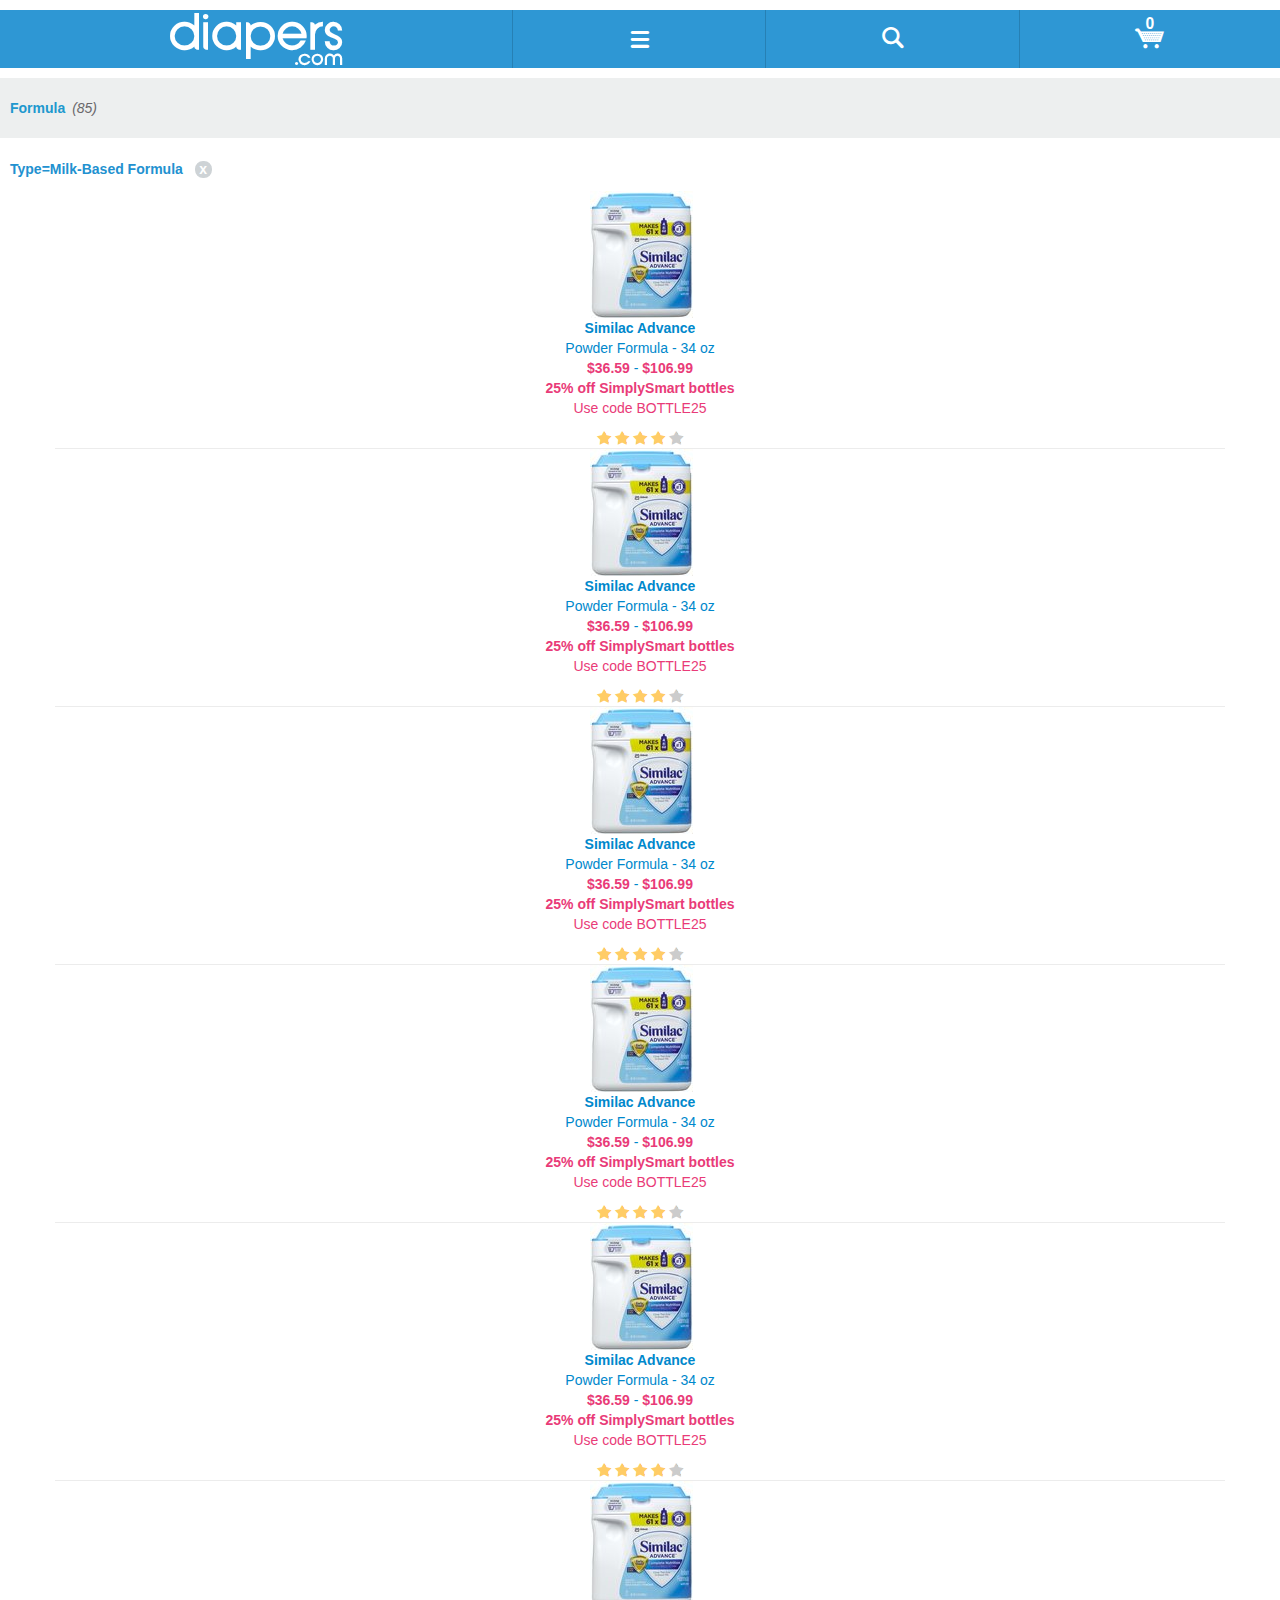
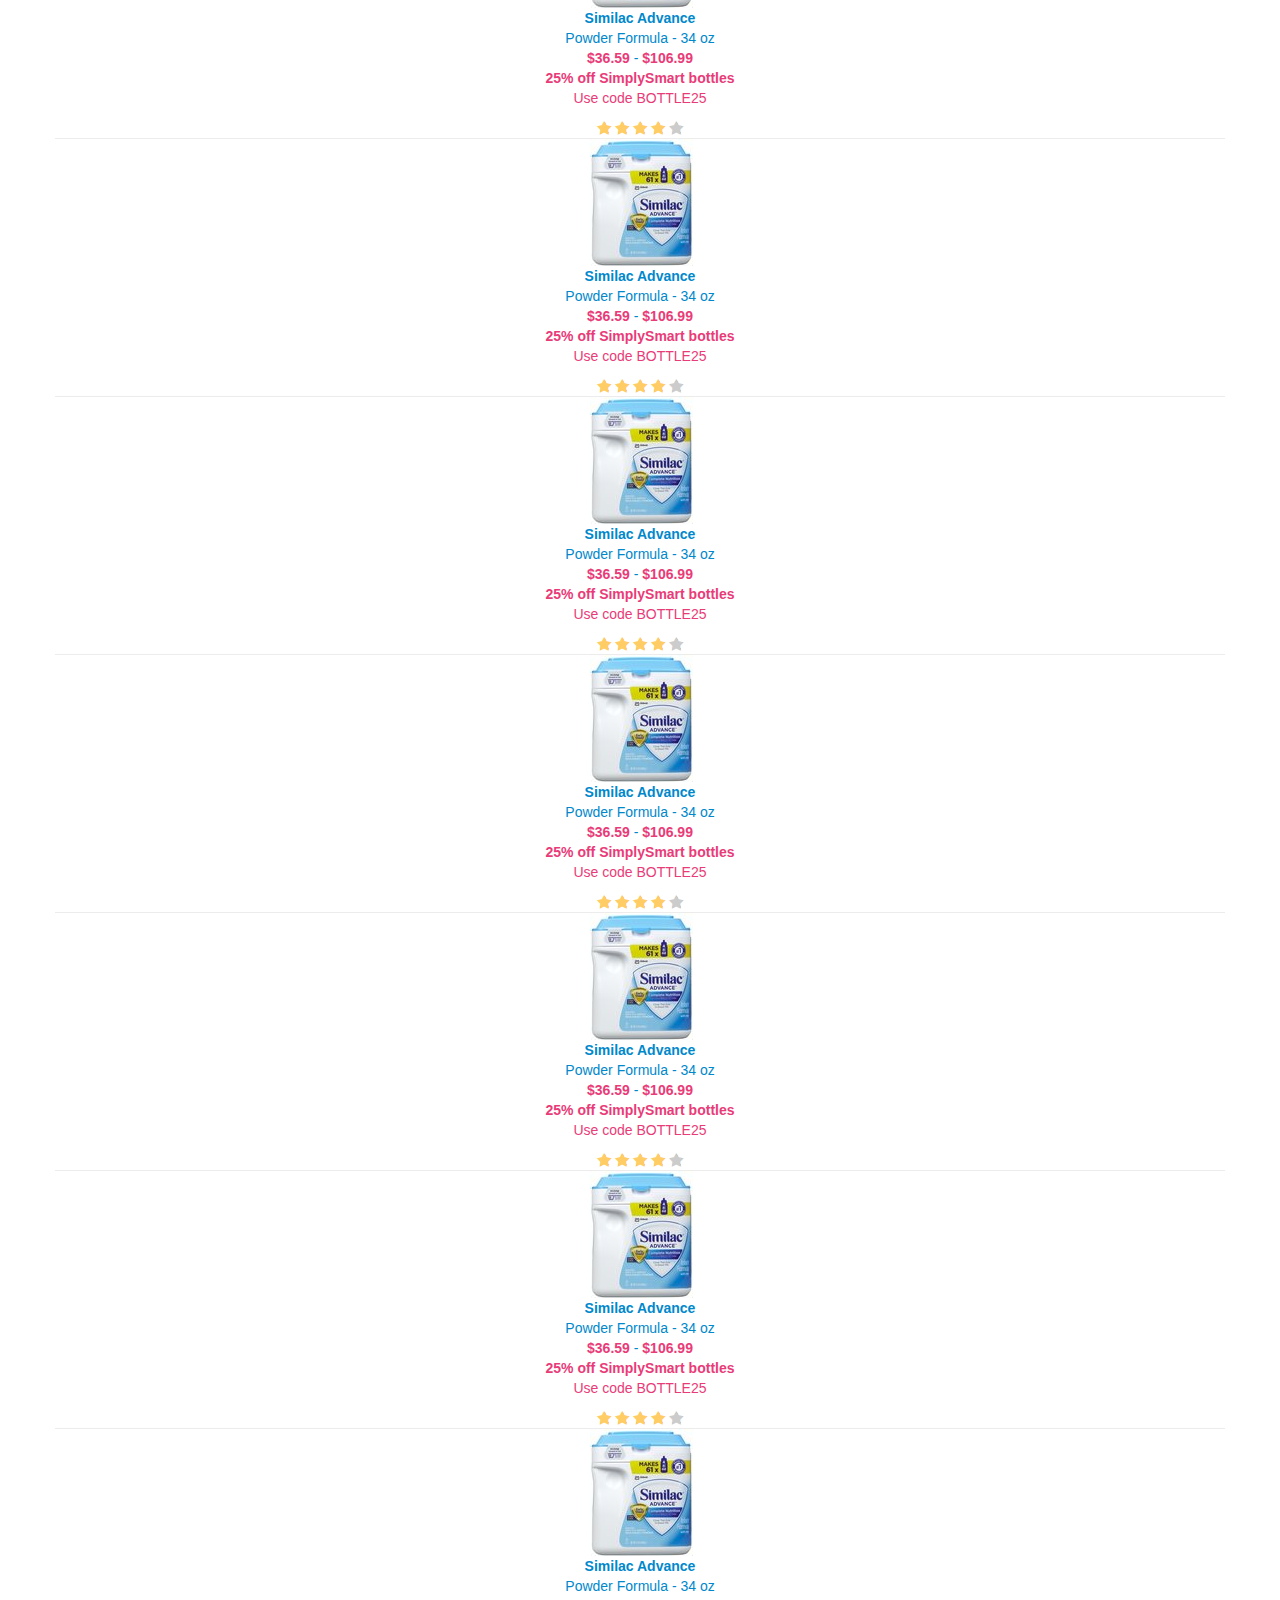
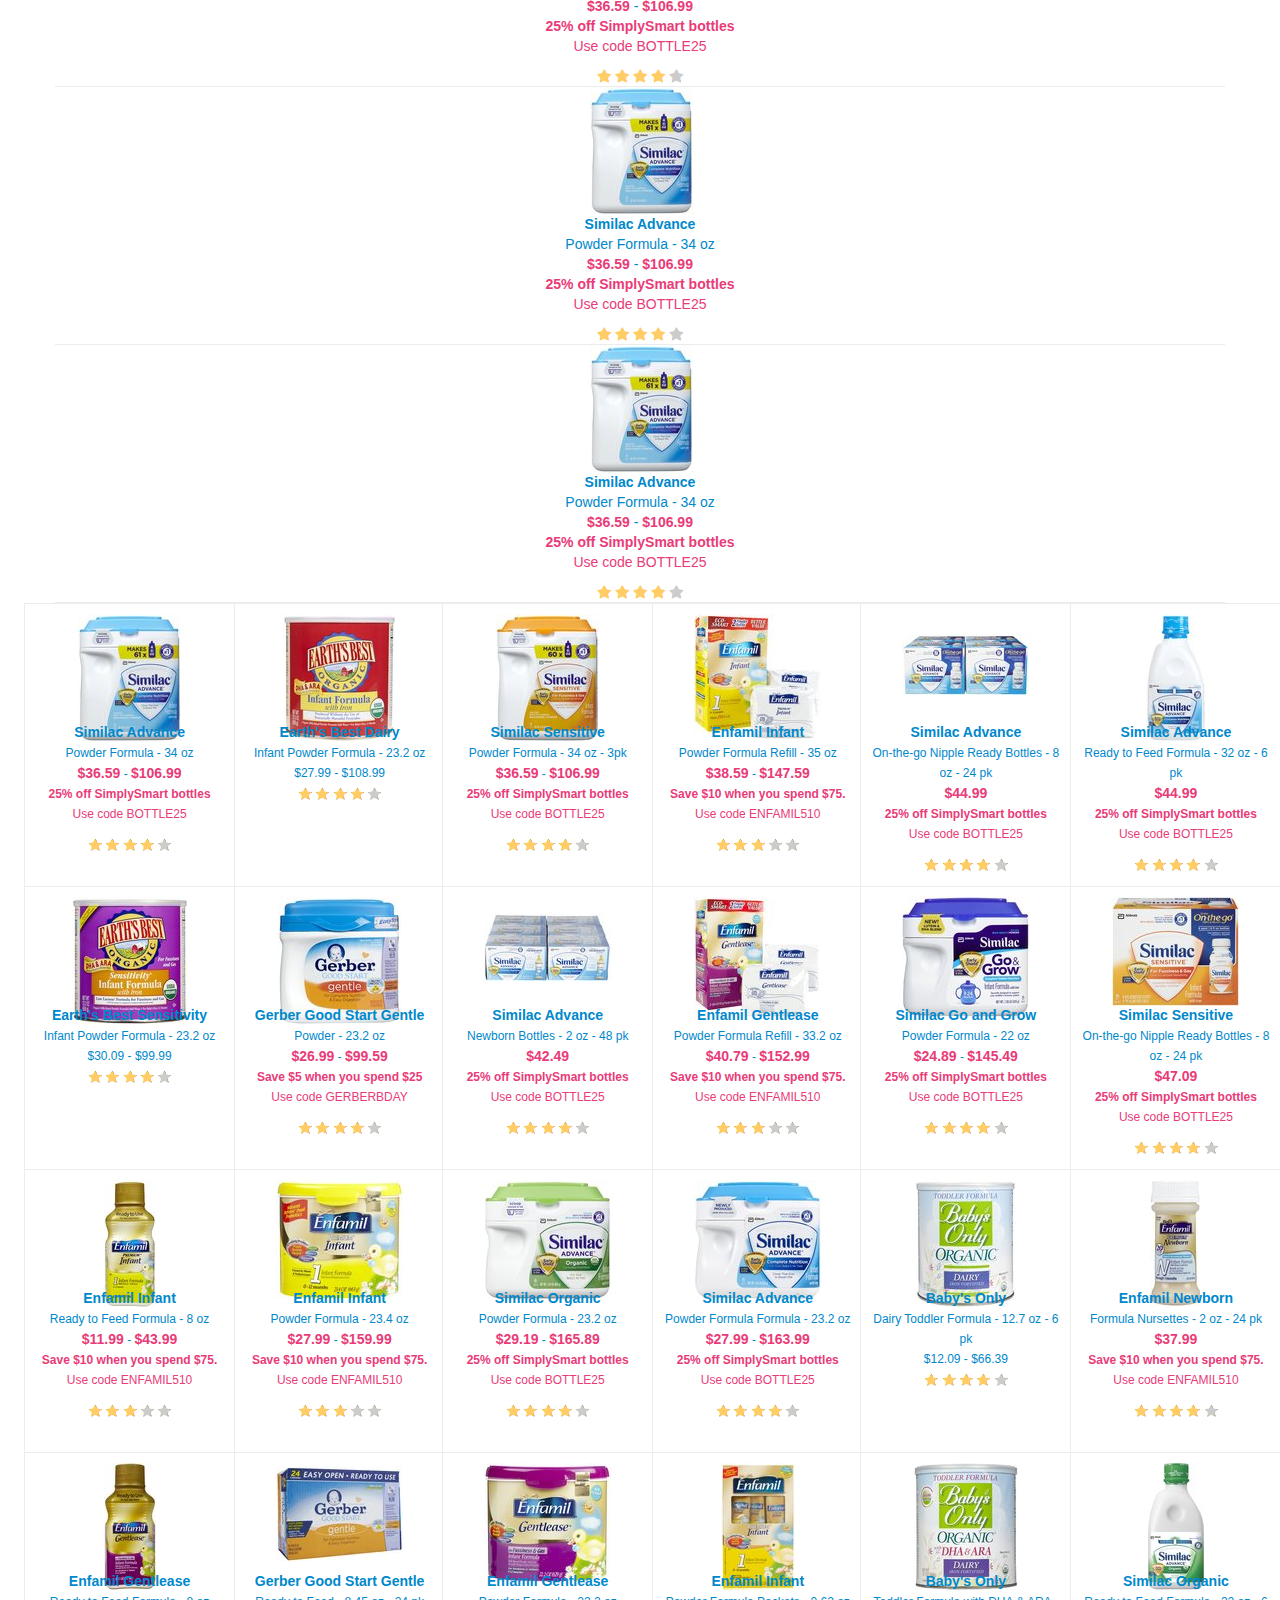
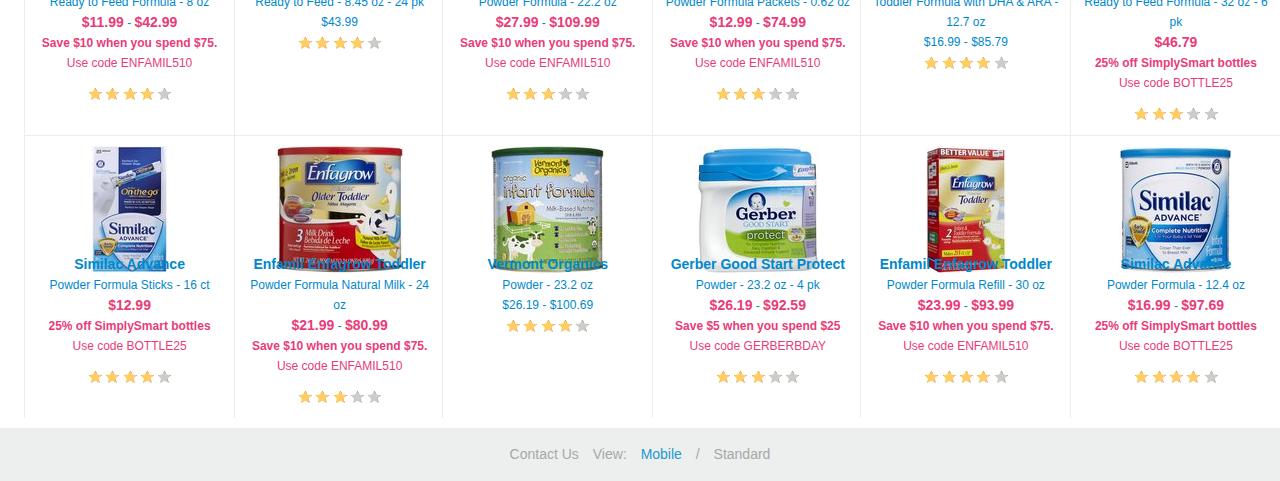
==== Demo.html @ 0fe03910 "add files" ====
<!DOCTYPE html>
<html lang="en-US">
<head>
	<meta charset="utf-8">
	<meta http-equiv="Content-Type" content="text/html; charset=UTF-8">
	<meta name="viewport" content="width=device-width, initial-scale=1.0">
	<title>Formula: Formula &amp; Baby Food - Free Shipping</title>
	<meta name="description" content="Free 1-2 day shipping both ways, great prices &amp; 365-day return policy. Shop Formula at Diapers.com - Best 24/7 customer service.">
	<meta content="width=device-width, initial-scale=1.0, minimum-scale=1.0, maximum-scale=1.0, user-scalable=no" name="viewport">
	<meta name="apple-mobile-web-app-title" content="Diapers">
	<meta name="apple-mobile-web-app-capable" content="yes">
	<meta content="telephone=no" name="format-detection">
	<link rel="shortcut icon" href="http://c4.diapers.com/mstatic/favicon/diapers.ico?version=20130607-0527">
	<link rel="apple-touch-icon-precomposed" href="http://c1.diapers.com/mstatic/apple-touch-icon.png?version=20130607-0527">
	<link type="text/css" rel="stylesheet" href="demo_files/allsites.css">
	<link type="text/css" rel="stylesheet" href="demo_files/diapers.css">

	<link href="css/bootstrap.min.css" rel="stylesheet" >
	<link href="css/bootstrap-responsive.css" rel="stylesheet">

	<script type="text/javascript" src="demo_files/diapers.js"></script>
	<style>
	a:hover{text-decoration: none;}
	.product-list .infos{
		text-align: center;
	}
	</style>
</head>
<body>
	<div class="wrap">
		<header id="header">
			<h1 id="logo">
				<a href="http://www.diapers.com/" class="iconLogo" title="diapers">
					<span data-icon=""></span>
				</a>
			</h1>
			<div id="main-nav" class="main-nav">
				<span data-showtarget="#userNavi" data-icon="" title="Cart" class="iconMenu"></span>
				<span data-showtarget="#searchForm" data-icon="" class="iconSearch "></span>
				<a href="http://www.diapers.com/shoppingcart" data-icon="" data-visitor-url="/visitor-info" title="Cart" class="iconCart"> <b>0</b>
				</a>
			</div>

			<div class="extendBlocks">
				<ul id="userNavi" class="extendBlock userNavi cf">
					<li>
						<a href="http://www.diapers.com/">Home</a>
					</li>
					<li>
						<a href="http://www.diapers.com/oursites">Shop our sites</a>
					</li>
					<li>
						<a href="https://www.diapers.com/myaccount">My Account</a>
					</li>
					<li>
						<a href="https://www.diapers.com/mylists">MyLists</a>
					</li>
					<li>
						<a href="http://www.diapers.com/aboutus/contactus">Help &amp; Contact</a>
					</li>
					<li>
						<a href="https://www.diapers.com/baby-registry/list">My Baby Registry</a>
					</li>
					<li>
						<a href="http://www.diapers.com/#">&nbsp;</a>
					</li>
					<li>
						<a href="https://www.diapers.com/login">Sign In</a>
					</li>
				</ul>
				<form action="http://www.diapers.com/buy" method="get" id="searchForm" class="extendBlock searchForm cf" style=";" novalidate="">
					<span class="keyWords">
						<input type="text" placeholder="Search Diapers.com" required="true" name="freetext" autocorrect="off" id="field_searchForm1"></span>
					<span class="btnLine">
						<input type="submit" value="" data-icon="" class="searchButton"></span>
				</form>
			</div>
			<p class="soapTopWhiteLine"></p>
		</header>

	<div id="content" class="content">
		<h1 class="page-title no-border">
			Formula <em>(85)</em>
		</h1>
<ul class="dropdown-menu" role="menu" aria-labelledby="dropdownMenu">
  <li><a tabindex="-1" href="#">Regular link</a></li>
  <li class="disabled"><a tabindex="-1" href="#">Disabled link</a></li>
  <li><a tabindex="-1" href="#">Another link</a></li>
</ul>
	
		 <!-- <div id="page-options" class="page-options row-fluid">
		<span id="switchViewModel" class="switchViewModel">
			List
			<span class="icon-gridlist"></span>
		</span>

		<p id="pListOptions" class="pListOptions">
			<span data-showtarget="#relevancy-list " class="">
				Sort <i data-icon="" class="icon-carrot"></i>
			</span>
			<span data-showtarget="#filter-options" class="">
				Filter <i data-icon="" class="icon-carrot"></i>
			</span>
		</p>

		<div class="extendBlocks">
			<p id="relevancy-list" class="extendBlock subMenu">
				<a href="http://www.diapers.com/subcat=Formula-158/Type=Milk-Based+Formula?SortExpression=Relevance">Relevance</a>
				<a href="http://www.diapers.com/subcat=Formula-158/Type=Milk-Based+Formula?SortExpression=Highest+Rating">Highest Rating</a>
				<a href="http://www.diapers.com/subcat=Formula-158/Type=Milk-Based+Formula?SortExpression=Name%3A+A+to+Z">Name: A to Z</a>
				<a href="http://www.diapers.com/subcat=Formula-158/Type=Milk-Based+Formula?SortExpression=Name%3A+Z+to+A">Name: Z to A</a>
				<a href="http://www.diapers.com/subcat=Formula-158/Type=Milk-Based+Formula?SortExpression=Price%3A+Low+to+High">Price: Low to High</a>
				<a href="http://www.diapers.com/subcat=Formula-158/Type=Milk-Based+Formula?SortExpression=Price%3A+High+to+Low">Price: High to Low</a>
				<a href="http://www.diapers.com/subcat=Formula-158/Type=Milk-Based+Formula?SortExpression=Best+Selling">Best Selling</a>
				<a href="http://www.diapers.com/subcat=Formula-158/Type=Milk-Based+Formula?SortExpression=New+to+Diapers.com">New to Diapers.com</a>
				<a href="http://www.diapers.com/subcat=Formula-158/Type=Milk-Based+Formula?SortExpression=Popular+Registry+Items">Popular Registry Items</a>
			</p>

			<p id="filter-options" class="extendBlock subMenu">
				<a href="http://www.diapers.com/subcat=Formula-158/Type=Milk-Based+Formula?filter=Types">Types</a>
				<a href="http://www.diapers.com/subcat=Formula-158/Type=Milk-Based+Formula?filter=Brand">Brand</a>
				<a href="http://www.diapers.com/subcat=Formula-158/Type=Milk-Based+Formula?filter=Stage">Stage</a>
				<a href="http://www.diapers.com/subcat=Formula-158/Type=Milk-Based+Formula?filter=Product+Form">Product Form</a>
				<a href="http://www.diapers.com/subcat=Formula-158/Type=Milk-Based+Formula?filter=Special+Uses">Special Uses</a>
				<a href="http://www.diapers.com/subcat=Formula-158/Type=Milk-Based+Formula?filter=Product+Features">Product Features</a>
				<a href="http://www.diapers.com/subcat=Formula-158/Type=Milk-Based+Formula?filter=Other+Ways+to+Shop">Other Ways to Shop</a>
			</p>
		</div>
	</div> -->
	
	 	<div class="currentFilter">
			<span>
				Type=Milk-Based Formula
				<a href="http://www.diapers.com/subcat=Formula-158">x</a>
			</span>
		</div>

<div class="container">
	<div class="row-fluid">
		<section >
			<div class="product-list">
				<a href="http://www.diapers.com/p/similac-advance-powder-formula-34-oz-114405" class="cover">
					<i></i>
					<img src="demo_files/co-020_med2a.jpg"></a>
				<a href="http://www.diapers.com/p/similac-advance-powder-formula-34-oz-114405" class="infos">
					<span class="titleInfo"> <strong>Similac Advance</strong>
						<br>Powder Formula - 34 oz</span>
					<span class="salePrice">$36.59</span>
					-
					<span class="salePrice">$106.99</span>
					<span class="tips">
						<p class="showEcouponFlag"> <b>25% off SimplySmart bottles</b>
							<br>
							Use code
							<span>BOTTLE25</span>
						</p>
					</span>
					<span data-icon="" class="icon-star icon-star-filled"></span>
					<span data-icon="" class="icon-star icon-star-filled"></span>
					<span data-icon="" class="icon-star icon-star-filled"></span>
					<span data-icon="" class="icon-star icon-star-filled"></span>
					<span data-icon="" class="icon-star "></span>
				</a>
			</div>
		</section><section >
			<div class="product-list">
				<a href="http://www.diapers.com/p/similac-advance-powder-formula-34-oz-114405" class="cover">
					<i></i>
					<img src="demo_files/co-020_med2a.jpg"></a>
				<a href="http://www.diapers.com/p/similac-advance-powder-formula-34-oz-114405" class="infos">
					<span class="titleInfo"> <strong>Similac Advance</strong>
						<br>Powder Formula - 34 oz</span>
					<span class="salePrice">$36.59</span>
					-
					<span class="salePrice">$106.99</span>
					<span class="tips">
						<p class="showEcouponFlag"> <b>25% off SimplySmart bottles</b>
							<br>
							Use code
							<span>BOTTLE25</span>
						</p>
					</span>
					<span data-icon="" class="icon-star icon-star-filled"></span>
					<span data-icon="" class="icon-star icon-star-filled"></span>
					<span data-icon="" class="icon-star icon-star-filled"></span>
					<span data-icon="" class="icon-star icon-star-filled"></span>
					<span data-icon="" class="icon-star "></span>
				</a>
			</div>
		</section><section >
			<div class="product-list">
				<a href="http://www.diapers.com/p/similac-advance-powder-formula-34-oz-114405" class="cover">
					<i></i>
					<img src="demo_files/co-020_med2a.jpg"></a>
				<a href="http://www.diapers.com/p/similac-advance-powder-formula-34-oz-114405" class="infos">
					<span class="titleInfo"> <strong>Similac Advance</strong>
						<br>Powder Formula - 34 oz</span>
					<span class="salePrice">$36.59</span>
					-
					<span class="salePrice">$106.99</span>
					<span class="tips">
						<p class="showEcouponFlag"> <b>25% off SimplySmart bottles</b>
							<br>
							Use code
							<span>BOTTLE25</span>
						</p>
					</span>
					<span data-icon="" class="icon-star icon-star-filled"></span>
					<span data-icon="" class="icon-star icon-star-filled"></span>
					<span data-icon="" class="icon-star icon-star-filled"></span>
					<span data-icon="" class="icon-star icon-star-filled"></span>
					<span data-icon="" class="icon-star "></span>
				</a>
			</div>
		</section><section >
			<div class="product-list">
				<a href="http://www.diapers.com/p/similac-advance-powder-formula-34-oz-114405" class="cover">
					<i></i>
					<img src="demo_files/co-020_med2a.jpg"></a>
				<a href="http://www.diapers.com/p/similac-advance-powder-formula-34-oz-114405" class="infos">
					<span class="titleInfo"> <strong>Similac Advance</strong>
						<br>Powder Formula - 34 oz</span>
					<span class="salePrice">$36.59</span>
					-
					<span class="salePrice">$106.99</span>
					<span class="tips">
						<p class="showEcouponFlag"> <b>25% off SimplySmart bottles</b>
							<br>
							Use code
							<span>BOTTLE25</span>
						</p>
					</span>
					<span data-icon="" class="icon-star icon-star-filled"></span>
					<span data-icon="" class="icon-star icon-star-filled"></span>
					<span data-icon="" class="icon-star icon-star-filled"></span>
					<span data-icon="" class="icon-star icon-star-filled"></span>
					<span data-icon="" class="icon-star "></span>
				</a>
			</div>
		</section><section >
			<div class="product-list">
				<a href="http://www.diapers.com/p/similac-advance-powder-formula-34-oz-114405" class="cover">
					<i></i>
					<img src="demo_files/co-020_med2a.jpg"></a>
				<a href="http://www.diapers.com/p/similac-advance-powder-formula-34-oz-114405" class="infos">
					<span class="titleInfo"> <strong>Similac Advance</strong>
						<br>Powder Formula - 34 oz</span>
					<span class="salePrice">$36.59</span>
					-
					<span class="salePrice">$106.99</span>
					<span class="tips">
						<p class="showEcouponFlag"> <b>25% off SimplySmart bottles</b>
							<br>
							Use code
							<span>BOTTLE25</span>
						</p>
					</span>
					<span data-icon="" class="icon-star icon-star-filled"></span>
					<span data-icon="" class="icon-star icon-star-filled"></span>
					<span data-icon="" class="icon-star icon-star-filled"></span>
					<span data-icon="" class="icon-star icon-star-filled"></span>
					<span data-icon="" class="icon-star "></span>
				</a>
			</div>
		</section><section >
			<div class="product-list">
				<a href="http://www.diapers.com/p/similac-advance-powder-formula-34-oz-114405" class="cover">
					<i></i>
					<img src="demo_files/co-020_med2a.jpg"></a>
				<a href="http://www.diapers.com/p/similac-advance-powder-formula-34-oz-114405" class="infos">
					<span class="titleInfo"> <strong>Similac Advance</strong>
						<br>Powder Formula - 34 oz</span>
					<span class="salePrice">$36.59</span>
					-
					<span class="salePrice">$106.99</span>
					<span class="tips">
						<p class="showEcouponFlag"> <b>25% off SimplySmart bottles</b>
							<br>
							Use code
							<span>BOTTLE25</span>
						</p>
					</span>
					<span data-icon="" class="icon-star icon-star-filled"></span>
					<span data-icon="" class="icon-star icon-star-filled"></span>
					<span data-icon="" class="icon-star icon-star-filled"></span>
					<span data-icon="" class="icon-star icon-star-filled"></span>
					<span data-icon="" class="icon-star "></span>
				</a>
			</div>
		</section><section >
			<div class="product-list">
				<a href="http://www.diapers.com/p/similac-advance-powder-formula-34-oz-114405" class="cover">
					<i></i>
					<img src="demo_files/co-020_med2a.jpg"></a>
				<a href="http://www.diapers.com/p/similac-advance-powder-formula-34-oz-114405" class="infos">
					<span class="titleInfo"> <strong>Similac Advance</strong>
						<br>Powder Formula - 34 oz</span>
					<span class="salePrice">$36.59</span>
					-
					<span class="salePrice">$106.99</span>
					<span class="tips">
						<p class="showEcouponFlag"> <b>25% off SimplySmart bottles</b>
							<br>
							Use code
							<span>BOTTLE25</span>
						</p>
					</span>
					<span data-icon="" class="icon-star icon-star-filled"></span>
					<span data-icon="" class="icon-star icon-star-filled"></span>
					<span data-icon="" class="icon-star icon-star-filled"></span>
					<span data-icon="" class="icon-star icon-star-filled"></span>
					<span data-icon="" class="icon-star "></span>
				</a>
			</div>
		</section><section >
			<div class="product-list">
				<a href="http://www.diapers.com/p/similac-advance-powder-formula-34-oz-114405" class="cover">
					<i></i>
					<img src="demo_files/co-020_med2a.jpg"></a>
				<a href="http://www.diapers.com/p/similac-advance-powder-formula-34-oz-114405" class="infos">
					<span class="titleInfo"> <strong>Similac Advance</strong>
						<br>Powder Formula - 34 oz</span>
					<span class="salePrice">$36.59</span>
					-
					<span class="salePrice">$106.99</span>
					<span class="tips">
						<p class="showEcouponFlag"> <b>25% off SimplySmart bottles</b>
							<br>
							Use code
							<span>BOTTLE25</span>
						</p>
					</span>
					<span data-icon="" class="icon-star icon-star-filled"></span>
					<span data-icon="" class="icon-star icon-star-filled"></span>
					<span data-icon="" class="icon-star icon-star-filled"></span>
					<span data-icon="" class="icon-star icon-star-filled"></span>
					<span data-icon="" class="icon-star "></span>
				</a>
			</div>
		</section><section >
			<div class="product-list">
				<a href="http://www.diapers.com/p/similac-advance-powder-formula-34-oz-114405" class="cover">
					<i></i>
					<img src="demo_files/co-020_med2a.jpg"></a>
				<a href="http://www.diapers.com/p/similac-advance-powder-formula-34-oz-114405" class="infos">
					<span class="titleInfo"> <strong>Similac Advance</strong>
						<br>Powder Formula - 34 oz</span>
					<span class="salePrice">$36.59</span>
					-
					<span class="salePrice">$106.99</span>
					<span class="tips">
						<p class="showEcouponFlag"> <b>25% off SimplySmart bottles</b>
							<br>
							Use code
							<span>BOTTLE25</span>
						</p>
					</span>
					<span data-icon="" class="icon-star icon-star-filled"></span>
					<span data-icon="" class="icon-star icon-star-filled"></span>
					<span data-icon="" class="icon-star icon-star-filled"></span>
					<span data-icon="" class="icon-star icon-star-filled"></span>
					<span data-icon="" class="icon-star "></span>
				</a>
			</div>
		</section><section >
			<div class="product-list">
				<a href="http://www.diapers.com/p/similac-advance-powder-formula-34-oz-114405" class="cover">
					<i></i>
					<img src="demo_files/co-020_med2a.jpg"></a>
				<a href="http://www.diapers.com/p/similac-advance-powder-formula-34-oz-114405" class="infos">
					<span class="titleInfo"> <strong>Similac Advance</strong>
						<br>Powder Formula - 34 oz</span>
					<span class="salePrice">$36.59</span>
					-
					<span class="salePrice">$106.99</span>
					<span class="tips">
						<p class="showEcouponFlag"> <b>25% off SimplySmart bottles</b>
							<br>
							Use code
							<span>BOTTLE25</span>
						</p>
					</span>
					<span data-icon="" class="icon-star icon-star-filled"></span>
					<span data-icon="" class="icon-star icon-star-filled"></span>
					<span data-icon="" class="icon-star icon-star-filled"></span>
					<span data-icon="" class="icon-star icon-star-filled"></span>
					<span data-icon="" class="icon-star "></span>
				</a>
			</div>
		</section><section >
			<div class="product-list">
				<a href="http://www.diapers.com/p/similac-advance-powder-formula-34-oz-114405" class="cover">
					<i></i>
					<img src="demo_files/co-020_med2a.jpg"></a>
				<a href="http://www.diapers.com/p/similac-advance-powder-formula-34-oz-114405" class="infos">
					<span class="titleInfo"> <strong>Similac Advance</strong>
						<br>Powder Formula - 34 oz</span>
					<span class="salePrice">$36.59</span>
					-
					<span class="salePrice">$106.99</span>
					<span class="tips">
						<p class="showEcouponFlag"> <b>25% off SimplySmart bottles</b>
							<br>
							Use code
							<span>BOTTLE25</span>
						</p>
					</span>
					<span data-icon="" class="icon-star icon-star-filled"></span>
					<span data-icon="" class="icon-star icon-star-filled"></span>
					<span data-icon="" class="icon-star icon-star-filled"></span>
					<span data-icon="" class="icon-star icon-star-filled"></span>
					<span data-icon="" class="icon-star "></span>
				</a>
			</div>
		</section><section >
			<div class="product-list">
				<a href="http://www.diapers.com/p/similac-advance-powder-formula-34-oz-114405" class="cover">
					<i></i>
					<img src="demo_files/co-020_med2a.jpg"></a>
				<a href="http://www.diapers.com/p/similac-advance-powder-formula-34-oz-114405" class="infos">
					<span class="titleInfo"> <strong>Similac Advance</strong>
						<br>Powder Formula - 34 oz</span>
					<span class="salePrice">$36.59</span>
					-
					<span class="salePrice">$106.99</span>
					<span class="tips">
						<p class="showEcouponFlag"> <b>25% off SimplySmart bottles</b>
							<br>
							Use code
							<span>BOTTLE25</span>
						</p>
					</span>
					<span data-icon="" class="icon-star icon-star-filled"></span>
					<span data-icon="" class="icon-star icon-star-filled"></span>
					<span data-icon="" class="icon-star icon-star-filled"></span>
					<span data-icon="" class="icon-star icon-star-filled"></span>
					<span data-icon="" class="icon-star "></span>
				</a>
			</div>
		</section><section >
			<div class="product-list">
				<a href="http://www.diapers.com/p/similac-advance-powder-formula-34-oz-114405" class="cover">
					<i></i>
					<img src="demo_files/co-020_med2a.jpg"></a>
				<a href="http://www.diapers.com/p/similac-advance-powder-formula-34-oz-114405" class="infos">
					<span class="titleInfo"> <strong>Similac Advance</strong>
						<br>Powder Formula - 34 oz</span>
					<span class="salePrice">$36.59</span>
					-
					<span class="salePrice">$106.99</span>
					<span class="tips">
						<p class="showEcouponFlag"> <b>25% off SimplySmart bottles</b>
							<br>
							Use code
							<span>BOTTLE25</span>
						</p>
					</span>
					<span data-icon="" class="icon-star icon-star-filled"></span>
					<span data-icon="" class="icon-star icon-star-filled"></span>
					<span data-icon="" class="icon-star icon-star-filled"></span>
					<span data-icon="" class="icon-star icon-star-filled"></span>
					<span data-icon="" class="icon-star "></span>
				</a>
			</div>
		</section>
		<section >
			<div class="product-list">
				<a href="http://www.diapers.com/p/similac-advance-powder-formula-34-oz-114405" class="cover">
					<i></i>
					<img src="demo_files/co-020_med2a.jpg"></a>
				<a href="http://www.diapers.com/p/similac-advance-powder-formula-34-oz-114405" class="infos">
					<span class="titleInfo"> <strong>Similac Advance</strong>
						<br>Powder Formula - 34 oz</span>
					<span class="salePrice">$36.59</span>
					-
					<span class="salePrice">$106.99</span>
					<span class="tips">
						<p class="showEcouponFlag"> <b>25% off SimplySmart bottles</b>
							<br>
							Use code
							<span>BOTTLE25</span>
						</p>
					</span>
					<span data-icon="" class="icon-star icon-star-filled"></span>
					<span data-icon="" class="icon-star icon-star-filled"></span>
					<span data-icon="" class="icon-star icon-star-filled"></span>
					<span data-icon="" class="icon-star icon-star-filled"></span>
					<span data-icon="" class="icon-star "></span>
				</a>
			</div>
		</section>


		
	</div>
</div>


<div class="product-list">
				<ul id="product-list" class="cf gridView">
					<li>
						<a href="http://www.diapers.com/p/similac-advance-powder-formula-34-oz-114405" class="cover"><i></i><img src="./demo_files/co-020_med2a.jpg"></a>
						<a href="http://www.diapers.com/p/similac-advance-powder-formula-34-oz-114405" class="infos">
							<span class="titleInfo"><strong>Similac Advance</strong><br> Powder Formula - 34 oz</span>
							<span class="salePrice">$36.59</span> - <span class="salePrice">$106.99</span>
							<span class="tips">
									<p class="showEcouponFlag"><b>25% off SimplySmart bottles</b><br>Use code <span>BOTTLE25</span></p>
							</span>
							
							<span data-icon="" class="icon-star icon-star-filled"></span>
							<span data-icon="" class="icon-star icon-star-filled"></span>
							<span data-icon="" class="icon-star icon-star-filled"></span>
							<span data-icon="" class="icon-star icon-star-filled"></span>
							<span data-icon="" class="icon-star "></span>
						</a>
					</li>
					<li>
						<a href="http://www.diapers.com/p/earths-best-dairy-infant-powder-formula-232-oz-6295" class="cover"><i></i><img src="./demo_files/eb-023_med2a.jpg"></a>
						<a href="http://www.diapers.com/p/earths-best-dairy-infant-powder-formula-232-oz-6295" class="infos">
							<span class="titleInfo"><strong>Earth's Best Dairy</strong><br> Infant Powder Formula - 23.2 oz</span>
							<span class="normalPrice">$27.99</span> - <span class="normalPrice">$108.99</span>
							<span class="tips">
									
							</span>
							
							<span data-icon="" class="icon-star icon-star-filled"></span>
							<span data-icon="" class="icon-star icon-star-filled"></span>
							<span data-icon="" class="icon-star icon-star-filled"></span>
							<span data-icon="" class="icon-star icon-star-filled"></span>
							<span data-icon="" class="icon-star "></span>
						</a>
					</li>
					<li>
						<a href="http://www.diapers.com/p/similac-sensitive-powder-formula-34-oz-114410" class="cover"><i></i><img src="./demo_files/co-021_med2a.jpg"></a>
						<a href="http://www.diapers.com/p/similac-sensitive-powder-formula-34-oz-114410" class="infos">
							<span class="titleInfo"><strong>Similac Sensitive</strong><br> Powder Formula - 34 oz - 3pk</span>
							<span class="salePrice">$36.59</span> - <span class="salePrice">$106.99</span>
							<span class="tips">
									<p class="showEcouponFlag"><b>25% off SimplySmart bottles</b><br>Use code <span>BOTTLE25</span></p>
							</span>
							
							<span data-icon="" class="icon-star icon-star-filled"></span>
							<span data-icon="" class="icon-star icon-star-filled"></span>
							<span data-icon="" class="icon-star icon-star-filled"></span>
							<span data-icon="" class="icon-star icon-star-filled"></span>
							<span data-icon="" class="icon-star "></span>
						</a>
					</li>
					<li>
						<a href="http://www.diapers.com/p/enfamil-infant-powder-formula-refills-35-oz-72266" class="cover"><i></i><img src="./demo_files/mj-076_med2a.jpg"></a>
						<a href="http://www.diapers.com/p/enfamil-infant-powder-formula-refills-35-oz-72266" class="infos">
							<span class="titleInfo"><strong>Enfamil Infant</strong><br> Powder Formula Refill - 35 oz</span>
							<span class="salePrice">$38.59</span> - <span class="salePrice">$147.59</span>
							<span class="tips">
									<p class="showEcouponFlag"><b>Save $10 when you spend $75.</b><br>Use code <span>ENFAMIL510</span></p>
							</span>
							
							<span data-icon="" class="icon-star icon-star-filled"></span>
							<span data-icon="" class="icon-star icon-star-filled"></span>
							<span data-icon="" class="icon-star icon-star-filled"></span>
							<span data-icon="" class="icon-star "></span>
							<span data-icon="" class="icon-star "></span>
						</a>
					</li>
					<li>
						<a href="http://www.diapers.com/p/similac-advance-on-the-go-nipple-ready-bottles-8-oz-24-pk-5717" class="cover"><i></i><img src="./demo_files/ab-023_med2a.jpg"></a>
						<a href="http://www.diapers.com/p/similac-advance-on-the-go-nipple-ready-bottles-8-oz-24-pk-5717" class="infos">
							<span class="titleInfo"><strong>Similac Advance</strong><br> On-the-go Nipple Ready Bottles - 8 oz - 24 pk</span>
							<span class="salePrice">$44.99</span>
							<span class="tips">
									<p class="showEcouponFlag"><b>25% off SimplySmart bottles</b><br>Use code <span>BOTTLE25</span></p>
							</span>
							
							<span data-icon="" class="icon-star icon-star-filled"></span>
							<span data-icon="" class="icon-star icon-star-filled"></span>
							<span data-icon="" class="icon-star icon-star-filled"></span>
							<span data-icon="" class="icon-star icon-star-filled"></span>
							<span data-icon="" class="icon-star "></span>
						</a>
					</li>
					<li>
						<a href="http://www.diapers.com/p/similac-advance-ready-to-feed-formula-32-oz-6-pk-7580" class="cover"><i></i><img src="./demo_files/ab-050_med2a.jpg"></a>
						<a href="http://www.diapers.com/p/similac-advance-ready-to-feed-formula-32-oz-6-pk-7580" class="infos">
							<span class="titleInfo"><strong>Similac Advance</strong><br> Ready to Feed Formula - 32 oz - 6 pk</span>
							<span class="salePrice">$44.99</span>
							<span class="tips">
									<p class="showEcouponFlag"><b>25% off SimplySmart bottles</b><br>Use code <span>BOTTLE25</span></p>
							</span>
							
							<span data-icon="" class="icon-star icon-star-filled"></span>
							<span data-icon="" class="icon-star icon-star-filled"></span>
							<span data-icon="" class="icon-star icon-star-filled"></span>
							<span data-icon="" class="icon-star icon-star-filled"></span>
							<span data-icon="" class="icon-star "></span>
						</a>
					</li>
					<li>
						<a href="http://www.diapers.com/p/earths-best-sensitivity-infant-powder-formula-232-oz-803530" class="cover"><i></i><img src="./demo_files/eb-182_med2a.jpg"></a>
						<a href="http://www.diapers.com/p/earths-best-sensitivity-infant-powder-formula-232-oz-803530" class="infos">
							<span class="titleInfo"><strong>Earth's Best Sensitivity</strong><br> Infant Powder Formula - 23.2 oz</span>
							<span class="normalPrice">$30.09</span> - <span class="normalPrice">$99.99</span>
							<span class="tips">
									
							</span>
							
							<span data-icon="" class="icon-star icon-star-filled"></span>
							<span data-icon="" class="icon-star icon-star-filled"></span>
							<span data-icon="" class="icon-star icon-star-filled"></span>
							<span data-icon="" class="icon-star icon-star-filled"></span>
							<span data-icon="" class="icon-star "></span>
						</a>
					</li>
					<li>
						<a href="http://www.diapers.com/p/gerber-good-start-gentle-powder-232-oz-101074" class="cover"><i></i><img src="./demo_files/ns-210_med2a.jpg"></a>
						<a href="http://www.diapers.com/p/gerber-good-start-gentle-powder-232-oz-101074" class="infos">
							<span class="titleInfo"><strong>Gerber Good Start Gentle</strong><br> Powder - 23.2 oz</span>
							<span class="salePrice">$26.99</span> - <span class="salePrice">$99.59</span>
							<span class="tips">
									<p class="showEcouponFlag"><b>Save $5 when you spend $25</b><br>Use code <span>GERBERBDAY</span></p>
							</span>
							
							<span data-icon="" class="icon-star icon-star-filled"></span>
							<span data-icon="" class="icon-star icon-star-filled"></span>
							<span data-icon="" class="icon-star icon-star-filled"></span>
							<span data-icon="" class="icon-star icon-star-filled"></span>
							<span data-icon="" class="icon-star "></span>
						</a>
					</li>
					<li>
						<a href="http://www.diapers.com/p/similac-advance-newborn-bottles-2-oz-48-pk-5628" class="cover"><i></i><img src="./demo_files/ab-026_med2a.jpg"></a>
						<a href="http://www.diapers.com/p/similac-advance-newborn-bottles-2-oz-48-pk-5628" class="infos">
							<span class="titleInfo"><strong>Similac Advance</strong><br> Newborn Bottles - 2 oz - 48 pk</span>
							<span class="salePrice">$42.49</span>
							<span class="tips">
									<p class="showEcouponFlag"><b>25% off SimplySmart bottles</b><br>Use code <span>BOTTLE25</span></p>
							</span>
							
							<span data-icon="" class="icon-star icon-star-filled"></span>
							<span data-icon="" class="icon-star icon-star-filled"></span>
							<span data-icon="" class="icon-star icon-star-filled"></span>
							<span data-icon="" class="icon-star icon-star-filled"></span>
							<span data-icon="" class="icon-star "></span>
						</a>
					</li>
					<li>
						<a href="http://www.diapers.com/p/enfamil-gentlease-powder-formula-refill-332-oz-72280" class="cover"><i></i><img src="./demo_files/mj-078_med2a.jpg"></a>
						<a href="http://www.diapers.com/p/enfamil-gentlease-powder-formula-refill-332-oz-72280" class="infos">
							<span class="titleInfo"><strong>Enfamil Gentlease</strong><br> Powder Formula Refill - 33.2 oz</span>
							<span class="salePrice">$40.79</span> - <span class="salePrice">$152.99</span>
							<span class="tips">
									<p class="showEcouponFlag"><b>Save $10 when you spend $75.</b><br>Use code <span>ENFAMIL510</span></p>
							</span>
							
							<span data-icon="" class="icon-star icon-star-filled"></span>
							<span data-icon="" class="icon-star icon-star-filled"></span>
							<span data-icon="" class="icon-star icon-star-filled"></span>
							<span data-icon="" class="icon-star "></span>
							<span data-icon="" class="icon-star "></span>
						</a>
					</li>
					<li>
						<a href="http://www.diapers.com/p/similac-go-grow-milk-powder-formula-22-oz-7587" class="cover"><i></i><img src="./demo_files/ab-054_med2a.jpg"></a>
						<a href="http://www.diapers.com/p/similac-go-grow-milk-powder-formula-22-oz-7587" class="infos">
							<span class="titleInfo"><strong>Similac Go and Grow</strong><br> Powder Formula - 22 oz</span>
							<span class="salePrice">$24.89</span> - <span class="salePrice">$145.49</span>
							<span class="tips">
									<p class="showEcouponFlag"><b>25% off SimplySmart bottles</b><br>Use code <span>BOTTLE25</span></p>
							</span>
							
							<span data-icon="" class="icon-star icon-star-filled"></span>
							<span data-icon="" class="icon-star icon-star-filled"></span>
							<span data-icon="" class="icon-star icon-star-filled"></span>
							<span data-icon="" class="icon-star icon-star-filled"></span>
							<span data-icon="" class="icon-star "></span>
						</a>
					</li>
					<li>
						<a href="http://www.diapers.com/p/similac-sensitive-on-the-go-nipple-ready-bottles-8-oz-24-pk-100206" class="cover"><i></i><img src="./demo_files/ab-078c_med2a.jpg"></a>
						<a href="http://www.diapers.com/p/similac-sensitive-on-the-go-nipple-ready-bottles-8-oz-24-pk-100206" class="infos">
							<span class="titleInfo"><strong>Similac Sensitive</strong><br> On-the-go Nipple Ready Bottles - 8 oz - 24 pk</span>
							<span class="salePrice">$47.09</span>
							<span class="tips">
									<p class="showEcouponFlag"><b>25% off SimplySmart bottles</b><br>Use code <span>BOTTLE25</span></p>
							</span>
							
							<span data-icon="" class="icon-star icon-star-filled"></span>
							<span data-icon="" class="icon-star icon-star-filled"></span>
							<span data-icon="" class="icon-star icon-star-filled"></span>
							<span data-icon="" class="icon-star icon-star-filled"></span>
							<span data-icon="" class="icon-star "></span>
						</a>
					</li>
					<li>
						<a href="http://www.diapers.com/p/enfamil-infant-ready-to-feed-formula-8-oz-204250" class="cover"><i></i><img src="./demo_files/mj-098_med2a.jpg"></a>
						<a href="http://www.diapers.com/p/enfamil-infant-ready-to-feed-formula-8-oz-204250" class="infos">
							<span class="titleInfo"><strong>Enfamil Infant</strong><br> Ready to Feed Formula - 8 oz</span>
							<span class="salePrice">$11.99</span> - <span class="salePrice">$43.99</span>
							<span class="tips">
									<p class="showEcouponFlag"><b>Save $10 when you spend $75.</b><br>Use code <span>ENFAMIL510</span></p>
							</span>
							
							<span data-icon="" class="icon-star icon-star-filled"></span>
							<span data-icon="" class="icon-star icon-star-filled"></span>
							<span data-icon="" class="icon-star icon-star-filled"></span>
							<span data-icon="" class="icon-star "></span>
							<span data-icon="" class="icon-star "></span>
						</a>
					</li>
					<li>
						<a href="http://www.diapers.com/p/enfamil-infant-powder-formula-234-oz-72258" class="cover"><i></i><img src="./demo_files/mj-075_med2a.jpg"></a>
						<a href="http://www.diapers.com/p/enfamil-infant-powder-formula-234-oz-72258" class="infos">
							<span class="titleInfo"><strong>Enfamil Infant</strong><br> Powder Formula - 23.4 oz</span>
							<span class="salePrice">$27.99</span> - <span class="salePrice">$159.99</span>
							<span class="tips">
									<p class="showEcouponFlag"><b>Save $10 when you spend $75.</b><br>Use code <span>ENFAMIL510</span></p>
							</span>
							
							<span data-icon="" class="icon-star icon-star-filled"></span>
							<span data-icon="" class="icon-star icon-star-filled"></span>
							<span data-icon="" class="icon-star icon-star-filled"></span>
							<span data-icon="" class="icon-star "></span>
							<span data-icon="" class="icon-star "></span>
						</a>
					</li>
					<li>
						<a href="http://www.diapers.com/p/similac-organic-powder-formula-232-oz-7581" class="cover"><i></i><img src="./demo_files/ab-051_med2a.jpg"></a>
						<a href="http://www.diapers.com/p/similac-organic-powder-formula-232-oz-7581" class="infos">
							<span class="titleInfo"><strong>Similac Organic</strong><br> Powder Formula - 23.2 oz</span>
							<span class="salePrice">$29.19</span> - <span class="salePrice">$165.89</span>
							<span class="tips">
									<p class="showEcouponFlag"><b>25% off SimplySmart bottles</b><br>Use code <span>BOTTLE25</span></p>
							</span>
							
							<span data-icon="" class="icon-star icon-star-filled"></span>
							<span data-icon="" class="icon-star icon-star-filled"></span>
							<span data-icon="" class="icon-star icon-star-filled"></span>
							<span data-icon="" class="icon-star icon-star-filled"></span>
							<span data-icon="" class="icon-star "></span>
						</a>
					</li>
					<li>
						<a href="http://www.diapers.com/p/similac-advance-powder-formula-formula-232-oz-7579" class="cover"><i></i><img src="./demo_files/ab-049_med2a.jpg"></a>
						<a href="http://www.diapers.com/p/similac-advance-powder-formula-formula-232-oz-7579" class="infos">
							<span class="titleInfo"><strong>Similac Advance</strong><br> Powder Formula Formula - 23.2 oz</span>
							<span class="salePrice">$27.99</span> - <span class="salePrice">$163.99</span>
							<span class="tips">
									<p class="showEcouponFlag"><b>25% off SimplySmart bottles</b><br>Use code <span>BOTTLE25</span></p>
							</span>
							
							<span data-icon="" class="icon-star icon-star-filled"></span>
							<span data-icon="" class="icon-star icon-star-filled"></span>
							<span data-icon="" class="icon-star icon-star-filled"></span>
							<span data-icon="" class="icon-star icon-star-filled"></span>
							<span data-icon="" class="icon-star "></span>
						</a>
					</li>
					<li>
						<a href="http://www.diapers.com/p/babys-only-dairy-toddler-formula-127-oz-7348" class="cover"><i></i><img src="./demo_files/no-003_med2a.jpg"></a>
						<a href="http://www.diapers.com/p/babys-only-dairy-toddler-formula-127-oz-7348" class="infos">
							<span class="titleInfo"><strong>Baby's Only </strong><br> Dairy Toddler Formula - 12.7 oz - 6 pk</span>
							<span class="normalPrice">$12.09</span> - <span class="normalPrice">$66.39</span>
							<span class="tips">
									
							</span>
							
							<span data-icon="" class="icon-star icon-star-filled"></span>
							<span data-icon="" class="icon-star icon-star-filled"></span>
							<span data-icon="" class="icon-star icon-star-filled"></span>
							<span data-icon="" class="icon-star icon-star-filled"></span>
							<span data-icon="" class="icon-star "></span>
						</a>
					</li>
					<li>
						<a href="http://www.diapers.com/p/enfamil-newborn-formula-nursettes-2-oz-24-pk-217027" class="cover"><i></i><img src="./demo_files/mj-099_med2a.jpg"></a>
						<a href="http://www.diapers.com/p/enfamil-newborn-formula-nursettes-2-oz-24-pk-217027" class="infos">
							<span class="titleInfo"><strong>Enfamil Newborn</strong><br> Formula Nursettes - 2 oz - 24 pk</span>
							<span class="salePrice">$37.99</span>
							<span class="tips">
									<p class="showEcouponFlag"><b>Save $10 when you spend $75.</b><br>Use code <span>ENFAMIL510</span></p>
							</span>
							
							<span data-icon="" class="icon-star icon-star-filled"></span>
							<span data-icon="" class="icon-star icon-star-filled"></span>
							<span data-icon="" class="icon-star icon-star-filled"></span>
							<span data-icon="" class="icon-star icon-star-filled"></span>
							<span data-icon="" class="icon-star "></span>
						</a>
					</li>
					<li>
						<a href="http://www.diapers.com/p/enfamil-gentlease-ready-to-feed-formula-8-oz-589298" class="cover"><i></i><img src="./demo_files/mj-141_med2a.jpg"></a>
						<a href="http://www.diapers.com/p/enfamil-gentlease-ready-to-feed-formula-8-oz-589298" class="infos">
							<span class="titleInfo"><strong>Enfamil Gentlease</strong><br> Ready to Feed Formula - 8 oz</span>
							<span class="salePrice">$11.99</span> - <span class="salePrice">$42.99</span>
							<span class="tips">
									<p class="showEcouponFlag"><b>Save $10 when you spend $75.</b><br>Use code <span>ENFAMIL510</span></p>
							</span>
							
							<span data-icon="" class="icon-star icon-star-filled"></span>
							<span data-icon="" class="icon-star icon-star-filled"></span>
							<span data-icon="" class="icon-star icon-star-filled"></span>
							<span data-icon="" class="icon-star icon-star-filled"></span>
							<span data-icon="" class="icon-star "></span>
						</a>
					</li>
					<li>
						<a href="http://www.diapers.com/p/gerber-good-start-gentle-ready-to-feed-845-oz-24-pk-169591" class="cover"><i></i><img src="./demo_files/ns-349_med2a.jpg"></a>
						<a href="http://www.diapers.com/p/gerber-good-start-gentle-ready-to-feed-845-oz-24-pk-169591" class="infos">
							<span class="titleInfo"><strong>Gerber Good Start Gentle</strong><br> Ready to Feed - 8.45 oz - 24 pk</span>
							<span class="normalPrice">$43.99</span>
							<span class="tips">
									
							</span>
							
							<span data-icon="" class="icon-star icon-star-filled"></span>
							<span data-icon="" class="icon-star icon-star-filled"></span>
							<span data-icon="" class="icon-star icon-star-filled"></span>
							<span data-icon="" class="icon-star icon-star-filled"></span>
							<span data-icon="" class="icon-star "></span>
						</a>
					</li>
					<li>
						<a href="http://www.diapers.com/p/enfamil-gentlease-powder-formula-222-oz-72278" class="cover"><i></i><img src="./demo_files/mj-077_med2a.jpg"></a>
						<a href="http://www.diapers.com/p/enfamil-gentlease-powder-formula-222-oz-72278" class="infos">
							<span class="titleInfo"><strong>Enfamil Gentlease</strong><br> Powder Formula - 22.2 oz</span>
							<span class="salePrice">$27.99</span> - <span class="salePrice">$109.99</span>
							<span class="tips">
									<p class="showEcouponFlag"><b>Save $10 when you spend $75.</b><br>Use code <span>ENFAMIL510</span></p>
							</span>
							
							<span data-icon="" class="icon-star icon-star-filled"></span>
							<span data-icon="" class="icon-star icon-star-filled"></span>
							<span data-icon="" class="icon-star icon-star-filled"></span>
							<span data-icon="" class="icon-star "></span>
							<span data-icon="" class="icon-star "></span>
						</a>
					</li>
					<li>
						<a href="http://www.diapers.com/p/enfamil-infant-powder-formula-packets-062-oz-16-ct-84265" class="cover"><i></i><img src="./demo_files/mj-084_med2a.jpg"></a>
						<a href="http://www.diapers.com/p/enfamil-infant-powder-formula-packets-062-oz-16-ct-84265" class="infos">
							<span class="titleInfo"><strong>Enfamil Infant</strong><br> Powder Formula Packets - 0.62 oz</span>
							<span class="salePrice">$12.99</span> - <span class="salePrice">$74.99</span>
							<span class="tips">
									<p class="showEcouponFlag"><b>Save $10 when you spend $75.</b><br>Use code <span>ENFAMIL510</span></p>
							</span>
							
							<span data-icon="" class="icon-star icon-star-filled"></span>
							<span data-icon="" class="icon-star icon-star-filled"></span>
							<span data-icon="" class="icon-star icon-star-filled"></span>
							<span data-icon="" class="icon-star "></span>
							<span data-icon="" class="icon-star "></span>
						</a>
					</li>
					<li>
						<a href="http://www.diapers.com/p/babys-only-dairy-toddler-formula-with-dha-ara-127-oz-498607" class="cover"><i></i><img src="./demo_files/no-009_med2a.jpg"></a>
						<a href="http://www.diapers.com/p/babys-only-dairy-toddler-formula-with-dha-ara-127-oz-498607" class="infos">
							<span class="titleInfo"><strong>Baby's Only </strong><br> Toddler Formula with DHA &amp; ARA - 12.7 oz</span>
							<span class="normalPrice">$16.99</span> - <span class="normalPrice">$85.79</span>
							<span class="tips">
									
							</span>
							
							<span data-icon="" class="icon-star icon-star-filled"></span>
							<span data-icon="" class="icon-star icon-star-filled"></span>
							<span data-icon="" class="icon-star icon-star-filled"></span>
							<span data-icon="" class="icon-star icon-star-filled"></span>
							<span data-icon="" class="icon-star "></span>
						</a>
					</li>
					<li>
						<a href="http://www.diapers.com/p/similac-organic-ready-to-feed-formula-32-oz-6-pk-5630" class="cover"><i></i><img src="./demo_files/ab-022c_med2a.jpg"></a>
						<a href="http://www.diapers.com/p/similac-organic-ready-to-feed-formula-32-oz-6-pk-5630" class="infos">
							<span class="titleInfo"><strong>Similac Organic</strong><br> Ready to Feed Formula - 32 oz - 6 pk</span>
							<span class="salePrice">$46.79</span>
							<span class="tips">
									<p class="showEcouponFlag"><b>25% off SimplySmart bottles</b><br>Use code <span>BOTTLE25</span></p>
							</span>
							
							<span data-icon="" class="icon-star icon-star-filled"></span>
							<span data-icon="" class="icon-star icon-star-filled"></span>
							<span data-icon="" class="icon-star icon-star-filled"></span>
							<span data-icon="" class="icon-star "></span>
							<span data-icon="" class="icon-star "></span>
						</a>
					</li>
					<li>
						<a href="http://www.diapers.com/p/similac-advance-powder-formula-sticks-16-ct-4848" class="cover"><i></i><img src="./demo_files/ab-031_med2a.jpg"></a>
						<a href="http://www.diapers.com/p/similac-advance-powder-formula-sticks-16-ct-4848" class="infos">
							<span class="titleInfo"><strong>Similac Advance</strong><br> Powder Formula Sticks - 16 ct</span>
							<span class="salePrice">$12.99</span>
							<span class="tips">
									<p class="showEcouponFlag"><b>25% off SimplySmart bottles</b><br>Use code <span>BOTTLE25</span></p>
							</span>
							
							<span data-icon="" class="icon-star icon-star-filled"></span>
							<span data-icon="" class="icon-star icon-star-filled"></span>
							<span data-icon="" class="icon-star icon-star-filled"></span>
							<span data-icon="" class="icon-star icon-star-filled"></span>
							<span data-icon="" class="icon-star "></span>
						</a>
					</li>
					<li>
						<a href="http://www.diapers.com/p/enfagrow-older-toddler-powder-formula-natural-milk-24-oz-576600" class="cover"><i></i><img src="./demo_files/mj-140_med2a.jpg"></a>
						<a href="http://www.diapers.com/p/enfagrow-older-toddler-powder-formula-natural-milk-24-oz-576600" class="infos">
							<span class="titleInfo"><strong>Enfamil Enfagrow Toddler</strong><br> Powder Formula Natural Milk - 24 oz</span>
							<span class="salePrice">$21.99</span> - <span class="salePrice">$80.99</span>
							<span class="tips">
									<p class="showEcouponFlag"><b>Save $10 when you spend $75.</b><br>Use code <span>ENFAMIL510</span></p>
							</span>
							
							<span data-icon="" class="icon-star icon-star-filled"></span>
							<span data-icon="" class="icon-star icon-star-filled"></span>
							<span data-icon="" class="icon-star icon-star-filled"></span>
							<span data-icon="" class="icon-star "></span>
							<span data-icon="" class="icon-star "></span>
						</a>
					</li>
					<li>
						<a href="http://www.diapers.com/p/vermont-organics-powder-232-oz-224349" class="cover"><i></i><img src="./demo_files/br-018_med2a.jpg"></a>
						<a href="http://www.diapers.com/p/vermont-organics-powder-232-oz-224349" class="infos">
							<span class="titleInfo"><strong>Vermont Organics </strong><br> Powder - 23.2 oz</span>
							<span class="normalPrice">$26.19</span> - <span class="normalPrice">$100.69</span>
							<span class="tips">
									
							</span>
							
							<span data-icon="" class="icon-star icon-star-filled"></span>
							<span data-icon="" class="icon-star icon-star-filled"></span>
							<span data-icon="" class="icon-star icon-star-filled"></span>
							<span data-icon="" class="icon-star icon-star-filled"></span>
							<span data-icon="" class="icon-star "></span>
						</a>
					</li>
					<li>
						<a href="http://www.diapers.com/p/gerber-good-start-protect-powder-232-oz-101078" class="cover"><i></i><img src="./demo_files/ns-211_med2a.jpg"></a>
						<a href="http://www.diapers.com/p/gerber-good-start-protect-powder-232-oz-101078" class="infos">
							<span class="titleInfo"><strong>Gerber Good Start Protect</strong><br> Powder - 23.2 oz - 4 pk</span>
							<span class="salePrice">$26.19</span> - <span class="salePrice">$92.59</span>
							<span class="tips">
									<p class="showEcouponFlag"><b>Save $5 when you spend $25</b><br>Use code <span>GERBERBDAY</span></p>
							</span>
							
							<span data-icon="" class="icon-star icon-star-filled"></span>
							<span data-icon="" class="icon-star icon-star-filled"></span>
							<span data-icon="" class="icon-star icon-star-filled"></span>
							<span data-icon="" class="icon-star "></span>
							<span data-icon="" class="icon-star "></span>
						</a>
					</li>
					<li>
						<a href="http://www.diapers.com/p/enfagrow-toddler-powder-formula-refill-30-oz-415123" class="cover"><i></i><img src="./demo_files/mj-134_med2a.jpg"></a>
						<a href="http://www.diapers.com/p/enfagrow-toddler-powder-formula-refill-30-oz-415123" class="infos">
							<span class="titleInfo"><strong>Enfamil Enfagrow Toddler</strong><br> Powder Formula Refill - 30 oz</span>
							<span class="salePrice">$23.99</span> - <span class="salePrice">$93.99</span>
							<span class="tips">
									<p class="showEcouponFlag"><b>Save $10 when you spend $75.</b><br>Use code <span>ENFAMIL510</span></p>
							</span>
							
							<span data-icon="" class="icon-star icon-star-filled"></span>
							<span data-icon="" class="icon-star icon-star-filled"></span>
							<span data-icon="" class="icon-star icon-star-filled"></span>
							<span data-icon="" class="icon-star icon-star-filled"></span>
							<span data-icon="" class="icon-star "></span>
						</a>
					</li>
					<li>
						<a href="http://www.diapers.com/p/similac-advance-powder-formula-124-oz-16514" class="cover"><i></i><img src="./demo_files/ab-065_med2a.jpg"></a>
						<a href="http://www.diapers.com/p/similac-advance-powder-formula-124-oz-16514" class="infos">
							<span class="titleInfo"><strong>Similac Advance</strong><br> Powder Formula - 12.4 oz</span>
							<span class="salePrice">$16.99</span> - <span class="salePrice">$97.69</span>
							<span class="tips">
									<p class="showEcouponFlag"><b>25% off SimplySmart bottles</b><br>Use code <span>BOTTLE25</span></p>
							</span>
							
							<span data-icon="" class="icon-star icon-star-filled"></span>
							<span data-icon="" class="icon-star icon-star-filled"></span>
							<span data-icon="" class="icon-star icon-star-filled"></span>
							<span data-icon="" class="icon-star icon-star-filled"></span>
							<span data-icon="" class="icon-star "></span>
						</a>
					</li>
				</ul>
			</div>
</div>
	</div>
<footer>
<div class="appLink"></div>
<p class="asideLinks">
	<a href="http://www.diapers.com/aboutus/contactus">Contact Us</a>
</p>
<p>
	View:
	<span class="current">Mobile</span>
	/
	<a href="javascript:" id="toStandardSite">Standard</a>
</p>
</footer>
<script src="http://code.jquery.com/jquery-1.8.0.min.js"></script>
<script src="js/bootstrap.min.js"></script>
</body>
</html>
---- demo_files/allsites.css ----
@charset "utf-8";
/* -- reset -- */
body, h1, h2, h3, h4, h5, p, ul, ol, dl, dd, form, fieldset, input, select, textarea {
	margin:0;}
button, fieldset, legend, select, ul, ol {
	padding:0;}
ul {
	list-style:none;}
a img, fieldset, th, td {
	border:none;}
a {text-decoration:none;color:#666666;}
em {
	font-style:normal;
}
table{
	border-collapse:collapse;
	border-spacing:0;}
h1{
	font-size:18px;}
h2{
	font-size:16px;}
h3{
	font-size:14px;}
h4, h5{
	font-size:12px;}
h1 span a{
	color:#0098CE;}
input[type="submit"], input[type="reset"], input[type="button"], button{-webkit-appearance:none;}
.cl{
	clear:both;}
.cf:after{
	content:".";
	display:block;
	height:0;
	overflow:hidden;
	clear:both;}
.block{
	padding:10px 10px 0;}
.nocolor{
	color:#666 !important;}
.displayNone{display:none}
.left{float:left;}
.right{float:right;}

/* from */
.form-tips{
	padding:10px;
	font-size:12px;}
.form-tips a{
	color:#2098CE;}


form li{
	padding:10px 10px 0;}
form li.singleLine{
	padding:0 10px;}
input, textarea, select{
	background:#fff;
	color:#333;
	font:14px/1.5 'Helvetica Neue', Arial;
	border:1px solid #C0C5C5;
	border-radius:2px;}
input[type="text"], input[type="number"], input[type="tel"],
input[type="email"], input[type="password"], textarea{
	width:100%;
	padding:8px 8px 6px;
	-webkit-box-sizing:border-box;
	-moz-box-sizing:border-box;
	box-sizing:border-box;}
input::-webkit-input-placeholder, input::-moz-input-placeholder{
	font-style:italic;}
.btn, input[type="button"], input[type="submit"]{
	padding:10px 0;
	width:100%;
	text-align:center;
	border-radius:5px;
	font-size:16px;
	cursor:pointer;
	font-weight:bold;}

input[type="checkbox"], input[type="radio"]{
	position:relative;
	top:1px;}
input[type="button"], input[type="submit"]{
	border:1px solid #3292B5;
	text-shadow:0px 1px 1px #6DA7BA;
	background:#0099CC;
	color:#FFF;}

input.btn{
	text-shadow:none;
	color:#666;}
a.btn,input.btn{
	display:block;
	background:#D3D9DB;
	border-color:#BCC1C1;}
a.btnPrimary{
	background:#0099CC;}
input[type="submit"].btnSecondary, input[type="button"].btnSecondary{
	background:#D3D9DB;
	border-color:#BCC1C1;
	color:#666;
	text-shadow:none;}

input.btnpromo{
	padding:5px 0px;
	background:#EEE;}
.linkButton{
	background:#0099CC;
	border: 1px solid #3292B5;
    color: #FFFFFF;
    border-radius: 5px 5px 5px 5px;
    font-size: 16px;
    font-weight: bold;
    padding: 10px 0;
    text-align: center;
    width: 100%;
    display:inline-block;
}
.btnLine{
	display:block;
	padding:10px;}
.pageNote{
	padding:10px;
	font-size:16px;}
.pageNote p{
	padding-top:10px;}
.errorMsg, .successMsg{
	padding:10px;
	background:#FFFFD1;
	color:#666666;
	text-align:center;
	border-bottom:1px solid #0D9DD0;}
.errorMsg h1, .successMsg h1{
	font-size:18px;}
.errorMsg a{
	color:#2E97D4;}
.errorMsg pre{
	text-align:left;
	font-family:'Courier New';}
.successMsg{
	background:#E3F5FF;
	border-color:#93CEEA;}
.emptyNote{
	text-align:center;
	padding:25px 10px;}

.loadingBox{
	background:rgba(255,255,255,.6);}
.loadWrapBox{
	position:absolute;
	left:50%;
	top:50%;
	margin-top:-10px;
	margin-left:-10px;}
.loadingBox{
	animation:fadein .7s;
	-moz-animation:fadein .7s;
	-webkit-animation:fadein .7s;
	-o-animation:fadein .7s;}
.loadWrapBox p{
	margin-top:-15px;
}
.loadIcon {    
    font-size:35px;
    color:#666;
    width:50px;
    height:52px;
    display:block;
    padding:5px;
    text-align:center;
    margin:-10px auto 0;
    -webkit-animation: rotate 1s infinite linear;
    -moz-animation: rotate 1s infinite linear;
    -ms-animation: rotate 1s infinite linear;
}
.icon-truck{font-size:1.8em;vertical-align:middle;}
@-webkit-keyframes rotate {
  from {
    -webkit-transform: rotate(0deg);
  }
  to { 
    -webkit-transform: rotate(360deg);
  }
}

.cover > i, .cover img, .middleI > i, .middleI span{
	display:inline-block;
	vertical-align:middle;}
.cover > i, .middleI > i{
	width:0;
	height:80px;}
.voteStar, .voteStarEmpty{
	display:block;
	width:115px;
	background:#DDD url(images/star.png?version=20130607-0527) repeat-x;}
.voteStar i{
	display:block;
	width:23px;
	height:22px;
	background:#FFC419 url(images/star.png?version=20130607-0527) repeat-x;}
.boxContainer{display:box;display:-webkit-box;display:-moz-box;}
.boxCols1{box-flex:1;-moz-box-flex:1;-webkit-box-flex:1;}
.boxCols2{box-flex:2;-moz-box-flex:2;-webkit-box-flex:2;}
.colSpacing{margin-right:.7em;}
.lablecheckBox li{border-bottom:1px solid #CCC;padding:15px 10px;}
.lablecheckBox li:first-child{border-top:1px solid #CCC;}
.lablecheckBox label,.lablecheckBox .sameRow{padding-left:5px;}
.lablecheckBox .sameRow{vertical-align:middle;display:inline-block;}
.lablecheckBox .sameRow label{padding:0;}
.radioLableBox .checked{background:#EDEFEF;}
.radioLableBox label{padding:15px 10px;display:block;}
.radioLableBox li{padding:0;}
.AddOne{color:#777;font-weight:bold;font-style:italic;}
.AddOne span{color:#82BF73;font-style:normal;}


/* -- public -- */
html, body{
	height:100%;}
.page{
	min-height:100%;
	margin-bottom:-52px;
	overflow-x:hidden;
	min-width:320px;}
.page .pullbox{
	height:52px;}
footer{height:22px;
position:relative;}
body {
	font:12px/1.5 'Helvetica Neue', Arial, 'sans serif';
-webkit-text-size-adjust:none;}
/* -- Footer --*/
footer{
	padding:15px 10px;
	text-align:center;
	font-size:14px;}
footer p{
	display:inline-block;}
footer a, footer span{
	padding:0 10px;}
.hidden{
	display:none;}
.float-right{
	float:right;}

/* -- page tips & error info -- */
.page-tips {
	text-align:center;
	font-size:12px;
	line-height:1.2;
	padding:20px;}
.page-tips h1{
	font-size:16px;
	margin-bottom:8px;}
.page-tips p{
	font-size:12px;}

/* -- header --*/
#header{
	position:relative;
	font-size:14px;
	font-weight:bold;}
#logo{
	width:40%;}
#logo a{
	text-align:center;
	line-height:58px;
	display:block;
	height:58px;
	overflow:hidden;
	font-size:1.5em;}
.full-logo{
	width:auto !important;
	display:block;}
.main-nav{
	position:absolute;
	top:0;
	right:0;
	width:60%;
	text-align:center;}
.main-nav a, .main-nav span{
	float:left;
	width:33%;
	height:58px;
	line-height:58px;
	-moz-box-sizing:border-box;
	-webkit-box-sizing:border-box;
	box-sizing:border-box;}
.main-nav a{
	width:34%;}
.main-nav span{
	cursor:pointer;}

.searchButton {
	position:absolute;
	top:0;
	margin:0 auto;
	display:block;
	text-align:center;
	width:100%;
	font-size:1.8em;
	color:white;}
.iconSearch{
	line-height:57px!important;
	font-size:1.7em;}
.iconSearch:hover, .iconSearch.on{
	background-position:50% -27px;}
.extendBlocks .extendBlock{
	display:none;}
.extendBlocks .on{
	display:block;}

/* header-extendBlocks */
#header .extendBlock {
	padding:10px 10px 0;}
.userNavi li {
	float:left;width:49%;line-height:30px;margin-bottom:10px;}
.userNavi li:nth-child(even) {
	float:right;}
.userNavi li a {
	display:block;
	padding-left:10px;
	border-radius:2px;}

/* search type */
#header .searchForm{
	padding-bottom:10px;}
.searchForm span{
	float:left;}
.searchForm span.keyWords{
	width:85%;}
.searchForm span.btnLine{
	float:right;
	width:14%;padding:0;
	position:relative;}
.searchForm input[type="submit"]{
	height:37px;
	width:100%;
	font-style:normal;
	speak:none;
	font-weight:normal;
	-webkit-font-smoothing:antialiased;
	font-size:1.3em;
	line-height:18px;
	font-family:'quidsiiconfont';}
.content h1{
	position:relative;
	padding:10px;
	font-size:14px;}
.content h1 em {
	margin-left:3px;
	font-weight:normal;}
.content h1.no-border{
	border:none;}
.content h1 > span{
	position:absolute;
	font-weight:normal;
	right:10px;
	top:10px;
	font-size:13px;
}
.content h1 a.pageBack {
	font-weight:normal;
}

/* home page */
.categoryList{
	font-size:18px;
}
.categoryList li{
	position:relative;
}
.categoryList a{
	display:block;
	padding:10px;
}
.categoryList li .arrowRIcon{
	top:50px;
	right:10px;
}
.categoryList a .cover, .categoryList a .middleI{
	display:block;}
.categoryList a i{
	height:95px;}
.categoryList a img{
	max-height:95px;
	max-width:95px;}
.categoryList .cover{
	float:left;
	width:96px;
	text-align:center;}
.categoryList .middleI{
	min-height:95px;
	margin-left:115px;
	padding-right:30px;
	font-weight:bold;}
.categoryList .noCover span .arrowRIcon{
	top:10px;
}
.categoryList a i.settingsLogo{
	font-size:1.5em;
	text-align:center;
	width:100%;
	line-height:95px;
	color:#888;
	font-style:normal;}
.linkUrlList a{padding-left:1em;}
.linkUrlList .middleI{margin:0;min-height:0;}
.linkUrlList .middleI i{height:48px;}

/* -- Banner -- */
.banner img{width:100%;}
.banner-switch{text-align:center;margin-bottom:5px;}
.banner-switch a{display:inline-block;width:10px;height:10px;margin:0 3px;background:url(../images/circle.jpg?version=20130607-0527) center no-repeat;}
.banner-switch a.on{background:url(../images/circle-focus.jpg?version=20130607-0527) center no-repeat;}
/* -- content -- */
.page-options{position:relative;padding:0 10px 10px;font-size:14px;line-height:28px;font-weight:bold;}
.page-options a{display:inline-block;padding-right:30px;}
.switchViewModel{position:absolute;top:0;right:10px;cursor:pointer;padding-right:30px;border-radius:2px;height:28px;padding-left:5px;}
.viewWithGrid{}
.pListOptions span{display:inline-block;vertical-align:top;border-radius:2px;position:relative;margin-right:10px;cursor:pointer;height:28px;padding:0 5px;}
.pListOptions span.on{margin-bottom:-1px;padding-bottom:6px;border-radius:2px 2px 0 0;}
.extendBlock{display:none;}
.subMenu{padding-top:10px;}
.subMenu a{display:block;padding:10px;}
.subMenu a:first-child{border:none;}
/* -- product list -- */
#product-list{font-size:12px;line-height:1.5;text-align:left;}
#product-list li h1{font-size:14px;font-weight:normal;}
.salePrice{font-size:14px;font-style:normal;font-weight:bold;}
.regularPrice{text-decoration:line-through;margin-right:8px;}
.autoTopList .arrowRIcon{top:38%;}
.saleList .middleI{margin-left:0;}
.saleList .middleI p{font-size:.7em;font-weight:normal;}
.saleList a{padding-left:1.5em;}
/* product list */
.product-list{overflow:hidden;}
.product-list li {padding:10px;position:relative;}
.product-list a{display:block;}
.product-list .cover{text-align:center;}
.product-list .cover i, .product-list .infos i{height:100px;}

/*.product-list img{max-width:100px;max-height:100px;}*/
.product-list .infos{padding:0 10px;}
.product-list .infos .titleInfo, .product-list .infos .tips{display:block;}
.product-list .infos strong{font-size:14px;}
.product-list .ReceivedMsg{padding-left:1.5em;}

#editList li{cursor:pointer;}

.gridView li{float:left;padding-left:0;padding-right:0;border-left:1px solid #ECECEC;margin-right:-1px;min-height:262px;}
.gridView li:nth-child(odd){border-right:1px solid #ECECEC;margin-left:-1px;}

.listView .cover{float:left;width:100px;}
.listView .infos{margin-left:100px;padding-left:15px;min-height:100px;width:50%;}
.gridView .cover{margin-bottom:8px;height:100px;}

.pageBrand h1 a{font-size:14px;font-weight:bold;}
.productList li:nth-child(odd){clear:both;}
.productList a{display:block;padding:10px;}
.productList img{max-width:80px;max-height:80px;}
.productList .cover{display:block;text-align:center;}
.productList strong{font-size:14px;}
.productList strong, .productList span{display:block;}
/* quantity box */
.qtySetting{border-radius:2px;font-size:18px;font-weight:bold;}
.qtySetting span{float:left;width:35px;padding:5px 3px 2px;text-align:center;border:none;font-size:16px;font-weight:bold;}
.qtySetting a{float:left;width:10px;padding:2px 10px;text-align:center;}
.qtySetting a.more{float:right;border-right:none;}
.singleQty{border:none;}
.singleQty span {margin:0 31px;}

/* shipping address */
.addressList, .chooseList{font-size:14px;}
.addressList li{padding:10px;position:relative;}
.addressList li input{display:none;}
.addressList li .defaultRadio{display:block;position:absolute;top:45%;right:20px;}
.addressList li label, .chooseList li label{display:block;cursor:pointer;}
.addressList li strong{display:block;}
.addressList li strong i{font-weight:normal;}
.addressList li .defaultCart{color:#D04461;font-style:normal;font-weight:bold;}
.chooseList li{position:relative;padding:0 10px;}
.chooseList li label{padding:10px 0 10px 22px;}
.chooseList li input{position:absolute;top:50%;left:10px;margin-top:-8px;display:block;}
.editSupport li{position:relative;padding-right:40px;}
.editSupport li .editAddress{position:absolute;top:50%;right:10px;margin-top:-10px;cursor:pointer;}
.orderList{font-size:14px;}
/* two columns */
.filter{font-size:12px;}
.filter li a{display:block;padding:8px 60px 8px 10px;position:relative;}
.filter li a span{position:absolute;top:50%;right:28px;margin-top:-12px;padding:0 6px;border-radius:5px;}
.currentFilter{padding:10px;font-weight:bold;font-size:14px;}
.currentFilter span{display:inline-block;min-width:120px;}
.currentFilter span a{display:inline-block;margin-left:5px;width:17px;height:17px;border-radius:11px;text-align:center;line-height:17px;}
.choosesize li a{background-image:none !important;}
.infoList li h2{font-size:18px;line-height:35px;}
.infoList li .icon-star{font-size:19px;}
.infoList li{padding:10px;}
.infoList li .icon-ecoupon{display:block;font-size:4.5em;line-height:20px;color:#29aee3;}
.infoList li.offerInfo strong{display:block;}
.linkList{font-size:14px;font-weight:bold;}
.linkList a{display:block;padding:10px;}
.outOfStock #stockBox h2{padding-top:10px;}
.colorItem img{width:30px;height:30px;margin-right:10px;}
.colorItem img, .colorItem span{display:inline-block;vertical-align:middle;}
.strongList{font-size:18px;}
.transport{min-height:18px;padding:8px 5px 5px 10px;font-weight:bold;font-size:10px;}
.transport p,
.transport span{display:inline-block;}
.transport span.splitLine{color:#7a8285;margin:0 2px 0 5px;width:8px;vertical-align:middle;}
.transport strong {font-weight:normal;}
.extraMileItemTipHopup{display:none;}
.infoList li{position:relative;padding:10px;}
.infoList li .show-right{position:absolute;top:10px;right:10px;}
.infoList li.flowRight .flowCol{display:block;margin-right:10px;text-align:right;overflow:hidden;max-width:82%;}
.infoList h2 a{display:block;}
.infoList .prices{text-align:right;}
/* product detail infomation list */
.productAttrs li{
	padding:16px 10px 18px;
}
.productAttrs li h2{
	line-height:23px;
}
.productAttrs h2 a{
	display:block;
	-webkit-box-orient:horizontal;
	-moz-box-orient:horizontal;
	-o-box-orient:horizontal;
	box-orient:horizontal;
	display:-webkit-box;
	display:-moz-box;
	display:-o-box;
	display:box;
	-webkit-box-align:center;
	-moz-box-align:center;
	-o-box-align:center;
	-ms-box-align:center;
	box-align:center;
}
.productAttrs li.flowRight strong{
	min-width:100px;
}
.productAttrs li.flowRight strong,
.productAttrs li.flowRight span:nth-child(1){
	-webkit-box-flex:1;
	-moz-box-flex:1;
	-o-box-flex:1;
	box-flex:1;
	display:block;
}
.productAttrs li.flowRight span:nth-child(3){
	font-size:13px;
}
/* .infoList .prices i{ height:} */
.infoList .prices del{margin-right:3px;}
.infoList .prices .unitPrice{display:block;}
.infoList .prices .salePrice{font-size:18px;font-weight:bold;}
.infoList .prices .unitPrice{display:block;}
.infoList .prices .salePrice{font-size:18px;font-weight:bold;}
.productName h1{margin-right:110px;}
.productName h1 span{display:block;font-size:12px;font-weight:normal;}
.productPost{padding:10px;}
.productPost h1{margin-bottom:10px;line-height:1.2;font-size:16px;}
.productPost h2{margin-bottom:2px;font-size:14px;}
.productPost .entry{margin-bottom:10px;}
.reviews span.star{position:relative;width:120px;height:23px;margin-top:-5px;display:block;background:url(../images/star-gray.jpg?version=20130607-0527) 0 0 no-repeat;margin-bottom:10px;}
.reviews span.star em{position:absolute;width:120px;height:23px;display:block;background:url(../images/star-light.jpg?version=20130607-0527) 0 0 no-repeat;overflow:hidden;text-indent:-9999px;}
.arrowRIcon,
.filter li a span.arrowRIcon{
	left:auto;right:18px;position:absolute;font-size:13px;
}
.infoList li.reviewsLi span.arrowRIcon{top:30px;}
.filter li a span.arrowRIcon{
	right:3px;background:none;color:#666;
}
a.arrowR .show-right{right:38px;}
.siteList li{position:relative;}
.siteList li.hasActive{padding:10px;min-height:54px;}
.siteList li > a{display:block;padding:10px;min-height:54px;}
.siteList li.hasActive > span{display:block;margin-right:100px;padding:0;}
.siteList li strong{display:block;font-size:16px;text-overflow:ellipsis;white-space:nowrap;overflow:hidden;}
.siteList li img{float:left;width:54px;height:54px;}
.siteList li span.siteInfo{display:block;padding:4px 0 0 64px;}
.siteList li .active{position:absolute;top:50%;right:10px;margin-top:-22px;width:150px;text-align:right;}
.siteList li .active i{font-size:10px;font-style:normal;}
.siteList li .active a{display:inline-block;border-radius:3px;padding:2px 5px 0;font-size:11px;font-weight:bold;}
.discounterList li{position:relative;font-size:14px;padding-right:60px;}
.discounterList li a{position:absolute;top:50%;right:10px;margin-top:-11px;}
.discounterList em {font-weight:bold;font-style:italic;}
.ellipOverflow{
	width:auto;
	white-space: nowrap;
	overflow: visible;
	display:block;
}
.discounterList .linkLessMsg{bottom:10px;top:auto;right:24px;}
.discounterList .linkMoreMsg{right:17px;top:53%;}

.sampleList{margin-top:10px;}
.sampleList li{padding:10px;position:relative;overflow:hidden;}
.sampleList label{display:table;width:100%;cursor:pointer;}
.sampleList li.checked label{background:url(images/icon-agree.png?version=20130607-0527) no-repeat 100% 50%;}
.sampleList li .sampleMark{position:absolute;left:-10px;top:0;width:90px;height:20px;line-height:20px;padding-left:12px;text-transform:uppercase;-webkit-transform:rotate(-20deg);-moz-transform:rotate(-20deg);transform:rotate(-20deg);}
.sampleList label span{display:table-cell;padding-left:10px}
.sampleList label span.cover{width:80px;padding-left:0;text-align:center;}
.sampleList .mimicalBox{display:none;}
.sampleList label img{max-width:80px;max-height:80px;}
.sampleList label strong{display:block;font-size:16px;}
.sampleList li .msgBox {position:absolute;top:50%;left:50%;margin:-11px 0 0 -107px;padding:2px 5px 0;font-size:14px;border-radius:3px;}
.infoList .stockOption{padding:10px;}
.moreOptionBox{margin-right:.5em;min-width:48px;max-width:48px;}
.infoList .moreOptionWrap{border-top:1px solid #1aa5ce;padding:10px 0 0;}
.moreOptionWrap .boxContainer{padding:0 10px 10px;}
.moreOptionWrap .action{opacity:1;}
.productAttrs .addToCartBtn{
	position:relative;
	vertical-align:middle;}
.moreOptionBox span{
	font-size:2.4em;
	background:#61c9e2;
	color:#FFF;
	display:inline-block;
	z-index:1;
	position:relative;
	vertical-align:middle;
	text-align:center;
	border-radius:5px;
	width:100%;
	cursor:pointer;}
.moreOption{
	border-top:1px solid #1aa5ce;
	font-size:16px;
	font-weight:bold;
	width:100%;
	height:0;
	overflow:hidden;
	display:block;
	-webkit-transition:all 0.2s ease-in;
	-moz-transition:all 0.2s ease-in;
	-o-transition:all 0.2s ease-in;
	transition:all 0.2s ease-in;
	opacity:0;}
.moreOption dd{background:#d5eef3;border-bottom:1px solid #1aa5ce;text-align:center;}
.moreOption a{padding:18px 0;display:block;}
/* -- cart -- */
.cart-list li{position:relative;}
.cart-list .active{position:absolute;top:45%;right:10px;}
.cart-list a.remove-item{padding-top:10px;}
.cart-list a.infos{margin-right:100px;}
.cart-tips em{float:right;}
@media screen and (orientation:portrait) {
	.cart-list .active{position:static;clear:both;float:right;padding-top:5px;}
	.cart-list a.infos{float:left;margin:0 0 0 5px;padding:0;width:65%;}
	.cart-list .active .arrowRIcon{position:static;}
}
.content .itemsShipMsg{float:right;position:static;}
.orderAddressInfo {padding:10px;}
.orderAddressInfo span{display:block;}
.orderAddressInfo a.changeLink{float:right;border-radius:3px;padding:3px 8px;font-size:14px;}
.orderAddressInfo a.payWith{ display:block;font-weight:bold;font-seze:14px;padding:5px 0;margin-top:10px;}
.reviewList li{padding:10px;}
.reviewList h2{padding:3px 0 8px;font-size:18px;line-height:1.3;}
.reviewList h2 .voteStar{float:left;margin-right:10px;margin-top:-3px;}
.reviewList h2 .postDate{float:right;padding-top:7px;margin-top:-1px;font-size:12px;font-style:normal;font-weight:normal;}
.reviewList .entry{clear:both;}
.post{padding:10px;}
.post h1{font-size:18px;}
.sample-list .section{width:60%;}
.sample-list .qty-box{width:30px;}
.sample-tips{padding:5px;}
.sample-checkbox{width:22px;height:22px;display:inline-block;background:url(../images/icon-agree.png?version=20130607-0527) center no-repeat;margin-right:10px;}
.sample-remove{background-image:url(../images/icon-disagree.png?version=20130607-0527) !important;}
/* -- order -- */
.order-title{font-weight:normal;line-height:2em !important;}
.order-title em{float:right;}
.order-list-title{font-weight:normal;line-height:2em !important;border-bottom:none !important;}
.order-list-title em{font-weight:900 !important;}
.order-quantiry{font-size:16px;padding-right:0;line-height:1;float:right;padding-right:8px;}
.order-quantiry span{font-weight:900;padding-right:5px;}
.order-quantiry em{font-weight:900;padding:0 5px;}
.subtotal{font-size:14px;line-height:1.5;}
.subtotal dt, .subtotal dd{padding:6px 10px;}
.subtotal dt{float:left;}
.subtotal dd{padding-left:160px;text-align:right;}
.order-total{padding:5px 0;font-size:12px;font-weight:900;}
.subtotal .subtotal-tips{font-weight:900;}
.restrictionsText{font-weight:bold;font-size:14px;}
/* -- my list -- */
.myList .active{width:60px;}
.myList .outOfStockTips{ width:90px;line-height:44px;}
.mylistPrice{font-size:14px;font-style:normal;font-weight:900;}
.icons-movetocart, .icons-incart{display:block;width:52px;height:43px;}
.icons-movetocart{background:url(images/icons-movetocart.jpg?version=20130607-0527) center no-repeat;}
.icons-incart{background:url(images/icons-incart.jpg?version=20130607-0527) center no-repeat;}
/* -- Check Out -- */
.securityCode::-webkit-input-placeholder{color:#EB5086;}
.securityCode:-moz-placeholder{color:#EB5086;}
.statusText{color:#0099CC;}
/* -- oursite -- */
.oursite li{padding:5px 5px 6px 5px;}
.oursite .product-image{width:54px;height:54px;line-height:54px;}
.oursite .product-image img{max-height:54px;max-width:54px;}
.oursite .section{width:40%;}
.oursite .qty-box{width:130px;font-size:9px;line-height:1.5;}
.oursite .qty-box a{display:block;width:auto;padding:2px;margin-top:3px;border-radius:2px;font-size:12px;text-shadow:none;font-weight:900;}
/* -- help -- */
.help-list li{cursor:pointer;}
.myaccount-list a {display:block;}
.pageNavi{padding:10px;text-align:center;font-size:14px;}
.pageNavi a{float:left;font-weight:bold;}
.pageNavi a.next{float:right;}
.pageNavi .showMore{width:40%;padding:12px 0;font-size:11px;}
/* -- Promotion Code Form -- */
#promotionCodeForm ul{
	display:box;
	display:-webkit-box;
	display:-moz-box;
	-webkit-box-align:end;
}
#promotionCodeForm li.col_1{
	box-flex:1;
	-moz-box-flex:1;
	-webkit-box-flex:1;
	width:75%;
}
#promotionCodeForm li.col_2{
	box-flex:2;
	-moz-box-flex:2;
	-webkit-box-flex:2;
	width:25%;	
	padding:10px 10px 0px 5px;
}
/* -- paging -- */
.paging{font-size:12px;}
.paging a{font-size:14px;display:inline-block;float:left;width:20%;text-align:left;}
.paging a:last-child{float:right;padding:0 15px 0 0;text-align:right;}
/* info-words */
.info-words li {padding:.8em;}
.info-words em {font-weight:normal;}
.info-list{font-size:1.2em;}
.info-list input{margin-right:.5em;}
/*slide*/
#slider{margin:0 auto;height:125px;overflow:hidden;position:relative;padding-bottom:20px;background:#FFF;}
.slider{width:100%;position:absolute;left:0;top:0;}
.slider li{width:100%;overflow:hidden;height:125px;}
.slider img{display:block;margin:0 auto;height:125px;max-width:100%;}
.slideBtns{position:absolute;left:0;bottom:0;width:100%;text-align:center;}
.slideBtns ul{display:inline-block;}
.slideBtns li{float:left;text-indent:-99em;overflow:hidden;width:8px;height:8px;border-radius:5px;border:1px solid #ccc;margin-right:5px;}
.slideBtns li.on{background:#bbb;}
.zipCodeForm{background-image:none;padding-left:10px;}
.postZipCodeForm table{width:100%;}
.postZipCodeForm input[type="tel"]{font-size:12px;padding:4px 5px 2px;}
.postZipCodeForm input[type="submit"]{font-size:12px;padding:4px 5px 2px;}
/*Promotions & eCoupons*/
.instantEcoupon,.promotions h2{font-size:1.2em;}
.instantEcoupon span,.promotions h2{color:#2098CE;}
.instantEcoupon span,.promotions .enterCode{font-size:.9em;}
.promotions .enterCode{color:#E93B78;font-weight:bold;}
.promotions a{padding-right:2.5em;}
/* FAQ page */
.pageFAQ h1{padding:10px 10px 0;font-size:20px;background:none;border:none;}
.pageFAQ li{margin-bottom:10px;}

.furnitureList li{float:left;width:50%;}
.furnitureList li:nth-child(odd){clear:both;}
.furnitureList li img{display:block;max-width:100%;margin:0 auto;}
.furnitureList li a{display:block;padding:10px;}
/* CSS animate */
@font-face {
	font-family:'quidsiiconfont';
	src:url('fonts/quidsiiconfont.eot?version=20130607-0527');
	src:url('fonts/quidsiiconfont.eot?version=20130607-0527#iefix') format('embedded-opentype'),
		url('fonts/quidsiiconfont.ttf?version=20130607-0527') format('truetype'),
		url('fonts/quidsiiconfont.woff?version=20130607-0527') format('woff'),
		url('fonts/quidsiiconfont.svg?version=20130607-0527#quidsiiconfont') format('svg');
	font-weight:normal;
	font-style:normal;
}
/* Use the following CSS code if you want to use data attributes for inserting your icons */
[data-icon]:before {
	font-family:'quidsiiconfont';
	content:attr(data-icon);
	speak:none;
	font-weight:normal;
	-webkit-font-smoothing:antialiased;
}
/* Use the following CSS code if you want to have a class per icon */
[class^="icon-"]:before, [class*=" icon-"]:before {
	font-family:'quidsiiconfont';
	font-style:normal;
	speak:none;
	font-weight:normal;
	-webkit-font-smoothing:antialiased;
}
.iconMenu{
	font-size:1.8em;
	position:relative;
}
.iconCart {
	font-size:1.4em;
	position:relative;
}
.iconCart b {
	font-size:.8em;
	position:absolute;
	top:-15px;
	text-align:center;
	display:block;
	width:100%;
	float:left;
	font-family:'Helvetica Neue', Arial, 'sans serif';
}
.iconMenu:before{
	content:"\e007";
}
.iconSearch:before{
	content:"\e002";
}
.iconCart:before{
	content:"\e001";
}
.arrowRIcon:before{
	content:"\e00a";
}
.icon-truck:before {
	content:"\e005";
}
.icon-ecoupon:before {
	content:"\e006";
}
.icon-star:before {
	content:"\e003";
}
.transport span.splitLine:before{
	content:"\e013";
}
.icon-carrot:before {
	font-size:1.5em;
	content:"\e004";
}
.icon-moreOption:before{
	content:"\e012";
}
.fulfilled:before{
	content:"\e017";
}
.loadIcon:before{
	content:"\e00c";
}
.switchViewModel span:after,.icon-plp-rows1:before {
	font-family:'quidsiiconfont';
	font-style:normal;
	speak:none;
	font-weight:normal;
	-webkit-font-smoothing:antialiased;
	content:"\e008";
}
.switchViewModel.viewWithGrid span:after,.icon-grid1:before {
	font-family:'quidsiiconfont';
	font-style:normal;
	speak:none;
	font-weight:normal;
	-webkit-font-smoothing:antialiased;
	content:"\e009";
}
/* drop down style*/
.dropDown{cursor:pointer;font-size:12px;position:relative;}
.dropDown .selectItemValue{padding:9px 8px 8px;}
.dropDownContent{display:none;position:absolute;}
.dropDownContent dt{cursor:pointer;}
/* adv block for brand pages */
.advs{padding:5px;}
.advs a{float:left;}
.advs a img{width:100%;}

.advTemp3_1-1_1_1_1 .item0{width:70%;}
.advTemp3_1-1_1_1_1 .item1{width:30%;}
.advTemp3_1-1_1_1_1 .item2{clear:both;}
.advTemp3_1-1_1_1_1 .item2, .advTemp3_1-1_1_1_1 .item3, .advTemp3_1-1_1_1_1 .item4, .advTemp3_1-1_1_1_1 .item5 {
	width:25%;}
.advTemp1-1_1-1_1_1 .item0{width:100%;}
.advTemp1-1_1-1_1_1 .item1{clear:both;}
.advTemp1-1_1-1_1_1 .item1, .advTemp1-1_1-1_1_1 .item2{width:50%;}
.advTemp1-1_1-1_1_1 .item3{clear:both;}
.advTemp1-1_1-1_1_1 .item3, .advTemp1-1_1-1_1_1 .item4, .advTemp1-1_1-1_1_1 .item5{width:33.3%;}

.advTemp1-1_1_1-1_1 .item0{width:100%;}
.advTemp1-1_1_1-1_1 .item1{clear:both;}
.advTemp1-1_1_1-1_1 .item1, .advTemp1-1_1_1-1_1 .item2, .advTemp1-1_1_1-1_1 .item3{width:33.3%;}
.advTemp1-1_1_1-1_1 .item4{clear:both;}
.advTemp1-1_1_1-1_1 .item4, .advTemp1-1_1_1-1_1 .item5{width:50%;}

/* CSS animate */
@keyframes fadein{ from {opacity:0;} to {opacity:1;}}
@-webkit-keyframes fadein{ from {opacity:0;} to {opacity:1;}}
@-moz-keyframes fadein{ from {opacity:0;} to {opacity:1;}}
@-o-keyframes fadein{ from {opacity:0;} to {opacity:1;}}
---- demo_files/diapers.css ----
/* -- public -- */
body{
    background:#fff;
    color:#666;
}
/* -- Footer --*/
footer{
    color:#A6A8A8;
    background:#EDEFEF;
}
footer a, footer span{
    color:#A6A8A8;
}
footer span.current {
    color:#219ACB;
}
/* -- page tips & error info -- */
.page-tips{
    color:#77787A;
}
.page-tips strong a{
    color:#2098CE;
}
.page-tips a{
    color:#E33D78;
}
.error-tips{
    background-color:#FFFFD1;
    border-bottom:1px solid #28A1D2;
}
/* -- header --*/
#header{
    background-color:#2E97D4;
}
#logo a{
    color:#fff;
}
.main-nav a, .main-nav span {border-left:1px solid #2680B4;color:#FFF;}
.main-nav span:hover,
.main-nav a:hover,
.main-nav span.on{
    background-color:#E6EBEE;
    color:#616161;
}
/* header-extendBlocks */
#header .extendBlocks{
    background-color:#E6EBEE;
}
#header .extendBlock{
    border-bottom:1px solid #059ACF;
}
.userNavi li a{
    color:#606060;
    background-color:#CED3D6;
    border:1px solid #C0C5C5;
}

/* search type */
.searchForm input[type="text"]{
    box-shadow:1px 1px 1px #CCC;
}
.searchForm input[type="submit"]{
	background:#CED3D6 ;
	border:1px solid #C0C5C5;
	text-shadow:0px 1px 1px #AAA;
	box-shadow:1px 1px 1px #CCC;
}
.content h1 {color:#676767;background:#EDEFEF;border-bottom:1px solid #66b2db;}
.content h1 em {color:#6A686B;}
.content h1.page-title {color:#2098CE;}
.content h1 a.pageBack {color:#0098CE;}

/* home page */
.categoryList li{border-bottom:1px solid #DDD;}
.categoryList .noCover .arrowRIcon{top:15px;}

/* -- content -- */
.page-options {background:#EDEFEF;}
.switchViewModel {border:1px solid #999;background:#CED3D6}
.pListOptions span {border:1px solid #999;background:#CED3D6}
.pListOptions span.on {background-color:#FFF;border-bottom-color:#FFF;}
.subMenu {background-color:#fff;border:1px solid #999;color:#6C6A6D;border:1px solid #999;}
.subMenu a {border-top:1px solid #999;color:#777;}
.subMenu a.choosed { color:#219ACB;}

/* -- Categories -- */
#categories a {border-bottom:1px solid #ddd;}


/* -- product list -- */
.salePrice {color:#E93B78 !important;}

/* product list */
.product-list { border-bottom:1px solid #ECECEC;}
.product-list li { border-top:1px solid #ECECEC;}
.product-list .tips { color:#E93B78;}
.product-list .circularIcon{position:absolute;left:10px;}
.relatedList .tips { color:#666;}
.pageBrand h1 a {color:#666;}
.productList li { border-top:1px solid #DDD;}
.circularIcon{
	display:inline-block;
	height:20px;
	width:20px;
	line-height:30px;
	border-radius:15px;
	border:1px solid #3487b3;
	background:#2f99c9;
	color:#FFF;
	font-size:13px;
	font-weight:bold;}

/* quantity box */
.qtySetting { border:1px solid #ddd;color:#666;}
.qtySetting a {
	border-right:1px solid #ddd;
	color:#848484;
	text-shadow:0px 1px 0px #fff;
	background:#DFDFDF;/* Old browsers */ 
	background:-moz-linear-gradient(top, #F8F8F8 0%, #F5F5F5 2%, #DFDFDF 80%, #DADADA 100%);/* FF3.6+ */ 
	background:-webkit-gradient(linear, left top, left bottom, color-stop(0%, #F8F8F8), color-stop(2%, #F5F5F5), color-stop(80%, #DFDFDF), color-stop(100%, #DADADA));/* Chrome,Safari4+ */ 
	background:-webkit-linear-gradient(top, #F8F8F8 0%, #F5F5F5 2%, #DFDFDF 80%, #DADADA 100%);/* Chrome10+,Safari5.1+ */ 
	background:linear-gradient(to bottom, #F8F8F8 0%, #F5F5F5 2%, #DFDFDF 80%, #DADADA 100%);/* W3C */}
.qtySetting a.more {border-left:1px solid #ddd;}
.singleQty span { border:1px solid #DDD;}

/* shipping address */
.addressList li {border-bottom:1px solid #DDD;}
.chooseList li { border-bottom:1px solid #DDD;}

/* two columns */
.filter li { border-bottom:.1em solid #DEDEDE;}
.filter li a span {background:#2098CE;color:#fff;text-shadow:0px 1px 0px #136A90;}
.currentFilter span {color:#2291D0;}
.currentFilter span a { border:3px solid #FFF;background:#CED3D6;color:#FFF;}
.infoList li {border-bottom:1px solid #E5E5E5;}
.infoList li strong {color:#E33E78;}
.linkList a {border-bottom:1px solid #DDD;}
.transport {border-top:1px solid #ddd;color:#E43C7A;background-color:#D5EEF4;}
.transport strong {color:#666;}
.icon-truck{color:#0099CC;}
.infoList li {border-bottom:1px solid #ddd;}
.infoList .prices .unitPrice {color:#E93B78 !important;}
.infoList .prices .salePrice {color:#E93B78;}
.infoList .prices .normalColor{color:#666;}
.siteList li {border-bottom:1px solid #DDD;}
.siteList li .active a {background:#DDD;}
.discounterList li a {color:#0099CC}
.discounterList em {color:#7B9F0F;}
.sampleList li {border-top:1px solid #DDD;}
.sampleList li .sampleMark {background:#FE7037;color:#FFF;}
.sampleList li .msgBox {color:#FFF;background:#FF6700;}

/* prodduct detail 'out of stock' color */
.outOfStock #stockBox h2{color:#E93B78;}

/* -- cart -- */
.cart-list a.remove-item {color:#2097CC;}
.cart-tips { border-bottom:1px solid #ddd !important;}
.orderAddressInfo {border-bottom:1px solid #DDD;}
.orderAddressInfo a.changeLink {background:#D3D9DB;color:#666;}
.orderAddressInfo a.payWith{border-top:1px solid #ECECEC;}
.reviewList li {border-bottom:1px solid #DDD;}
.reviewList h2 {color:#333;}
.promotionCode em {color:#FD7042;}
.sample-list {border-top:1px solid #ddd;}

/* -- order -- */
.order-title {border-bottom:.1em solid #B5B5B5 !important;}
.order-list-title {border-bottom:.1em solid #B3B6B8 !important;}
.order-quantiry {color:#666;}
.order-quantiry em {color:#2097D3 !important;}
.subtotal dd {border-bottom:1px solid #ddd;}
.order-total {background:#eee;}
.subtotal .subtotal-tips {color:#2097D3;}
/* -- my list -- */
.myList .outOfStockTips{color:#E93B78;}
/* -- oursite -- */
.oursite { background:#fff;}
.oursite .qty-box a {background:#DEDEDE;border:1px solid #BBB;}

/* -- help -- */
.myaccount-list a { color:#666 !important;}
.pageNavi a {color:#0098CE;}
/* -- paging -- */
.paging a {color:#1A83CB;}
/* form validate */
.unhappyMessage {color:#FF6700;}
input.unhappy {border-color:#FF6700 #FF6700 #FF8936 #FF8936;}
/* info-words */
.info-words li {border-bottom:1px solid #F5F5F5;}
.info-words h1 a {color:#2098CE;}
.info-words em {color:#E74A83;}
.info-list a {color:#666;}
/* FAQ page */
.pageFAQ h1 {color:#4FB19E;}
.productAttrs li.boxContainer h2{color:#E93B78;}

/* Baby Registry */
.warnInfoMsg{background:#d0ecf2;border-bottom:1px solid #66b2db;text-align:center;padding:10px;}
.warnInfoMsg a{color:#47a2d6;}
.radiusBoxBtn{margin-right:.5em;}
.radiusBoxBtn a{
	border-radius:5px;
	background:#61c9e2;
	color:#FFF;
	padding:11px 0;
	font-size:16px;
	font-weight:bold;
	vertical-align:middle;
	z-index:1;
	position:relative;
	display:inline-block;
	text-align:center;
	width:100%;}
.radiusLinkBtn{
	border-radius:3px;
	background:#0099CC;
	color:#FFF;
	padding:5px 0;
	font-size:14px;
	font-weight:bold;
	vertical-align:middle;
	display:inline-block;
	text-align:center;
	width:100%;}
.purchaseSchedule{text-align:center;border:1px solid #c6c6c6;border-width:1px 0 1px 0;background:#FFF;padding:15px 10px 10px;font-size:13px;font-weight:bold;}
.purchaseSchedule .radiusLinkBtn{width:60%;}
.purchaseSchedule p{padding:10px 0 5px;}
.purchaseSchedule .circularIcon{font-size:15px;font-style:italic;}
.purchaseSchedule .boxContainer{display:inline-block;width:100%;}
.purchaseSchedule .boxContainer span{display:inline-block;}
.purchaseSchedule .boxCols1{width:29%}
.purchaseSchedule .boxCols2{width:1%}
.purchaseSchedule .boxCols3{width:34%;}
.progressBarBg{width:100%;background:#D6D6D6;border:.1em solid #bbb;}
.progressBar{
	height:1.3em;
	background:-webkit-gradient(linear, left top, left bottom, 
	color-stop(.08,#5ac7e8),
	color-stop(.08,#34b3dc ), 
	color-stop(.32,#34b3dc),
	color-stop(.33,#32abd6), 
	color-stop(.44,#32abd6),
	color-stop(.46,#32abd6),
	color-stop(.72,#34b3dc),
	color-stop(.73,#32abd6), 
	to(#1e9ecf));
	background:-moz-linear-gradient(top,#5ac7e8 8%,#34b3dc 8%,#34b3dc 32%,#32abd6 33%,#32abd6 44%,#32abd6 46%,#34b3dc 72%,#32abd6 73%,#1e9ecf);
	border:.1em solid #29a7cd;}
.blankIcon{
	background:#d8ecf3;
	border:1px solid #abc9ef;
	text-indent:-999em;}
.fulfilled{
	font-size:.8em;
	line-height:22px;
	text-indent:-2px;}
.partiallyCompleted{
	border:1px solid #abc9ef;
	background:#349dcd;
	color:#d8ecf3;
	overflow:hidden;
	line-height:11px;
	text-indent:-2px;
	font-size:1.2em;}
.partiallyCompleted:before{
	content:"\e019";
}
.shareButton{padding:0 15px;}
.shareButton a{padding:0;}
@media screen and (orientation:portrait) {
	.cart-list .itemsStatus .itemsStatusMsg{float:left;padding-top:38px;width:60%;}
	.cart-list .itemsStatus .active{clear:none;}
}
.itemsStatus .active{top:35%;}
.itemsStatusMsg span{color:#789E0B;font-weight:bold;}
.receivedBox{margin-top:10px;}
.babyInfoBox .active{padding:10px 10px 0;}
.babyInfoBox .active .qtySetting{display:inline-block;}
.babyInfoBox .active .boxCols1{width:50%;display:block;text-align:center;}
.creatRegistryBtn{padding:0 10px 10px;}
.creatRegistryBtn .boxCols1{margin-left:.3em;}
.creatRegistryBtn .boxCols1:nth-child(odd){margin:0 .3em 0 0;}

/* adv block for brand pages */
.icon-star{
	color:#ccc;
}
.icon-star-filled{
	color:#ffcc66;
}
/* For Reset PassWord   */
.emailLine .blueText{
	color:#0090BA;
}
.messageLine{
	color:#999;
}
.icon-gridlist{
	font-size:1.4em;
	position:absolute;
	margin-left:4px;
}
.strikeout{text-decoration:line-through;}

/* For Reset PassWord   */
.resetPasswordBox{
	padding-top:1.5em;
}
.emailLine{
	font-size:2em;
}
.messageLine{
	font-size:1.6em;
	line-height:1.4em;
}

/* PDP Action Button   */
.moreOption{border-top:1px solid #1aa5ce;}
.moreOption dd{background:#d5eef3;border-bottom:1px solid #1aa5ce;}
.moreOption dd a {color:#1aa5ce;}
.moreOptionBox span{background:#5ab9cf;color:#FFF;}
.infoList .moreOptionWrap{border-top:1px solid #1aa5ce;}

/* Add few styles*/
.product-list section{
	padding: 10px 0 20px 0;
}


/* Responsive for Demo */
@media screen and (max-width: 320px) {
     
    .gridView li{
		width:50%;
	}
    
}
@media (min-width: 321px) and (max-width: 480px) {
     
    .gridView li{
		width:33%;
		min-height:390px;
	}
     
}
@media (min-width: 481px) and (max-width: 768px) {
     
    .gridView li{
		width:25%;
		min-height:358px;
	}
     
}
@media (min-width: 769px) and (max-width: 1024px) {
     
    .gridView li{
		width:20%;
		min-height:300px;
	}
     
}
@media screen and (min-width: 1024px) {
     
    .gridView li{
		width:16.66%;
	}
     
}
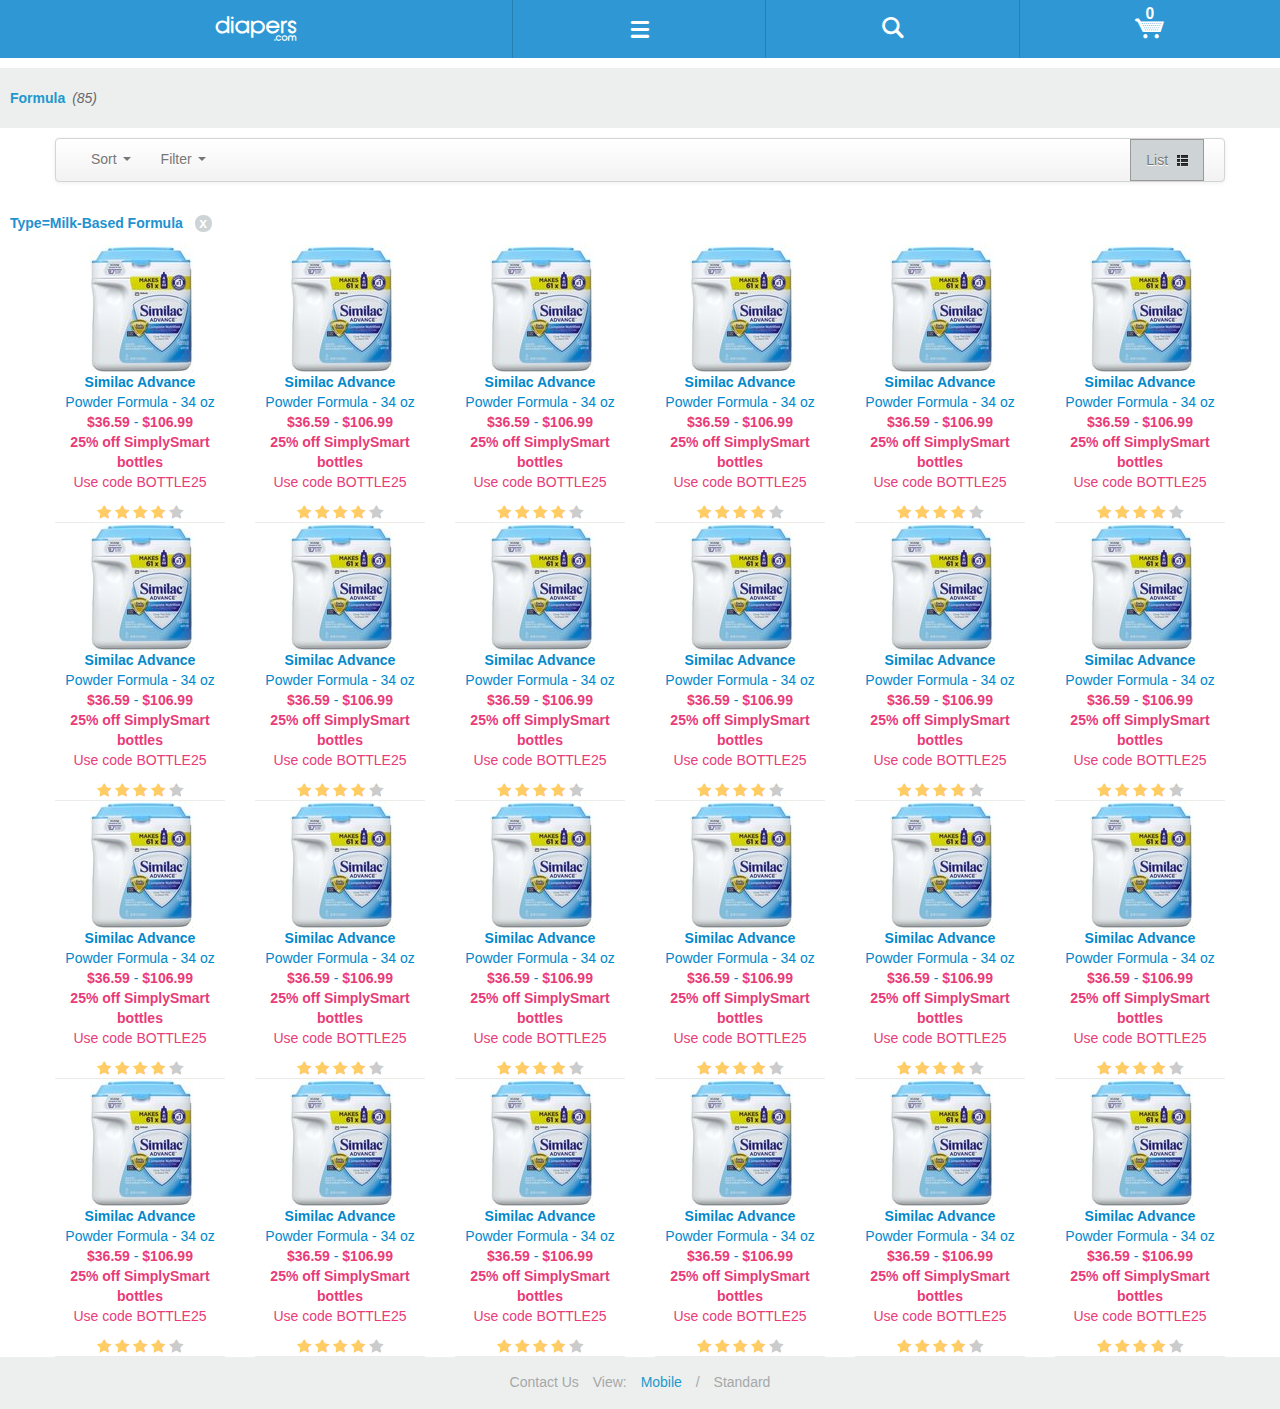
==== commit 1ad23920: "new demo with bootstrap" ====
--- a/Demo.html
+++ b/Demo.html
@@ -14,6 +14,7 @@
 	<link rel="apple-touch-icon-precomposed" href="http://c1.diapers.com/mstatic/apple-touch-icon.png?version=20130607-0527">
 	<link type="text/css" rel="stylesheet" href="demo_files/allsites.css">
 	<link type="text/css" rel="stylesheet" href="demo_files/diapers.css">
+	<link type="text/css" rel="stylesheet" href="css/index.css">
 
 	<link href="css/bootstrap.min.css" rel="stylesheet" >
 	<link href="css/bootstrap-responsive.css" rel="stylesheet">
@@ -78,923 +79,794 @@
 			<p class="soapTopWhiteLine"></p>
 		</header>
 
-	<div id="content" class="content">
-		<h1 class="page-title no-border">
-			Formula <em>(85)</em>
-		</h1>
-<ul class="dropdown-menu" role="menu" aria-labelledby="dropdownMenu">
-  <li><a tabindex="-1" href="#">Regular link</a></li>
-  <li class="disabled"><a tabindex="-1" href="#">Disabled link</a></li>
-  <li><a tabindex="-1" href="#">Another link</a></li>
-</ul>
-	
-		 <!-- <div id="page-options" class="page-options row-fluid">
-		<span id="switchViewModel" class="switchViewModel">
-			List
-			<span class="icon-gridlist"></span>
-		</span>
+		<div id="content" class="content">
+			<h1 class="page-title no-border">
+				Formula <em>(85)</em>
+			</h1>
+			<div class="container">
+				<div class="navbar">
+					<div class="navbar-inner">
+						<div class="container">
+							<a class="btn btn-navbar" data-toggle="collapse" data-target=".nav-collapse">
+								<span class="icon-bar"></span>
+								<span class="icon-bar"></span>
+								<span class="icon-bar"></span>
+							</a>
+							<div class="nav-collapse in collapse" style="height: auto;">
+								<ul class="nav">
+									<li class="dropdown">
+										<a href="#" class="dropdown-toggle" data-toggle="dropdown">
+											Sort <b class="caret"></b>
+										</a>
+										<ul class="dropdown-menu">
+										<li><a href="http://www.diapers.com/subcat=Formula-158/Type=Milk-Based+Formula?SortExpression=Relevance">Relevance</a>
+										</li>
+										<li><a href="http://www.diapers.com/subcat=Formula-158/Type=Milk-Based+Formula?SortExpression=Highest+Rating">Highest Rating</a></li>
+										<li><a href="http://www.diapers.com/subcat=Formula-158/Type=Milk-Based+Formula?SortExpression=Name%3A+A+to+Z">Name: A to Z</a></li>
+										<li><a href="http://www.diapers.com/subcat=Formula-158/Type=Milk-Based+Formula?SortExpression=Name%3A+Z+to+A">Name: Z to A</a></li>
+										<li><a href="http://www.diapers.com/subcat=Formula-158/Type=Milk-Based+Formula?SortExpression=Price%3A+Low+to+High">Price: Low to High</a></li>
+										<li><a href="http://www.diapers.com/subcat=Formula-158/Type=Milk-Based+Formula?SortExpression=Price%3A+High+to+Low">Price: High to Low</a></li>
+										<li><a href="http://www.diapers.com/subcat=Formula-158/Type=Milk-Based+Formula?SortExpression=Best+Selling">Best Selling</a></li>
+										<li><a href="http://www.diapers.com/subcat=Formula-158/Type=Milk-Based+Formula?SortExpression=New+to+Diapers.com">New to Diapers.com</a></li>
+										<li><a href="http://www.diapers.com/subcat=Formula-158/Type=Milk-Based+Formula?SortExpression=Popular+Registry+Items">Popular Registry Items</a></li>
+										</ul>
+									</li>
+									<li class="dropdown">
+										<a href="#" class="dropdown-toggle" data-toggle="dropdown">
+											Filter
+											<b class="caret"></b>
+										</a>
+										<ul class="dropdown-menu">
+											<li><a href="http://www.diapers.com/subcat=Formula-158/Type=Milk-Based+Formula?SortExpression=Relevance">Relevance</a>
+											</li>
+											<li><a href="http://www.diapers.com/subcat=Formula-158/Type=Milk-Based+Formula?SortExpression=Highest+Rating">Highest Rating</a>
+											</li>
+											<li><a href="http://www.diapers.com/subcat=Formula-158/Type=Milk-Based+Formula?SortExpression=Name%3A+A+to+Z">Name: A to Z</a>
+											</li>
+											<li><a href="http://www.diapers.com/subcat=Formula-158/Type=Milk-Based+Formula?SortExpression=Name%3A+Z+to+A">Name: Z to A</a>
+											</li>
+											<li><a href="http://www.diapers.com/subcat=Formula-158/Type=Milk-Based+Formula?SortExpression=Price%3A+Low+to+High">Price: Low to High</a>
+											</li>
+											<li><a href="http://www.diapers.com/subcat=Formula-158/Type=Milk-Based+Formula?SortExpression=Price%3A+High+to+Low">Price: High to Low</a>
+											</li>
+											<li><a href="http://www.diapers.com/subcat=Formula-158/Type=Milk-Based+Formula?SortExpression=Best+Selling">Best Selling</a>
+											</li>
+											<li><a href="http://www.diapers.com/subcat=Formula-158/Type=Milk-Based+Formula?SortExpression=New+to+Diapers.com">New to Diapers.com</a></li>
+											<li><a href="http://www.diapers.com/subcat=Formula-158/Type=Milk-Based+Formula?SortExpression=Popular+Registry+Items">Popular Registry Items</a></li>
+										</ul>
+									</li>
+								</ul>
+								<ul class="nav pull-right">
+									<li class="">
+										<a href="#." id="switchViewM1" class="switchViewM1">
+											List
+											<span class="listIcon"></span>
+										</a>
+									</li>
+								</ul>
+							</div>
+							<!--/.nav-collapse -->
+						</div>
+					</div>
+				</div>
+			</div>
+			<div class="currentFilter">
+				<span>
+					Type=Milk-Based Formula
+					<a href="http://www.diapers.com/subcat=Formula-158">x</a>
+				</span>
+			</div>
 
-		<p id="pListOptions" class="pListOptions">
-			<span data-showtarget="#relevancy-list " class="">
-				Sort <i data-icon="" class="icon-carrot"></i>
-			</span>
-			<span data-showtarget="#filter-options" class="">
-				Filter <i data-icon="" class="icon-carrot"></i>
-			</span>
+			<div class="container">
+				<div class="row-fluid">
+					<div class="span12">
+						<div class="row-fluid listCont">
+							<div class="span2">
+								<div class="product-list">
+									<a href="http://www.diapers.com/p/similac-advance-powder-formula-34-oz-114405" class="cover"> <i></i>
+										<img src="demo_files/co-020_med2a.jpg"></a>
+									<a href="http://www.diapers.com/p/similac-advance-powder-formula-34-oz-114405" class="infos">
+										<span class="titleInfo"> <strong>Similac Advance</strong>
+											<br>Powder Formula - 34 oz</span>
+										<span class="salePrice">$36.59</span>
+										-
+										<span class="salePrice">$106.99</span>
+										<span class="tips">
+											<p class="showEcouponFlag"> <b>25% off SimplySmart bottles</b>
+												<br>
+												Use code
+												<span>BOTTLE25</span>
+											</p>
+										</span>
+										<span data-icon="" class="icon-star icon-star-filled"></span>
+										<span data-icon="" class="icon-star icon-star-filled"></span>
+										<span data-icon="" class="icon-star icon-star-filled"></span>
+										<span data-icon="" class="icon-star icon-star-filled"></span>
+										<span data-icon="" class="icon-star "></span>
+									</a>
+								</div>
+							</div>
+							<div class="span2">
+								<div class="product-list">
+									<a href="http://www.diapers.com/p/similac-advance-powder-formula-34-oz-114405" class="cover"> <i></i>
+										<img src="demo_files/co-020_med2a.jpg"></a>
+									<a href="http://www.diapers.com/p/similac-advance-powder-formula-34-oz-114405" class="infos">
+										<span class="titleInfo"> <strong>Similac Advance</strong>
+											<br>Powder Formula - 34 oz</span>
+										<span class="salePrice">$36.59</span>
+										-
+										<span class="salePrice">$106.99</span>
+										<span class="tips">
+											<p class="showEcouponFlag">
+												<b>25% off SimplySmart bottles</b>
+												<br>
+												Use code
+												<span>BOTTLE25</span>
+											</p>
+										</span>
+										<span data-icon="" class="icon-star icon-star-filled"></span>
+										<span data-icon="" class="icon-star icon-star-filled"></span>
+										<span data-icon="" class="icon-star icon-star-filled"></span>
+										<span data-icon="" class="icon-star icon-star-filled"></span>
+										<span data-icon="" class="icon-star "></span>
+									</a>
+								</div>
+							</div>
+							<div class="span2">
+								<div class="product-list">
+									<a href="http://www.diapers.com/p/similac-advance-powder-formula-34-oz-114405" class="cover">
+										<i></i>
+										<img src="demo_files/co-020_med2a.jpg"></a>
+									<a href="http://www.diapers.com/p/similac-advance-powder-formula-34-oz-114405" class="infos">
+										<span class="titleInfo">
+											<strong>Similac Advance</strong>
+											<br>Powder Formula - 34 oz</span>
+										<span class="salePrice">$36.59</span>
+										-
+										<span class="salePrice">$106.99</span>
+										<span class="tips">
+											<p class="showEcouponFlag">
+												<b>25% off SimplySmart bottles</b>
+												<br>
+												Use code
+												<span>BOTTLE25</span>
+											</p>
+										</span>
+										<span data-icon="" class="icon-star icon-star-filled"></span>
+										<span data-icon="" class="icon-star icon-star-filled"></span>
+										<span data-icon="" class="icon-star icon-star-filled"></span>
+										<span data-icon="" class="icon-star icon-star-filled"></span>
+										<span data-icon="" class="icon-star "></span>
+									</a>
+								</div>
+							</div>
+							<div class="span2">
+								<div class="product-list">
+									<a href="http://www.diapers.com/p/similac-advance-powder-formula-34-oz-114405" class="cover">
+										<i></i>
+										<img src="demo_files/co-020_med2a.jpg"></a>
+									<a href="http://www.diapers.com/p/similac-advance-powder-formula-34-oz-114405" class="infos">
+										<span class="titleInfo">
+											<strong>Similac Advance</strong>
+											<br>Powder Formula - 34 oz</span>
+										<span class="salePrice">$36.59</span>
+										-
+										<span class="salePrice">$106.99</span>
+										<span class="tips">
+											<p class="showEcouponFlag">
+												<b>25% off SimplySmart bottles</b>
+												<br>
+												Use code
+												<span>BOTTLE25</span>
+											</p>
+										</span>
+										<span data-icon="" class="icon-star icon-star-filled"></span>
+										<span data-icon="" class="icon-star icon-star-filled"></span>
+										<span data-icon="" class="icon-star icon-star-filled"></span>
+										<span data-icon="" class="icon-star icon-star-filled"></span>
+										<span data-icon="" class="icon-star "></span>
+									</a>
+								</div>
+							</div>
+							<div class="span2">
+								<div class="product-list">
+									<a href="http://www.diapers.com/p/similac-advance-powder-formula-34-oz-114405" class="cover">
+										<i></i>
+										<img src="demo_files/co-020_med2a.jpg"></a>
+									<a href="http://www.diapers.com/p/similac-advance-powder-formula-34-oz-114405" class="infos">
+										<span class="titleInfo">
+											<strong>Similac Advance</strong>
+											<br>Powder Formula - 34 oz</span>
+										<span class="salePrice">$36.59</span>
+										-
+										<span class="salePrice">$106.99</span>
+										<span class="tips">
+											<p class="showEcouponFlag">
+												<b>25% off SimplySmart bottles</b>
+												<br>
+												Use code
+												<span>BOTTLE25</span>
+											</p>
+										</span>
+										<span data-icon="" class="icon-star icon-star-filled"></span>
+										<span data-icon="" class="icon-star icon-star-filled"></span>
+										<span data-icon="" class="icon-star icon-star-filled"></span>
+										<span data-icon="" class="icon-star icon-star-filled"></span>
+										<span data-icon="" class="icon-star "></span>
+									</a>
+								</div>
+							</div>
+							<div class="span2">
+								<div class="product-list">
+									<a href="http://www.diapers.com/p/similac-advance-powder-formula-34-oz-114405" class="cover">
+										<i></i>
+										<img src="demo_files/co-020_med2a.jpg"></a>
+									<a href="http://www.diapers.com/p/similac-advance-powder-formula-34-oz-114405" class="infos">
+										<span class="titleInfo">
+											<strong>Similac Advance</strong>
+											<br>Powder Formula - 34 oz</span>
+										<span class="salePrice">$36.59</span>
+										-
+										<span class="salePrice">$106.99</span>
+										<span class="tips">
+											<p class="showEcouponFlag">
+												<b>25% off SimplySmart bottles</b>
+												<br>
+												Use code
+												<span>BOTTLE25</span>
+											</p>
+										</span>
+										<span data-icon="" class="icon-star icon-star-filled"></span>
+										<span data-icon="" class="icon-star icon-star-filled"></span>
+										<span data-icon="" class="icon-star icon-star-filled"></span>
+										<span data-icon="" class="icon-star icon-star-filled"></span>
+										<span data-icon="" class="icon-star "></span>
+									</a>
+								</div>
+							</div>
+						</div>
+					</div>
+				</div>
+				<div class="row-fluid">
+					<div class="span12">
+						<div class="row-fluid listCont">
+							<div class="span2">
+								<div class="product-list">
+									<a href="http://www.diapers.com/p/similac-advance-powder-formula-34-oz-114405" class="cover">
+										<i></i>
+										<img src="demo_files/co-020_med2a.jpg"></a>
+									<a href="http://www.diapers.com/p/similac-advance-powder-formula-34-oz-114405" class="infos">
+										<span class="titleInfo">
+											<strong>Similac Advance</strong>
+											<br>Powder Formula - 34 oz</span>
+										<span class="salePrice">$36.59</span>
+										-
+										<span class="salePrice">$106.99</span>
+										<span class="tips">
+											<p class="showEcouponFlag">
+												<b>25% off SimplySmart bottles</b>
+												<br>
+												Use code
+												<span>BOTTLE25</span>
+											</p>
+										</span>
+										<span data-icon="" class="icon-star icon-star-filled"></span>
+										<span data-icon="" class="icon-star icon-star-filled"></span>
+										<span data-icon="" class="icon-star icon-star-filled"></span>
+										<span data-icon="" class="icon-star icon-star-filled"></span>
+										<span data-icon="" class="icon-star "></span>
+									</a>
+								</div>
+							</div>
+							<div class="span2">
+								<div class="product-list">
+									<a href="http://www.diapers.com/p/similac-advance-powder-formula-34-oz-114405" class="cover">
+										<i></i>
+										<img src="demo_files/co-020_med2a.jpg"></a>
+									<a href="http://www.diapers.com/p/similac-advance-powder-formula-34-oz-114405" class="infos">
+										<span class="titleInfo">
+											<strong>Similac Advance</strong>
+											<br>Powder Formula - 34 oz</span>
+										<span class="salePrice">$36.59</span>
+										-
+										<span class="salePrice">$106.99</span>
+										<span class="tips">
+											<p class="showEcouponFlag">
+												<b>25% off SimplySmart bottles</b>
+												<br>
+												Use code
+												<span>BOTTLE25</span>
+											</p>
+										</span>
+										<span data-icon="" class="icon-star icon-star-filled"></span>
+										<span data-icon="" class="icon-star icon-star-filled"></span>
+										<span data-icon="" class="icon-star icon-star-filled"></span>
+										<span data-icon="" class="icon-star icon-star-filled"></span>
+										<span data-icon="" class="icon-star "></span>
+									</a>
+								</div>
+							</div>
+							<div class="span2">
+								<div class="product-list">
+									<a href="http://www.diapers.com/p/similac-advance-powder-formula-34-oz-114405" class="cover">
+										<i></i>
+										<img src="demo_files/co-020_med2a.jpg"></a>
+									<a href="http://www.diapers.com/p/similac-advance-powder-formula-34-oz-114405" class="infos">
+										<span class="titleInfo">
+											<strong>Similac Advance</strong>
+											<br>Powder Formula - 34 oz</span>
+										<span class="salePrice">$36.59</span>
+										-
+										<span class="salePrice">$106.99</span>
+										<span class="tips">
+											<p class="showEcouponFlag">
+												<b>25% off SimplySmart bottles</b>
+												<br>
+												Use code
+												<span>BOTTLE25</span>
+											</p>
+										</span>
+										<span data-icon="" class="icon-star icon-star-filled"></span>
+										<span data-icon="" class="icon-star icon-star-filled"></span>
+										<span data-icon="" class="icon-star icon-star-filled"></span>
+										<span data-icon="" class="icon-star icon-star-filled"></span>
+										<span data-icon="" class="icon-star "></span>
+									</a>
+								</div>
+							</div>
+							<div class="span2">
+								<div class="product-list">
+									<a href="http://www.diapers.com/p/similac-advance-powder-formula-34-oz-114405" class="cover">
+										<i></i>
+										<img src="demo_files/co-020_med2a.jpg"></a>
+									<a href="http://www.diapers.com/p/similac-advance-powder-formula-34-oz-114405" class="infos">
+										<span class="titleInfo">
+											<strong>Similac Advance</strong>
+											<br>Powder Formula - 34 oz</span>
+										<span class="salePrice">$36.59</span>
+										-
+										<span class="salePrice">$106.99</span>
+										<span class="tips">
+											<p class="showEcouponFlag">
+												<b>25% off SimplySmart bottles</b>
+												<br>
+												Use code
+												<span>BOTTLE25</span>
+											</p>
+										</span>
+										<span data-icon="" class="icon-star icon-star-filled"></span>
+										<span data-icon="" class="icon-star icon-star-filled"></span>
+										<span data-icon="" class="icon-star icon-star-filled"></span>
+										<span data-icon="" class="icon-star icon-star-filled"></span>
+										<span data-icon="" class="icon-star "></span>
+									</a>
+								</div>
+							</div>
+							<div class="span2">
+								<div class="product-list">
+									<a href="http://www.diapers.com/p/similac-advance-powder-formula-34-oz-114405" class="cover">
+										<i></i>
+										<img src="demo_files/co-020_med2a.jpg"></a>
+									<a href="http://www.diapers.com/p/similac-advance-powder-formula-34-oz-114405" class="infos">
+										<span class="titleInfo">
+											<strong>Similac Advance</strong>
+											<br>Powder Formula - 34 oz</span>
+										<span class="salePrice">$36.59</span>
+										-
+										<span class="salePrice">$106.99</span>
+										<span class="tips">
+											<p class="showEcouponFlag">
+												<b>25% off SimplySmart bottles</b>
+												<br>
+												Use code
+												<span>BOTTLE25</span>
+											</p>
+										</span>
+										<span data-icon="" class="icon-star icon-star-filled"></span>
+										<span data-icon="" class="icon-star icon-star-filled"></span>
+										<span data-icon="" class="icon-star icon-star-filled"></span>
+										<span data-icon="" class="icon-star icon-star-filled"></span>
+										<span data-icon="" class="icon-star "></span>
+									</a>
+								</div>
+							</div>
+							<div class="span2">
+								<div class="product-list">
+									<a href="http://www.diapers.com/p/similac-advance-powder-formula-34-oz-114405" class="cover">
+										<i></i>
+										<img src="demo_files/co-020_med2a.jpg"></a>
+									<a href="http://www.diapers.com/p/similac-advance-powder-formula-34-oz-114405" class="infos">
+										<span class="titleInfo">
+											<strong>Similac Advance</strong>
+											<br>Powder Formula - 34 oz</span>
+										<span class="salePrice">$36.59</span>
+										-
+										<span class="salePrice">$106.99</span>
+										<span class="tips">
+											<p class="showEcouponFlag">
+												<b>25% off SimplySmart bottles</b>
+												<br>
+												Use code
+												<span>BOTTLE25</span>
+											</p>
+										</span>
+										<span data-icon="" class="icon-star icon-star-filled"></span>
+										<span data-icon="" class="icon-star icon-star-filled"></span>
+										<span data-icon="" class="icon-star icon-star-filled"></span>
+										<span data-icon="" class="icon-star icon-star-filled"></span>
+										<span data-icon="" class="icon-star "></span>
+									</a>
+								</div>
+							</div>
+						</div>
+					</div>
+				</div>
+				<div class="row-fluid">
+					<div class="span12">
+						<div class="row-fluid listCont">
+							<div class="span2">
+								<div class="product-list">
+									<a href="http://www.diapers.com/p/similac-advance-powder-formula-34-oz-114405" class="cover">
+										<i></i>
+										<img src="demo_files/co-020_med2a.jpg"></a>
+									<a href="http://www.diapers.com/p/similac-advance-powder-formula-34-oz-114405" class="infos">
+										<span class="titleInfo">
+											<strong>Similac Advance</strong>
+											<br>Powder Formula - 34 oz</span>
+										<span class="salePrice">$36.59</span>
+										-
+										<span class="salePrice">$106.99</span>
+										<span class="tips">
+											<p class="showEcouponFlag">
+												<b>25% off SimplySmart bottles</b>
+												<br>
+												Use code
+												<span>BOTTLE25</span>
+											</p>
+										</span>
+										<span data-icon="" class="icon-star icon-star-filled"></span>
+										<span data-icon="" class="icon-star icon-star-filled"></span>
+										<span data-icon="" class="icon-star icon-star-filled"></span>
+										<span data-icon="" class="icon-star icon-star-filled"></span>
+										<span data-icon="" class="icon-star "></span>
+									</a>
+								</div>
+							</div>
+							<div class="span2">
+								<div class="product-list">
+									<a href="http://www.diapers.com/p/similac-advance-powder-formula-34-oz-114405" class="cover">
+										<i></i>
+										<img src="demo_files/co-020_med2a.jpg"></a>
+									<a href="http://www.diapers.com/p/similac-advance-powder-formula-34-oz-114405" class="infos">
+										<span class="titleInfo">
+											<strong>Similac Advance</strong>
+											<br>Powder Formula - 34 oz</span>
+										<span class="salePrice">$36.59</span>
+										-
+										<span class="salePrice">$106.99</span>
+										<span class="tips">
+											<p class="showEcouponFlag">
+												<b>25% off SimplySmart bottles</b>
+												<br>
+												Use code
+												<span>BOTTLE25</span>
+											</p>
+										</span>
+										<span data-icon="" class="icon-star icon-star-filled"></span>
+										<span data-icon="" class="icon-star icon-star-filled"></span>
+										<span data-icon="" class="icon-star icon-star-filled"></span>
+										<span data-icon="" class="icon-star icon-star-filled"></span>
+										<span data-icon="" class="icon-star "></span>
+									</a>
+								</div>
+							</div>
+							<div class="span2">
+								<div class="product-list">
+									<a href="http://www.diapers.com/p/similac-advance-powder-formula-34-oz-114405" class="cover">
+										<i></i>
+										<img src="demo_files/co-020_med2a.jpg"></a>
+									<a href="http://www.diapers.com/p/similac-advance-powder-formula-34-oz-114405" class="infos">
+										<span class="titleInfo">
+											<strong>Similac Advance</strong>
+											<br>Powder Formula - 34 oz</span>
+										<span class="salePrice">$36.59</span>
+										-
+										<span class="salePrice">$106.99</span>
+										<span class="tips">
+											<p class="showEcouponFlag">
+												<b>25% off SimplySmart bottles</b>
+												<br>
+												Use code
+												<span>BOTTLE25</span>
+											</p>
+										</span>
+										<span data-icon="" class="icon-star icon-star-filled"></span>
+										<span data-icon="" class="icon-star icon-star-filled"></span>
+										<span data-icon="" class="icon-star icon-star-filled"></span>
+										<span data-icon="" class="icon-star icon-star-filled"></span>
+										<span data-icon="" class="icon-star "></span>
+									</a>
+								</div>
+							</div>
+							<div class="span2">
+								<div class="product-list">
+									<a href="http://www.diapers.com/p/similac-advance-powder-formula-34-oz-114405" class="cover">
+										<i></i>
+										<img src="demo_files/co-020_med2a.jpg"></a>
+									<a href="http://www.diapers.com/p/similac-advance-powder-formula-34-oz-114405" class="infos">
+										<span class="titleInfo">
+											<strong>Similac Advance</strong>
+											<br>Powder Formula - 34 oz</span>
+										<span class="salePrice">$36.59</span>
+										-
+										<span class="salePrice">$106.99</span>
+										<span class="tips">
+											<p class="showEcouponFlag">
+												<b>25% off SimplySmart bottles</b>
+												<br>
+												Use code
+												<span>BOTTLE25</span>
+											</p>
+										</span>
+										<span data-icon="" class="icon-star icon-star-filled"></span>
+										<span data-icon="" class="icon-star icon-star-filled"></span>
+										<span data-icon="" class="icon-star icon-star-filled"></span>
+										<span data-icon="" class="icon-star icon-star-filled"></span>
+										<span data-icon="" class="icon-star "></span>
+									</a>
+								</div>
+							</div>
+							<div class="span2">
+								<div class="product-list">
+									<a href="http://www.diapers.com/p/similac-advance-powder-formula-34-oz-114405" class="cover">
+										<i></i>
+										<img src="demo_files/co-020_med2a.jpg"></a>
+									<a href="http://www.diapers.com/p/similac-advance-powder-formula-34-oz-114405" class="infos">
+										<span class="titleInfo">
+											<strong>Similac Advance</strong>
+											<br>Powder Formula - 34 oz</span>
+										<span class="salePrice">$36.59</span>
+										-
+										<span class="salePrice">$106.99</span>
+										<span class="tips">
+											<p class="showEcouponFlag">
+												<b>25% off SimplySmart bottles</b>
+												<br>
+												Use code
+												<span>BOTTLE25</span>
+											</p>
+										</span>
+										<span data-icon="" class="icon-star icon-star-filled"></span>
+										<span data-icon="" class="icon-star icon-star-filled"></span>
+										<span data-icon="" class="icon-star icon-star-filled"></span>
+										<span data-icon="" class="icon-star icon-star-filled"></span>
+										<span data-icon="" class="icon-star "></span>
+									</a>
+								</div>
+							</div>
+							<div class="span2">
+								<div class="product-list">
+									<a href="http://www.diapers.com/p/similac-advance-powder-formula-34-oz-114405" class="cover">
+										<i></i>
+										<img src="demo_files/co-020_med2a.jpg"></a>
+									<a href="http://www.diapers.com/p/similac-advance-powder-formula-34-oz-114405" class="infos">
+										<span class="titleInfo">
+											<strong>Similac Advance</strong>
+											<br>Powder Formula - 34 oz</span>
+										<span class="salePrice">$36.59</span>
+										-
+										<span class="salePrice">$106.99</span>
+										<span class="tips">
+											<p class="showEcouponFlag">
+												<b>25% off SimplySmart bottles</b>
+												<br>
+												Use code
+												<span>BOTTLE25</span>
+											</p>
+										</span>
+										<span data-icon="" class="icon-star icon-star-filled"></span>
+										<span data-icon="" class="icon-star icon-star-filled"></span>
+										<span data-icon="" class="icon-star icon-star-filled"></span>
+										<span data-icon="" class="icon-star icon-star-filled"></span>
+										<span data-icon="" class="icon-star "></span>
+									</a>
+								</div>
+							</div>
+						</div>
+					</div>
+				</div>
+				<div class="row-fluid">
+					<div class="span12">
+						<div class="row-fluid listCont">
+							<div class="span2">
+								<div class="product-list">
+									<a href="http://www.diapers.com/p/similac-advance-powder-formula-34-oz-114405" class="cover">
+										<i></i>
+										<img src="demo_files/co-020_med2a.jpg"></a>
+									<a href="http://www.diapers.com/p/similac-advance-powder-formula-34-oz-114405" class="infos">
+										<span class="titleInfo">
+											<strong>Similac Advance</strong>
+											<br>Powder Formula - 34 oz</span>
+										<span class="salePrice">$36.59</span>
+										-
+										<span class="salePrice">$106.99</span>
+										<span class="tips">
+											<p class="showEcouponFlag">
+												<b>25% off SimplySmart bottles</b>
+												<br>
+												Use code
+												<span>BOTTLE25</span>
+											</p>
+										</span>
+										<span data-icon="" class="icon-star icon-star-filled"></span>
+										<span data-icon="" class="icon-star icon-star-filled"></span>
+										<span data-icon="" class="icon-star icon-star-filled"></span>
+										<span data-icon="" class="icon-star icon-star-filled"></span>
+										<span data-icon="" class="icon-star "></span>
+									</a>
+								</div>
+							</div>
+							<div class="span2">
+								<div class="product-list">
+									<a href="http://www.diapers.com/p/similac-advance-powder-formula-34-oz-114405" class="cover">
+										<i></i>
+										<img src="demo_files/co-020_med2a.jpg"></a>
+									<a href="http://www.diapers.com/p/similac-advance-powder-formula-34-oz-114405" class="infos">
+										<span class="titleInfo">
+											<strong>Similac Advance</strong>
+											<br>Powder Formula - 34 oz</span>
+										<span class="salePrice">$36.59</span>
+										-
+										<span class="salePrice">$106.99</span>
+										<span class="tips">
+											<p class="showEcouponFlag">
+												<b>25% off SimplySmart bottles</b>
+												<br>
+												Use code
+												<span>BOTTLE25</span>
+											</p>
+										</span>
+										<span data-icon="" class="icon-star icon-star-filled"></span>
+										<span data-icon="" class="icon-star icon-star-filled"></span>
+										<span data-icon="" class="icon-star icon-star-filled"></span>
+										<span data-icon="" class="icon-star icon-star-filled"></span>
+										<span data-icon="" class="icon-star "></span>
+									</a>
+								</div>
+							</div>
+							<div class="span2">
+								<div class="product-list">
+									<a href="http://www.diapers.com/p/similac-advance-powder-formula-34-oz-114405" class="cover">
+										<i></i>
+										<img src="demo_files/co-020_med2a.jpg"></a>
+									<a href="http://www.diapers.com/p/similac-advance-powder-formula-34-oz-114405" class="infos">
+										<span class="titleInfo">
+											<strong>Similac Advance</strong>
+											<br>Powder Formula - 34 oz</span>
+										<span class="salePrice">$36.59</span>
+										-
+										<span class="salePrice">$106.99</span>
+										<span class="tips">
+											<p class="showEcouponFlag">
+												<b>25% off SimplySmart bottles</b>
+												<br>
+												Use code
+												<span>BOTTLE25</span>
+											</p>
+										</span>
+										<span data-icon="" class="icon-star icon-star-filled"></span>
+										<span data-icon="" class="icon-star icon-star-filled"></span>
+										<span data-icon="" class="icon-star icon-star-filled"></span>
+										<span data-icon="" class="icon-star icon-star-filled"></span>
+										<span data-icon="" class="icon-star "></span>
+									</a>
+								</div>
+							</div>
+							<div class="span2">
+								<div class="product-list">
+									<a href="http://www.diapers.com/p/similac-advance-powder-formula-34-oz-114405" class="cover">
+										<i></i>
+										<img src="demo_files/co-020_med2a.jpg"></a>
+									<a href="http://www.diapers.com/p/similac-advance-powder-formula-34-oz-114405" class="infos">
+										<span class="titleInfo">
+											<strong>Similac Advance</strong>
+											<br>Powder Formula - 34 oz</span>
+										<span class="salePrice">$36.59</span>
+										-
+										<span class="salePrice">$106.99</span>
+										<span class="tips">
+											<p class="showEcouponFlag">
+												<b>25% off SimplySmart bottles</b>
+												<br>
+												Use code
+												<span>BOTTLE25</span>
+											</p>
+										</span>
+										<span data-icon="" class="icon-star icon-star-filled"></span>
+										<span data-icon="" class="icon-star icon-star-filled"></span>
+										<span data-icon="" class="icon-star icon-star-filled"></span>
+										<span data-icon="" class="icon-star icon-star-filled"></span>
+										<span data-icon="" class="icon-star "></span>
+									</a>
+								</div>
+							</div>
+							<div class="span2">
+								<div class="product-list">
+									<a href="http://www.diapers.com/p/similac-advance-powder-formula-34-oz-114405" class="cover">
+										<i></i>
+										<img src="demo_files/co-020_med2a.jpg"></a>
+									<a href="http://www.diapers.com/p/similac-advance-powder-formula-34-oz-114405" class="infos">
+										<span class="titleInfo">
+											<strong>Similac Advance</strong>
+											<br>Powder Formula - 34 oz</span>
+										<span class="salePrice">$36.59</span>
+										-
+										<span class="salePrice">$106.99</span>
+										<span class="tips">
+											<p class="showEcouponFlag">
+												<b>25% off SimplySmart bottles</b>
+												<br>
+												Use code
+												<span>BOTTLE25</span>
+											</p>
+										</span>
+										<span data-icon="" class="icon-star icon-star-filled"></span>
+										<span data-icon="" class="icon-star icon-star-filled"></span>
+										<span data-icon="" class="icon-star icon-star-filled"></span>
+										<span data-icon="" class="icon-star icon-star-filled"></span>
+										<span data-icon="" class="icon-star "></span>
+									</a>
+								</div>
+							</div>
+							<div class="span2">
+								<div class="product-list">
+									<a href="http://www.diapers.com/p/similac-advance-powder-formula-34-oz-114405" class="cover">
+										<i></i>
+										<img src="demo_files/co-020_med2a.jpg"></a>
+									<a href="http://www.diapers.com/p/similac-advance-powder-formula-34-oz-114405" class="infos">
+										<span class="titleInfo">
+											<strong>Similac Advance</strong>
+											<br>Powder Formula - 34 oz</span>
+										<span class="salePrice">$36.59</span>
+										-
+										<span class="salePrice">$106.99</span>
+										<span class="tips">
+											<p class="showEcouponFlag">
+												<b>25% off SimplySmart bottles</b>
+												<br>
+												Use code
+												<span>BOTTLE25</span>
+											</p>
+										</span>
+										<span data-icon="" class="icon-star icon-star-filled"></span>
+										<span data-icon="" class="icon-star icon-star-filled"></span>
+										<span data-icon="" class="icon-star icon-star-filled"></span>
+										<span data-icon="" class="icon-star icon-star-filled"></span>
+										<span data-icon="" class="icon-star "></span>
+									</a>
+								</div>
+							</div>
+						</div>
+					</div>
+				</div>
+			</div>
+		</div>
+	</div>
+
+	<footer>
+		<div class="appLink"></div>
+		<p class="asideLinks">
+			<a href="http://www.diapers.com/aboutus/contactus">Contact Us</a>
 		</p>
-
-		<div class="extendBlocks">
-			<p id="relevancy-list" class="extendBlock subMenu">
-				<a href="http://www.diapers.com/subcat=Formula-158/Type=Milk-Based+Formula?SortExpression=Relevance">Relevance</a>
-				<a href="http://www.diapers.com/subcat=Formula-158/Type=Milk-Based+Formula?SortExpression=Highest+Rating">Highest Rating</a>
-				<a href="http://www.diapers.com/subcat=Formula-158/Type=Milk-Based+Formula?SortExpression=Name%3A+A+to+Z">Name: A to Z</a>
-				<a href="http://www.diapers.com/subcat=Formula-158/Type=Milk-Based+Formula?SortExpression=Name%3A+Z+to+A">Name: Z to A</a>
-				<a href="http://www.diapers.com/subcat=Formula-158/Type=Milk-Based+Formula?SortExpression=Price%3A+Low+to+High">Price: Low to High</a>
-				<a href="http://www.diapers.com/subcat=Formula-158/Type=Milk-Based+Formula?SortExpression=Price%3A+High+to+Low">Price: High to Low</a>
-				<a href="http://www.diapers.com/subcat=Formula-158/Type=Milk-Based+Formula?SortExpression=Best+Selling">Best Selling</a>
-				<a href="http://www.diapers.com/subcat=Formula-158/Type=Milk-Based+Formula?SortExpression=New+to+Diapers.com">New to Diapers.com</a>
-				<a href="http://www.diapers.com/subcat=Formula-158/Type=Milk-Based+Formula?SortExpression=Popular+Registry+Items">Popular Registry Items</a>
-			</p>
-
-			<p id="filter-options" class="extendBlock subMenu">
-				<a href="http://www.diapers.com/subcat=Formula-158/Type=Milk-Based+Formula?filter=Types">Types</a>
-				<a href="http://www.diapers.com/subcat=Formula-158/Type=Milk-Based+Formula?filter=Brand">Brand</a>
-				<a href="http://www.diapers.com/subcat=Formula-158/Type=Milk-Based+Formula?filter=Stage">Stage</a>
-				<a href="http://www.diapers.com/subcat=Formula-158/Type=Milk-Based+Formula?filter=Product+Form">Product Form</a>
-				<a href="http://www.diapers.com/subcat=Formula-158/Type=Milk-Based+Formula?filter=Special+Uses">Special Uses</a>
-				<a href="http://www.diapers.com/subcat=Formula-158/Type=Milk-Based+Formula?filter=Product+Features">Product Features</a>
-				<a href="http://www.diapers.com/subcat=Formula-158/Type=Milk-Based+Formula?filter=Other+Ways+to+Shop">Other Ways to Shop</a>
-			</p>
-		</div>
-	</div> -->
-	
-	 	<div class="currentFilter">
-			<span>
-				Type=Milk-Based Formula
-				<a href="http://www.diapers.com/subcat=Formula-158">x</a>
-			</span>
-		</div>
-
-<div class="container">
-	<div class="row-fluid">
-		<section >
-			<div class="product-list">
-				<a href="http://www.diapers.com/p/similac-advance-powder-formula-34-oz-114405" class="cover">
-					<i></i>
-					<img src="demo_files/co-020_med2a.jpg"></a>
-				<a href="http://www.diapers.com/p/similac-advance-powder-formula-34-oz-114405" class="infos">
-					<span class="titleInfo"> <strong>Similac Advance</strong>
-						<br>Powder Formula - 34 oz</span>
-					<span class="salePrice">$36.59</span>
-					-
-					<span class="salePrice">$106.99</span>
-					<span class="tips">
-						<p class="showEcouponFlag"> <b>25% off SimplySmart bottles</b>
-							<br>
-							Use code
-							<span>BOTTLE25</span>
-						</p>
-					</span>
-					<span data-icon="" class="icon-star icon-star-filled"></span>
-					<span data-icon="" class="icon-star icon-star-filled"></span>
-					<span data-icon="" class="icon-star icon-star-filled"></span>
-					<span data-icon="" class="icon-star icon-star-filled"></span>
-					<span data-icon="" class="icon-star "></span>
-				</a>
-			</div>
-		</section><section >
-			<div class="product-list">
-				<a href="http://www.diapers.com/p/similac-advance-powder-formula-34-oz-114405" class="cover">
-					<i></i>
-					<img src="demo_files/co-020_med2a.jpg"></a>
-				<a href="http://www.diapers.com/p/similac-advance-powder-formula-34-oz-114405" class="infos">
-					<span class="titleInfo"> <strong>Similac Advance</strong>
-						<br>Powder Formula - 34 oz</span>
-					<span class="salePrice">$36.59</span>
-					-
-					<span class="salePrice">$106.99</span>
-					<span class="tips">
-						<p class="showEcouponFlag"> <b>25% off SimplySmart bottles</b>
-							<br>
-							Use code
-							<span>BOTTLE25</span>
-						</p>
-					</span>
-					<span data-icon="" class="icon-star icon-star-filled"></span>
-					<span data-icon="" class="icon-star icon-star-filled"></span>
-					<span data-icon="" class="icon-star icon-star-filled"></span>
-					<span data-icon="" class="icon-star icon-star-filled"></span>
-					<span data-icon="" class="icon-star "></span>
-				</a>
-			</div>
-		</section><section >
-			<div class="product-list">
-				<a href="http://www.diapers.com/p/similac-advance-powder-formula-34-oz-114405" class="cover">
-					<i></i>
-					<img src="demo_files/co-020_med2a.jpg"></a>
-				<a href="http://www.diapers.com/p/similac-advance-powder-formula-34-oz-114405" class="infos">
-					<span class="titleInfo"> <strong>Similac Advance</strong>
-						<br>Powder Formula - 34 oz</span>
-					<span class="salePrice">$36.59</span>
-					-
-					<span class="salePrice">$106.99</span>
-					<span class="tips">
-						<p class="showEcouponFlag"> <b>25% off SimplySmart bottles</b>
-							<br>
-							Use code
-							<span>BOTTLE25</span>
-						</p>
-					</span>
-					<span data-icon="" class="icon-star icon-star-filled"></span>
-					<span data-icon="" class="icon-star icon-star-filled"></span>
-					<span data-icon="" class="icon-star icon-star-filled"></span>
-					<span data-icon="" class="icon-star icon-star-filled"></span>
-					<span data-icon="" class="icon-star "></span>
-				</a>
-			</div>
-		</section><section >
-			<div class="product-list">
-				<a href="http://www.diapers.com/p/similac-advance-powder-formula-34-oz-114405" class="cover">
-					<i></i>
-					<img src="demo_files/co-020_med2a.jpg"></a>
-				<a href="http://www.diapers.com/p/similac-advance-powder-formula-34-oz-114405" class="infos">
-					<span class="titleInfo"> <strong>Similac Advance</strong>
-						<br>Powder Formula - 34 oz</span>
-					<span class="salePrice">$36.59</span>
-					-
-					<span class="salePrice">$106.99</span>
-					<span class="tips">
-						<p class="showEcouponFlag"> <b>25% off SimplySmart bottles</b>
-							<br>
-							Use code
-							<span>BOTTLE25</span>
-						</p>
-					</span>
-					<span data-icon="" class="icon-star icon-star-filled"></span>
-					<span data-icon="" class="icon-star icon-star-filled"></span>
-					<span data-icon="" class="icon-star icon-star-filled"></span>
-					<span data-icon="" class="icon-star icon-star-filled"></span>
-					<span data-icon="" class="icon-star "></span>
-				</a>
-			</div>
-		</section><section >
-			<div class="product-list">
-				<a href="http://www.diapers.com/p/similac-advance-powder-formula-34-oz-114405" class="cover">
-					<i></i>
-					<img src="demo_files/co-020_med2a.jpg"></a>
-				<a href="http://www.diapers.com/p/similac-advance-powder-formula-34-oz-114405" class="infos">
-					<span class="titleInfo"> <strong>Similac Advance</strong>
-						<br>Powder Formula - 34 oz</span>
-					<span class="salePrice">$36.59</span>
-					-
-					<span class="salePrice">$106.99</span>
-					<span class="tips">
-						<p class="showEcouponFlag"> <b>25% off SimplySmart bottles</b>
-							<br>
-							Use code
-							<span>BOTTLE25</span>
-						</p>
-					</span>
-					<span data-icon="" class="icon-star icon-star-filled"></span>
-					<span data-icon="" class="icon-star icon-star-filled"></span>
-					<span data-icon="" class="icon-star icon-star-filled"></span>
-					<span data-icon="" class="icon-star icon-star-filled"></span>
-					<span data-icon="" class="icon-star "></span>
-				</a>
-			</div>
-		</section><section >
-			<div class="product-list">
-				<a href="http://www.diapers.com/p/similac-advance-powder-formula-34-oz-114405" class="cover">
-					<i></i>
-					<img src="demo_files/co-020_med2a.jpg"></a>
-				<a href="http://www.diapers.com/p/similac-advance-powder-formula-34-oz-114405" class="infos">
-					<span class="titleInfo"> <strong>Similac Advance</strong>
-						<br>Powder Formula - 34 oz</span>
-					<span class="salePrice">$36.59</span>
-					-
-					<span class="salePrice">$106.99</span>
-					<span class="tips">
-						<p class="showEcouponFlag"> <b>25% off SimplySmart bottles</b>
-							<br>
-							Use code
-							<span>BOTTLE25</span>
-						</p>
-					</span>
-					<span data-icon="" class="icon-star icon-star-filled"></span>
-					<span data-icon="" class="icon-star icon-star-filled"></span>
-					<span data-icon="" class="icon-star icon-star-filled"></span>
-					<span data-icon="" class="icon-star icon-star-filled"></span>
-					<span data-icon="" class="icon-star "></span>
-				</a>
-			</div>
-		</section><section >
-			<div class="product-list">
-				<a href="http://www.diapers.com/p/similac-advance-powder-formula-34-oz-114405" class="cover">
-					<i></i>
-					<img src="demo_files/co-020_med2a.jpg"></a>
-				<a href="http://www.diapers.com/p/similac-advance-powder-formula-34-oz-114405" class="infos">
-					<span class="titleInfo"> <strong>Similac Advance</strong>
-						<br>Powder Formula - 34 oz</span>
-					<span class="salePrice">$36.59</span>
-					-
-					<span class="salePrice">$106.99</span>
-					<span class="tips">
-						<p class="showEcouponFlag"> <b>25% off SimplySmart bottles</b>
-							<br>
-							Use code
-							<span>BOTTLE25</span>
-						</p>
-					</span>
-					<span data-icon="" class="icon-star icon-star-filled"></span>
-					<span data-icon="" class="icon-star icon-star-filled"></span>
-					<span data-icon="" class="icon-star icon-star-filled"></span>
-					<span data-icon="" class="icon-star icon-star-filled"></span>
-					<span data-icon="" class="icon-star "></span>
-				</a>
-			</div>
-		</section><section >
-			<div class="product-list">
-				<a href="http://www.diapers.com/p/similac-advance-powder-formula-34-oz-114405" class="cover">
-					<i></i>
-					<img src="demo_files/co-020_med2a.jpg"></a>
-				<a href="http://www.diapers.com/p/similac-advance-powder-formula-34-oz-114405" class="infos">
-					<span class="titleInfo"> <strong>Similac Advance</strong>
-						<br>Powder Formula - 34 oz</span>
-					<span class="salePrice">$36.59</span>
-					-
-					<span class="salePrice">$106.99</span>
-					<span class="tips">
-						<p class="showEcouponFlag"> <b>25% off SimplySmart bottles</b>
-							<br>
-							Use code
-							<span>BOTTLE25</span>
-						</p>
-					</span>
-					<span data-icon="" class="icon-star icon-star-filled"></span>
-					<span data-icon="" class="icon-star icon-star-filled"></span>
-					<span data-icon="" class="icon-star icon-star-filled"></span>
-					<span data-icon="" class="icon-star icon-star-filled"></span>
-					<span data-icon="" class="icon-star "></span>
-				</a>
-			</div>
-		</section><section >
-			<div class="product-list">
-				<a href="http://www.diapers.com/p/similac-advance-powder-formula-34-oz-114405" class="cover">
-					<i></i>
-					<img src="demo_files/co-020_med2a.jpg"></a>
-				<a href="http://www.diapers.com/p/similac-advance-powder-formula-34-oz-114405" class="infos">
-					<span class="titleInfo"> <strong>Similac Advance</strong>
-						<br>Powder Formula - 34 oz</span>
-					<span class="salePrice">$36.59</span>
-					-
-					<span class="salePrice">$106.99</span>
-					<span class="tips">
-						<p class="showEcouponFlag"> <b>25% off SimplySmart bottles</b>
-							<br>
-							Use code
-							<span>BOTTLE25</span>
-						</p>
-					</span>
-					<span data-icon="" class="icon-star icon-star-filled"></span>
-					<span data-icon="" class="icon-star icon-star-filled"></span>
-					<span data-icon="" class="icon-star icon-star-filled"></span>
-					<span data-icon="" class="icon-star icon-star-filled"></span>
-					<span data-icon="" class="icon-star "></span>
-				</a>
-			</div>
-		</section><section >
-			<div class="product-list">
-				<a href="http://www.diapers.com/p/similac-advance-powder-formula-34-oz-114405" class="cover">
-					<i></i>
-					<img src="demo_files/co-020_med2a.jpg"></a>
-				<a href="http://www.diapers.com/p/similac-advance-powder-formula-34-oz-114405" class="infos">
-					<span class="titleInfo"> <strong>Similac Advance</strong>
-						<br>Powder Formula - 34 oz</span>
-					<span class="salePrice">$36.59</span>
-					-
-					<span class="salePrice">$106.99</span>
-					<span class="tips">
-						<p class="showEcouponFlag"> <b>25% off SimplySmart bottles</b>
-							<br>
-							Use code
-							<span>BOTTLE25</span>
-						</p>
-					</span>
-					<span data-icon="" class="icon-star icon-star-filled"></span>
-					<span data-icon="" class="icon-star icon-star-filled"></span>
-					<span data-icon="" class="icon-star icon-star-filled"></span>
-					<span data-icon="" class="icon-star icon-star-filled"></span>
-					<span data-icon="" class="icon-star "></span>
-				</a>
-			</div>
-		</section><section >
-			<div class="product-list">
-				<a href="http://www.diapers.com/p/similac-advance-powder-formula-34-oz-114405" class="cover">
-					<i></i>
-					<img src="demo_files/co-020_med2a.jpg"></a>
-				<a href="http://www.diapers.com/p/similac-advance-powder-formula-34-oz-114405" class="infos">
-					<span class="titleInfo"> <strong>Similac Advance</strong>
-						<br>Powder Formula - 34 oz</span>
-					<span class="salePrice">$36.59</span>
-					-
-					<span class="salePrice">$106.99</span>
-					<span class="tips">
-						<p class="showEcouponFlag"> <b>25% off SimplySmart bottles</b>
-							<br>
-							Use code
-							<span>BOTTLE25</span>
-						</p>
-					</span>
-					<span data-icon="" class="icon-star icon-star-filled"></span>
-					<span data-icon="" class="icon-star icon-star-filled"></span>
-					<span data-icon="" class="icon-star icon-star-filled"></span>
-					<span data-icon="" class="icon-star icon-star-filled"></span>
-					<span data-icon="" class="icon-star "></span>
-				</a>
-			</div>
-		</section><section >
-			<div class="product-list">
-				<a href="http://www.diapers.com/p/similac-advance-powder-formula-34-oz-114405" class="cover">
-					<i></i>
-					<img src="demo_files/co-020_med2a.jpg"></a>
-				<a href="http://www.diapers.com/p/similac-advance-powder-formula-34-oz-114405" class="infos">
-					<span class="titleInfo"> <strong>Similac Advance</strong>
-						<br>Powder Formula - 34 oz</span>
-					<span class="salePrice">$36.59</span>
-					-
-					<span class="salePrice">$106.99</span>
-					<span class="tips">
-						<p class="showEcouponFlag"> <b>25% off SimplySmart bottles</b>
-							<br>
-							Use code
-							<span>BOTTLE25</span>
-						</p>
-					</span>
-					<span data-icon="" class="icon-star icon-star-filled"></span>
-					<span data-icon="" class="icon-star icon-star-filled"></span>
-					<span data-icon="" class="icon-star icon-star-filled"></span>
-					<span data-icon="" class="icon-star icon-star-filled"></span>
-					<span data-icon="" class="icon-star "></span>
-				</a>
-			</div>
-		</section><section >
-			<div class="product-list">
-				<a href="http://www.diapers.com/p/similac-advance-powder-formula-34-oz-114405" class="cover">
-					<i></i>
-					<img src="demo_files/co-020_med2a.jpg"></a>
-				<a href="http://www.diapers.com/p/similac-advance-powder-formula-34-oz-114405" class="infos">
-					<span class="titleInfo"> <strong>Similac Advance</strong>
-						<br>Powder Formula - 34 oz</span>
-					<span class="salePrice">$36.59</span>
-					-
-					<span class="salePrice">$106.99</span>
-					<span class="tips">
-						<p class="showEcouponFlag"> <b>25% off SimplySmart bottles</b>
-							<br>
-							Use code
-							<span>BOTTLE25</span>
-						</p>
-					</span>
-					<span data-icon="" class="icon-star icon-star-filled"></span>
-					<span data-icon="" class="icon-star icon-star-filled"></span>
-					<span data-icon="" class="icon-star icon-star-filled"></span>
-					<span data-icon="" class="icon-star icon-star-filled"></span>
-					<span data-icon="" class="icon-star "></span>
-				</a>
-			</div>
-		</section>
-		<section >
-			<div class="product-list">
-				<a href="http://www.diapers.com/p/similac-advance-powder-formula-34-oz-114405" class="cover">
-					<i></i>
-					<img src="demo_files/co-020_med2a.jpg"></a>
-				<a href="http://www.diapers.com/p/similac-advance-powder-formula-34-oz-114405" class="infos">
-					<span class="titleInfo"> <strong>Similac Advance</strong>
-						<br>Powder Formula - 34 oz</span>
-					<span class="salePrice">$36.59</span>
-					-
-					<span class="salePrice">$106.99</span>
-					<span class="tips">
-						<p class="showEcouponFlag"> <b>25% off SimplySmart bottles</b>
-							<br>
-							Use code
-							<span>BOTTLE25</span>
-						</p>
-					</span>
-					<span data-icon="" class="icon-star icon-star-filled"></span>
-					<span data-icon="" class="icon-star icon-star-filled"></span>
-					<span data-icon="" class="icon-star icon-star-filled"></span>
-					<span data-icon="" class="icon-star icon-star-filled"></span>
-					<span data-icon="" class="icon-star "></span>
-				</a>
-			</div>
-		</section>
-
-
-		
-	</div>
-</div>
-
-
-<div class="product-list">
-				<ul id="product-list" class="cf gridView">
-					<li>
-						<a href="http://www.diapers.com/p/similac-advance-powder-formula-34-oz-114405" class="cover"><i></i><img src="./demo_files/co-020_med2a.jpg"></a>
-						<a href="http://www.diapers.com/p/similac-advance-powder-formula-34-oz-114405" class="infos">
-							<span class="titleInfo"><strong>Similac Advance</strong><br> Powder Formula - 34 oz</span>
-							<span class="salePrice">$36.59</span> - <span class="salePrice">$106.99</span>
-							<span class="tips">
-									<p class="showEcouponFlag"><b>25% off SimplySmart bottles</b><br>Use code <span>BOTTLE25</span></p>
-							</span>
-							
-							<span data-icon="" class="icon-star icon-star-filled"></span>
-							<span data-icon="" class="icon-star icon-star-filled"></span>
-							<span data-icon="" class="icon-star icon-star-filled"></span>
-							<span data-icon="" class="icon-star icon-star-filled"></span>
-							<span data-icon="" class="icon-star "></span>
-						</a>
-					</li>
-					<li>
-						<a href="http://www.diapers.com/p/earths-best-dairy-infant-powder-formula-232-oz-6295" class="cover"><i></i><img src="./demo_files/eb-023_med2a.jpg"></a>
-						<a href="http://www.diapers.com/p/earths-best-dairy-infant-powder-formula-232-oz-6295" class="infos">
-							<span class="titleInfo"><strong>Earth's Best Dairy</strong><br> Infant Powder Formula - 23.2 oz</span>
-							<span class="normalPrice">$27.99</span> - <span class="normalPrice">$108.99</span>
-							<span class="tips">
-									
-							</span>
-							
-							<span data-icon="" class="icon-star icon-star-filled"></span>
-							<span data-icon="" class="icon-star icon-star-filled"></span>
-							<span data-icon="" class="icon-star icon-star-filled"></span>
-							<span data-icon="" class="icon-star icon-star-filled"></span>
-							<span data-icon="" class="icon-star "></span>
-						</a>
-					</li>
-					<li>
-						<a href="http://www.diapers.com/p/similac-sensitive-powder-formula-34-oz-114410" class="cover"><i></i><img src="./demo_files/co-021_med2a.jpg"></a>
-						<a href="http://www.diapers.com/p/similac-sensitive-powder-formula-34-oz-114410" class="infos">
-							<span class="titleInfo"><strong>Similac Sensitive</strong><br> Powder Formula - 34 oz - 3pk</span>
-							<span class="salePrice">$36.59</span> - <span class="salePrice">$106.99</span>
-							<span class="tips">
-									<p class="showEcouponFlag"><b>25% off SimplySmart bottles</b><br>Use code <span>BOTTLE25</span></p>
-							</span>
-							
-							<span data-icon="" class="icon-star icon-star-filled"></span>
-							<span data-icon="" class="icon-star icon-star-filled"></span>
-							<span data-icon="" class="icon-star icon-star-filled"></span>
-							<span data-icon="" class="icon-star icon-star-filled"></span>
-							<span data-icon="" class="icon-star "></span>
-						</a>
-					</li>
-					<li>
-						<a href="http://www.diapers.com/p/enfamil-infant-powder-formula-refills-35-oz-72266" class="cover"><i></i><img src="./demo_files/mj-076_med2a.jpg"></a>
-						<a href="http://www.diapers.com/p/enfamil-infant-powder-formula-refills-35-oz-72266" class="infos">
-							<span class="titleInfo"><strong>Enfamil Infant</strong><br> Powder Formula Refill - 35 oz</span>
-							<span class="salePrice">$38.59</span> - <span class="salePrice">$147.59</span>
-							<span class="tips">
-									<p class="showEcouponFlag"><b>Save $10 when you spend $75.</b><br>Use code <span>ENFAMIL510</span></p>
-							</span>
-							
-							<span data-icon="" class="icon-star icon-star-filled"></span>
-							<span data-icon="" class="icon-star icon-star-filled"></span>
-							<span data-icon="" class="icon-star icon-star-filled"></span>
-							<span data-icon="" class="icon-star "></span>
-							<span data-icon="" class="icon-star "></span>
-						</a>
-					</li>
-					<li>
-						<a href="http://www.diapers.com/p/similac-advance-on-the-go-nipple-ready-bottles-8-oz-24-pk-5717" class="cover"><i></i><img src="./demo_files/ab-023_med2a.jpg"></a>
-						<a href="http://www.diapers.com/p/similac-advance-on-the-go-nipple-ready-bottles-8-oz-24-pk-5717" class="infos">
-							<span class="titleInfo"><strong>Similac Advance</strong><br> On-the-go Nipple Ready Bottles - 8 oz - 24 pk</span>
-							<span class="salePrice">$44.99</span>
-							<span class="tips">
-									<p class="showEcouponFlag"><b>25% off SimplySmart bottles</b><br>Use code <span>BOTTLE25</span></p>
-							</span>
-							
-							<span data-icon="" class="icon-star icon-star-filled"></span>
-							<span data-icon="" class="icon-star icon-star-filled"></span>
-							<span data-icon="" class="icon-star icon-star-filled"></span>
-							<span data-icon="" class="icon-star icon-star-filled"></span>
-							<span data-icon="" class="icon-star "></span>
-						</a>
-					</li>
-					<li>
-						<a href="http://www.diapers.com/p/similac-advance-ready-to-feed-formula-32-oz-6-pk-7580" class="cover"><i></i><img src="./demo_files/ab-050_med2a.jpg"></a>
-						<a href="http://www.diapers.com/p/similac-advance-ready-to-feed-formula-32-oz-6-pk-7580" class="infos">
-							<span class="titleInfo"><strong>Similac Advance</strong><br> Ready to Feed Formula - 32 oz - 6 pk</span>
-							<span class="salePrice">$44.99</span>
-							<span class="tips">
-									<p class="showEcouponFlag"><b>25% off SimplySmart bottles</b><br>Use code <span>BOTTLE25</span></p>
-							</span>
-							
-							<span data-icon="" class="icon-star icon-star-filled"></span>
-							<span data-icon="" class="icon-star icon-star-filled"></span>
-							<span data-icon="" class="icon-star icon-star-filled"></span>
-							<span data-icon="" class="icon-star icon-star-filled"></span>
-							<span data-icon="" class="icon-star "></span>
-						</a>
-					</li>
-					<li>
-						<a href="http://www.diapers.com/p/earths-best-sensitivity-infant-powder-formula-232-oz-803530" class="cover"><i></i><img src="./demo_files/eb-182_med2a.jpg"></a>
-						<a href="http://www.diapers.com/p/earths-best-sensitivity-infant-powder-formula-232-oz-803530" class="infos">
-							<span class="titleInfo"><strong>Earth's Best Sensitivity</strong><br> Infant Powder Formula - 23.2 oz</span>
-							<span class="normalPrice">$30.09</span> - <span class="normalPrice">$99.99</span>
-							<span class="tips">
-									
-							</span>
-							
-							<span data-icon="" class="icon-star icon-star-filled"></span>
-							<span data-icon="" class="icon-star icon-star-filled"></span>
-							<span data-icon="" class="icon-star icon-star-filled"></span>
-							<span data-icon="" class="icon-star icon-star-filled"></span>
-							<span data-icon="" class="icon-star "></span>
-						</a>
-					</li>
-					<li>
-						<a href="http://www.diapers.com/p/gerber-good-start-gentle-powder-232-oz-101074" class="cover"><i></i><img src="./demo_files/ns-210_med2a.jpg"></a>
-						<a href="http://www.diapers.com/p/gerber-good-start-gentle-powder-232-oz-101074" class="infos">
-							<span class="titleInfo"><strong>Gerber Good Start Gentle</strong><br> Powder - 23.2 oz</span>
-							<span class="salePrice">$26.99</span> - <span class="salePrice">$99.59</span>
-							<span class="tips">
-									<p class="showEcouponFlag"><b>Save $5 when you spend $25</b><br>Use code <span>GERBERBDAY</span></p>
-							</span>
-							
-							<span data-icon="" class="icon-star icon-star-filled"></span>
-							<span data-icon="" class="icon-star icon-star-filled"></span>
-							<span data-icon="" class="icon-star icon-star-filled"></span>
-							<span data-icon="" class="icon-star icon-star-filled"></span>
-							<span data-icon="" class="icon-star "></span>
-						</a>
-					</li>
-					<li>
-						<a href="http://www.diapers.com/p/similac-advance-newborn-bottles-2-oz-48-pk-5628" class="cover"><i></i><img src="./demo_files/ab-026_med2a.jpg"></a>
-						<a href="http://www.diapers.com/p/similac-advance-newborn-bottles-2-oz-48-pk-5628" class="infos">
-							<span class="titleInfo"><strong>Similac Advance</strong><br> Newborn Bottles - 2 oz - 48 pk</span>
-							<span class="salePrice">$42.49</span>
-							<span class="tips">
-									<p class="showEcouponFlag"><b>25% off SimplySmart bottles</b><br>Use code <span>BOTTLE25</span></p>
-							</span>
-							
-							<span data-icon="" class="icon-star icon-star-filled"></span>
-							<span data-icon="" class="icon-star icon-star-filled"></span>
-							<span data-icon="" class="icon-star icon-star-filled"></span>
-							<span data-icon="" class="icon-star icon-star-filled"></span>
-							<span data-icon="" class="icon-star "></span>
-						</a>
-					</li>
-					<li>
-						<a href="http://www.diapers.com/p/enfamil-gentlease-powder-formula-refill-332-oz-72280" class="cover"><i></i><img src="./demo_files/mj-078_med2a.jpg"></a>
-						<a href="http://www.diapers.com/p/enfamil-gentlease-powder-formula-refill-332-oz-72280" class="infos">
-							<span class="titleInfo"><strong>Enfamil Gentlease</strong><br> Powder Formula Refill - 33.2 oz</span>
-							<span class="salePrice">$40.79</span> - <span class="salePrice">$152.99</span>
-							<span class="tips">
-									<p class="showEcouponFlag"><b>Save $10 when you spend $75.</b><br>Use code <span>ENFAMIL510</span></p>
-							</span>
-							
-							<span data-icon="" class="icon-star icon-star-filled"></span>
-							<span data-icon="" class="icon-star icon-star-filled"></span>
-							<span data-icon="" class="icon-star icon-star-filled"></span>
-							<span data-icon="" class="icon-star "></span>
-							<span data-icon="" class="icon-star "></span>
-						</a>
-					</li>
-					<li>
-						<a href="http://www.diapers.com/p/similac-go-grow-milk-powder-formula-22-oz-7587" class="cover"><i></i><img src="./demo_files/ab-054_med2a.jpg"></a>
-						<a href="http://www.diapers.com/p/similac-go-grow-milk-powder-formula-22-oz-7587" class="infos">
-							<span class="titleInfo"><strong>Similac Go and Grow</strong><br> Powder Formula - 22 oz</span>
-							<span class="salePrice">$24.89</span> - <span class="salePrice">$145.49</span>
-							<span class="tips">
-									<p class="showEcouponFlag"><b>25% off SimplySmart bottles</b><br>Use code <span>BOTTLE25</span></p>
-							</span>
-							
-							<span data-icon="" class="icon-star icon-star-filled"></span>
-							<span data-icon="" class="icon-star icon-star-filled"></span>
-							<span data-icon="" class="icon-star icon-star-filled"></span>
-							<span data-icon="" class="icon-star icon-star-filled"></span>
-							<span data-icon="" class="icon-star "></span>
-						</a>
-					</li>
-					<li>
-						<a href="http://www.diapers.com/p/similac-sensitive-on-the-go-nipple-ready-bottles-8-oz-24-pk-100206" class="cover"><i></i><img src="./demo_files/ab-078c_med2a.jpg"></a>
-						<a href="http://www.diapers.com/p/similac-sensitive-on-the-go-nipple-ready-bottles-8-oz-24-pk-100206" class="infos">
-							<span class="titleInfo"><strong>Similac Sensitive</strong><br> On-the-go Nipple Ready Bottles - 8 oz - 24 pk</span>
-							<span class="salePrice">$47.09</span>
-							<span class="tips">
-									<p class="showEcouponFlag"><b>25% off SimplySmart bottles</b><br>Use code <span>BOTTLE25</span></p>
-							</span>
-							
-							<span data-icon="" class="icon-star icon-star-filled"></span>
-							<span data-icon="" class="icon-star icon-star-filled"></span>
-							<span data-icon="" class="icon-star icon-star-filled"></span>
-							<span data-icon="" class="icon-star icon-star-filled"></span>
-							<span data-icon="" class="icon-star "></span>
-						</a>
-					</li>
-					<li>
-						<a href="http://www.diapers.com/p/enfamil-infant-ready-to-feed-formula-8-oz-204250" class="cover"><i></i><img src="./demo_files/mj-098_med2a.jpg"></a>
-						<a href="http://www.diapers.com/p/enfamil-infant-ready-to-feed-formula-8-oz-204250" class="infos">
-							<span class="titleInfo"><strong>Enfamil Infant</strong><br> Ready to Feed Formula - 8 oz</span>
-							<span class="salePrice">$11.99</span> - <span class="salePrice">$43.99</span>
-							<span class="tips">
-									<p class="showEcouponFlag"><b>Save $10 when you spend $75.</b><br>Use code <span>ENFAMIL510</span></p>
-							</span>
-							
-							<span data-icon="" class="icon-star icon-star-filled"></span>
-							<span data-icon="" class="icon-star icon-star-filled"></span>
-							<span data-icon="" class="icon-star icon-star-filled"></span>
-							<span data-icon="" class="icon-star "></span>
-							<span data-icon="" class="icon-star "></span>
-						</a>
-					</li>
-					<li>
-						<a href="http://www.diapers.com/p/enfamil-infant-powder-formula-234-oz-72258" class="cover"><i></i><img src="./demo_files/mj-075_med2a.jpg"></a>
-						<a href="http://www.diapers.com/p/enfamil-infant-powder-formula-234-oz-72258" class="infos">
-							<span class="titleInfo"><strong>Enfamil Infant</strong><br> Powder Formula - 23.4 oz</span>
-							<span class="salePrice">$27.99</span> - <span class="salePrice">$159.99</span>
-							<span class="tips">
-									<p class="showEcouponFlag"><b>Save $10 when you spend $75.</b><br>Use code <span>ENFAMIL510</span></p>
-							</span>
-							
-							<span data-icon="" class="icon-star icon-star-filled"></span>
-							<span data-icon="" class="icon-star icon-star-filled"></span>
-							<span data-icon="" class="icon-star icon-star-filled"></span>
-							<span data-icon="" class="icon-star "></span>
-							<span data-icon="" class="icon-star "></span>
-						</a>
-					</li>
-					<li>
-						<a href="http://www.diapers.com/p/similac-organic-powder-formula-232-oz-7581" class="cover"><i></i><img src="./demo_files/ab-051_med2a.jpg"></a>
-						<a href="http://www.diapers.com/p/similac-organic-powder-formula-232-oz-7581" class="infos">
-							<span class="titleInfo"><strong>Similac Organic</strong><br> Powder Formula - 23.2 oz</span>
-							<span class="salePrice">$29.19</span> - <span class="salePrice">$165.89</span>
-							<span class="tips">
-									<p class="showEcouponFlag"><b>25% off SimplySmart bottles</b><br>Use code <span>BOTTLE25</span></p>
-							</span>
-							
-							<span data-icon="" class="icon-star icon-star-filled"></span>
-							<span data-icon="" class="icon-star icon-star-filled"></span>
-							<span data-icon="" class="icon-star icon-star-filled"></span>
-							<span data-icon="" class="icon-star icon-star-filled"></span>
-							<span data-icon="" class="icon-star "></span>
-						</a>
-					</li>
-					<li>
-						<a href="http://www.diapers.com/p/similac-advance-powder-formula-formula-232-oz-7579" class="cover"><i></i><img src="./demo_files/ab-049_med2a.jpg"></a>
-						<a href="http://www.diapers.com/p/similac-advance-powder-formula-formula-232-oz-7579" class="infos">
-							<span class="titleInfo"><strong>Similac Advance</strong><br> Powder Formula Formula - 23.2 oz</span>
-							<span class="salePrice">$27.99</span> - <span class="salePrice">$163.99</span>
-							<span class="tips">
-									<p class="showEcouponFlag"><b>25% off SimplySmart bottles</b><br>Use code <span>BOTTLE25</span></p>
-							</span>
-							
-							<span data-icon="" class="icon-star icon-star-filled"></span>
-							<span data-icon="" class="icon-star icon-star-filled"></span>
-							<span data-icon="" class="icon-star icon-star-filled"></span>
-							<span data-icon="" class="icon-star icon-star-filled"></span>
-							<span data-icon="" class="icon-star "></span>
-						</a>
-					</li>
-					<li>
-						<a href="http://www.diapers.com/p/babys-only-dairy-toddler-formula-127-oz-7348" class="cover"><i></i><img src="./demo_files/no-003_med2a.jpg"></a>
-						<a href="http://www.diapers.com/p/babys-only-dairy-toddler-formula-127-oz-7348" class="infos">
-							<span class="titleInfo"><strong>Baby's Only </strong><br> Dairy Toddler Formula - 12.7 oz - 6 pk</span>
-							<span class="normalPrice">$12.09</span> - <span class="normalPrice">$66.39</span>
-							<span class="tips">
-									
-							</span>
-							
-							<span data-icon="" class="icon-star icon-star-filled"></span>
-							<span data-icon="" class="icon-star icon-star-filled"></span>
-							<span data-icon="" class="icon-star icon-star-filled"></span>
-							<span data-icon="" class="icon-star icon-star-filled"></span>
-							<span data-icon="" class="icon-star "></span>
-						</a>
-					</li>
-					<li>
-						<a href="http://www.diapers.com/p/enfamil-newborn-formula-nursettes-2-oz-24-pk-217027" class="cover"><i></i><img src="./demo_files/mj-099_med2a.jpg"></a>
-						<a href="http://www.diapers.com/p/enfamil-newborn-formula-nursettes-2-oz-24-pk-217027" class="infos">
-							<span class="titleInfo"><strong>Enfamil Newborn</strong><br> Formula Nursettes - 2 oz - 24 pk</span>
-							<span class="salePrice">$37.99</span>
-							<span class="tips">
-									<p class="showEcouponFlag"><b>Save $10 when you spend $75.</b><br>Use code <span>ENFAMIL510</span></p>
-							</span>
-							
-							<span data-icon="" class="icon-star icon-star-filled"></span>
-							<span data-icon="" class="icon-star icon-star-filled"></span>
-							<span data-icon="" class="icon-star icon-star-filled"></span>
-							<span data-icon="" class="icon-star icon-star-filled"></span>
-							<span data-icon="" class="icon-star "></span>
-						</a>
-					</li>
-					<li>
-						<a href="http://www.diapers.com/p/enfamil-gentlease-ready-to-feed-formula-8-oz-589298" class="cover"><i></i><img src="./demo_files/mj-141_med2a.jpg"></a>
-						<a href="http://www.diapers.com/p/enfamil-gentlease-ready-to-feed-formula-8-oz-589298" class="infos">
-							<span class="titleInfo"><strong>Enfamil Gentlease</strong><br> Ready to Feed Formula - 8 oz</span>
-							<span class="salePrice">$11.99</span> - <span class="salePrice">$42.99</span>
-							<span class="tips">
-									<p class="showEcouponFlag"><b>Save $10 when you spend $75.</b><br>Use code <span>ENFAMIL510</span></p>
-							</span>
-							
-							<span data-icon="" class="icon-star icon-star-filled"></span>
-							<span data-icon="" class="icon-star icon-star-filled"></span>
-							<span data-icon="" class="icon-star icon-star-filled"></span>
-							<span data-icon="" class="icon-star icon-star-filled"></span>
-							<span data-icon="" class="icon-star "></span>
-						</a>
-					</li>
-					<li>
-						<a href="http://www.diapers.com/p/gerber-good-start-gentle-ready-to-feed-845-oz-24-pk-169591" class="cover"><i></i><img src="./demo_files/ns-349_med2a.jpg"></a>
-						<a href="http://www.diapers.com/p/gerber-good-start-gentle-ready-to-feed-845-oz-24-pk-169591" class="infos">
-							<span class="titleInfo"><strong>Gerber Good Start Gentle</strong><br> Ready to Feed - 8.45 oz - 24 pk</span>
-							<span class="normalPrice">$43.99</span>
-							<span class="tips">
-									
-							</span>
-							
-							<span data-icon="" class="icon-star icon-star-filled"></span>
-							<span data-icon="" class="icon-star icon-star-filled"></span>
-							<span data-icon="" class="icon-star icon-star-filled"></span>
-							<span data-icon="" class="icon-star icon-star-filled"></span>
-							<span data-icon="" class="icon-star "></span>
-						</a>
-					</li>
-					<li>
-						<a href="http://www.diapers.com/p/enfamil-gentlease-powder-formula-222-oz-72278" class="cover"><i></i><img src="./demo_files/mj-077_med2a.jpg"></a>
-						<a href="http://www.diapers.com/p/enfamil-gentlease-powder-formula-222-oz-72278" class="infos">
-							<span class="titleInfo"><strong>Enfamil Gentlease</strong><br> Powder Formula - 22.2 oz</span>
-							<span class="salePrice">$27.99</span> - <span class="salePrice">$109.99</span>
-							<span class="tips">
-									<p class="showEcouponFlag"><b>Save $10 when you spend $75.</b><br>Use code <span>ENFAMIL510</span></p>
-							</span>
-							
-							<span data-icon="" class="icon-star icon-star-filled"></span>
-							<span data-icon="" class="icon-star icon-star-filled"></span>
-							<span data-icon="" class="icon-star icon-star-filled"></span>
-							<span data-icon="" class="icon-star "></span>
-							<span data-icon="" class="icon-star "></span>
-						</a>
-					</li>
-					<li>
-						<a href="http://www.diapers.com/p/enfamil-infant-powder-formula-packets-062-oz-16-ct-84265" class="cover"><i></i><img src="./demo_files/mj-084_med2a.jpg"></a>
-						<a href="http://www.diapers.com/p/enfamil-infant-powder-formula-packets-062-oz-16-ct-84265" class="infos">
-							<span class="titleInfo"><strong>Enfamil Infant</strong><br> Powder Formula Packets - 0.62 oz</span>
-							<span class="salePrice">$12.99</span> - <span class="salePrice">$74.99</span>
-							<span class="tips">
-									<p class="showEcouponFlag"><b>Save $10 when you spend $75.</b><br>Use code <span>ENFAMIL510</span></p>
-							</span>
-							
-							<span data-icon="" class="icon-star icon-star-filled"></span>
-							<span data-icon="" class="icon-star icon-star-filled"></span>
-							<span data-icon="" class="icon-star icon-star-filled"></span>
-							<span data-icon="" class="icon-star "></span>
-							<span data-icon="" class="icon-star "></span>
-						</a>
-					</li>
-					<li>
-						<a href="http://www.diapers.com/p/babys-only-dairy-toddler-formula-with-dha-ara-127-oz-498607" class="cover"><i></i><img src="./demo_files/no-009_med2a.jpg"></a>
-						<a href="http://www.diapers.com/p/babys-only-dairy-toddler-formula-with-dha-ara-127-oz-498607" class="infos">
-							<span class="titleInfo"><strong>Baby's Only </strong><br> Toddler Formula with DHA &amp; ARA - 12.7 oz</span>
-							<span class="normalPrice">$16.99</span> - <span class="normalPrice">$85.79</span>
-							<span class="tips">
-									
-							</span>
-							
-							<span data-icon="" class="icon-star icon-star-filled"></span>
-							<span data-icon="" class="icon-star icon-star-filled"></span>
-							<span data-icon="" class="icon-star icon-star-filled"></span>
-							<span data-icon="" class="icon-star icon-star-filled"></span>
-							<span data-icon="" class="icon-star "></span>
-						</a>
-					</li>
-					<li>
-						<a href="http://www.diapers.com/p/similac-organic-ready-to-feed-formula-32-oz-6-pk-5630" class="cover"><i></i><img src="./demo_files/ab-022c_med2a.jpg"></a>
-						<a href="http://www.diapers.com/p/similac-organic-ready-to-feed-formula-32-oz-6-pk-5630" class="infos">
-							<span class="titleInfo"><strong>Similac Organic</strong><br> Ready to Feed Formula - 32 oz - 6 pk</span>
-							<span class="salePrice">$46.79</span>
-							<span class="tips">
-									<p class="showEcouponFlag"><b>25% off SimplySmart bottles</b><br>Use code <span>BOTTLE25</span></p>
-							</span>
-							
-							<span data-icon="" class="icon-star icon-star-filled"></span>
-							<span data-icon="" class="icon-star icon-star-filled"></span>
-							<span data-icon="" class="icon-star icon-star-filled"></span>
-							<span data-icon="" class="icon-star "></span>
-							<span data-icon="" class="icon-star "></span>
-						</a>
-					</li>
-					<li>
-						<a href="http://www.diapers.com/p/similac-advance-powder-formula-sticks-16-ct-4848" class="cover"><i></i><img src="./demo_files/ab-031_med2a.jpg"></a>
-						<a href="http://www.diapers.com/p/similac-advance-powder-formula-sticks-16-ct-4848" class="infos">
-							<span class="titleInfo"><strong>Similac Advance</strong><br> Powder Formula Sticks - 16 ct</span>
-							<span class="salePrice">$12.99</span>
-							<span class="tips">
-									<p class="showEcouponFlag"><b>25% off SimplySmart bottles</b><br>Use code <span>BOTTLE25</span></p>
-							</span>
-							
-							<span data-icon="" class="icon-star icon-star-filled"></span>
-							<span data-icon="" class="icon-star icon-star-filled"></span>
-							<span data-icon="" class="icon-star icon-star-filled"></span>
-							<span data-icon="" class="icon-star icon-star-filled"></span>
-							<span data-icon="" class="icon-star "></span>
-						</a>
-					</li>
-					<li>
-						<a href="http://www.diapers.com/p/enfagrow-older-toddler-powder-formula-natural-milk-24-oz-576600" class="cover"><i></i><img src="./demo_files/mj-140_med2a.jpg"></a>
-						<a href="http://www.diapers.com/p/enfagrow-older-toddler-powder-formula-natural-milk-24-oz-576600" class="infos">
-							<span class="titleInfo"><strong>Enfamil Enfagrow Toddler</strong><br> Powder Formula Natural Milk - 24 oz</span>
-							<span class="salePrice">$21.99</span> - <span class="salePrice">$80.99</span>
-							<span class="tips">
-									<p class="showEcouponFlag"><b>Save $10 when you spend $75.</b><br>Use code <span>ENFAMIL510</span></p>
-							</span>
-							
-							<span data-icon="" class="icon-star icon-star-filled"></span>
-							<span data-icon="" class="icon-star icon-star-filled"></span>
-							<span data-icon="" class="icon-star icon-star-filled"></span>
-							<span data-icon="" class="icon-star "></span>
-							<span data-icon="" class="icon-star "></span>
-						</a>
-					</li>
-					<li>
-						<a href="http://www.diapers.com/p/vermont-organics-powder-232-oz-224349" class="cover"><i></i><img src="./demo_files/br-018_med2a.jpg"></a>
-						<a href="http://www.diapers.com/p/vermont-organics-powder-232-oz-224349" class="infos">
-							<span class="titleInfo"><strong>Vermont Organics </strong><br> Powder - 23.2 oz</span>
-							<span class="normalPrice">$26.19</span> - <span class="normalPrice">$100.69</span>
-							<span class="tips">
-									
-							</span>
-							
-							<span data-icon="" class="icon-star icon-star-filled"></span>
-							<span data-icon="" class="icon-star icon-star-filled"></span>
-							<span data-icon="" class="icon-star icon-star-filled"></span>
-							<span data-icon="" class="icon-star icon-star-filled"></span>
-							<span data-icon="" class="icon-star "></span>
-						</a>
-					</li>
-					<li>
-						<a href="http://www.diapers.com/p/gerber-good-start-protect-powder-232-oz-101078" class="cover"><i></i><img src="./demo_files/ns-211_med2a.jpg"></a>
-						<a href="http://www.diapers.com/p/gerber-good-start-protect-powder-232-oz-101078" class="infos">
-							<span class="titleInfo"><strong>Gerber Good Start Protect</strong><br> Powder - 23.2 oz - 4 pk</span>
-							<span class="salePrice">$26.19</span> - <span class="salePrice">$92.59</span>
-							<span class="tips">
-									<p class="showEcouponFlag"><b>Save $5 when you spend $25</b><br>Use code <span>GERBERBDAY</span></p>
-							</span>
-							
-							<span data-icon="" class="icon-star icon-star-filled"></span>
-							<span data-icon="" class="icon-star icon-star-filled"></span>
-							<span data-icon="" class="icon-star icon-star-filled"></span>
-							<span data-icon="" class="icon-star "></span>
-							<span data-icon="" class="icon-star "></span>
-						</a>
-					</li>
-					<li>
-						<a href="http://www.diapers.com/p/enfagrow-toddler-powder-formula-refill-30-oz-415123" class="cover"><i></i><img src="./demo_files/mj-134_med2a.jpg"></a>
-						<a href="http://www.diapers.com/p/enfagrow-toddler-powder-formula-refill-30-oz-415123" class="infos">
-							<span class="titleInfo"><strong>Enfamil Enfagrow Toddler</strong><br> Powder Formula Refill - 30 oz</span>
-							<span class="salePrice">$23.99</span> - <span class="salePrice">$93.99</span>
-							<span class="tips">
-									<p class="showEcouponFlag"><b>Save $10 when you spend $75.</b><br>Use code <span>ENFAMIL510</span></p>
-							</span>
-							
-							<span data-icon="" class="icon-star icon-star-filled"></span>
-							<span data-icon="" class="icon-star icon-star-filled"></span>
-							<span data-icon="" class="icon-star icon-star-filled"></span>
-							<span data-icon="" class="icon-star icon-star-filled"></span>
-							<span data-icon="" class="icon-star "></span>
-						</a>
-					</li>
-					<li>
-						<a href="http://www.diapers.com/p/similac-advance-powder-formula-124-oz-16514" class="cover"><i></i><img src="./demo_files/ab-065_med2a.jpg"></a>
-						<a href="http://www.diapers.com/p/similac-advance-powder-formula-124-oz-16514" class="infos">
-							<span class="titleInfo"><strong>Similac Advance</strong><br> Powder Formula - 12.4 oz</span>
-							<span class="salePrice">$16.99</span> - <span class="salePrice">$97.69</span>
-							<span class="tips">
-									<p class="showEcouponFlag"><b>25% off SimplySmart bottles</b><br>Use code <span>BOTTLE25</span></p>
-							</span>
-							
-							<span data-icon="" class="icon-star icon-star-filled"></span>
-							<span data-icon="" class="icon-star icon-star-filled"></span>
-							<span data-icon="" class="icon-star icon-star-filled"></span>
-							<span data-icon="" class="icon-star icon-star-filled"></span>
-							<span data-icon="" class="icon-star "></span>
-						</a>
-					</li>
-				</ul>
-			</div>
-</div>
-	</div>
-<footer>
-<div class="appLink"></div>
-<p class="asideLinks">
-	<a href="http://www.diapers.com/aboutus/contactus">Contact Us</a>
-</p>
-<p>
-	View:
-	<span class="current">Mobile</span>
-	/
-	<a href="javascript:" id="toStandardSite">Standard</a>
-</p>
-</footer>
-<script src="http://code.jquery.com/jquery-1.8.0.min.js"></script>
-<script src="js/bootstrap.min.js"></script>
+		<p>
+			View:
+			<span class="current">Mobile</span>
+			/
+			<a href="javascript:" id="toStandardSite">Standard</a>
+		</p>
+	</footer>
+	<script src="http://code.jquery.com/jquery-1.8.0.min.js"></script>
+	<script src="js/bootstrap.min.js"></script>
+	<script src="js/index.js"></script>
 </body>
 </html>--- a/css/index.css
+++ b/css/index.css
@@ -0,0 +1,119 @@
+/*
+*
+* styles for index.html
+*
+*/
+.colContainer{
+	float: left;
+	border-top: 1px solid #ECECEC;
+}
+/*Navbar*/
+.switchViewM1{
+	border: 1px solid #999;
+	background: #CED3D6;
+	
+}
+.switchViewM1 .listIcon,
+.switchViewM1 .girdIcon{
+	display: inline-block;
+	width: 16px;
+	height: 16px;
+	vertical-align: middle;
+}
+.switchViewM1 .listIcon{
+	background: url(../img/glyphicons-halflings.png) no-repeat -260px 0; 
+}
+.switchViewM1 .girdIcon{
+	background: url(../img/glyphicons-halflings.png) no-repeat -213px 0; 
+}
+#product-list .colContainer{
+	float:left;padding-left:0;padding-right:0;border-left:1px solid #ECECEC;margin-right:-1px;height: 278px;
+}
+#product-list .listView{
+	width:100%;
+	padding:2%;
+	height: auto;
+}
+#logo {
+	margin: 0;
+	font-size: 18px;
+}
+.container .page-title{
+	margin: 0;
+	padding: 0 10px;
+}
+/* Responsive for index.html */
+
+@media screen and (max-width: 320px) {
+     
+    .colContainer{
+		width:40%;
+		border-top: 1px solid #eee;
+		height: auto;
+		overflow: hidden;
+	}
+     /*
+	* styles.for.Demo.html
+	*/
+	.row-fluid .span2{
+		width:49.893617%!important;
+		float: left!important;
+	}
+}
+@media (min-width: 321px) and (max-width: 480px) {
+     
+    .colContainer{
+		width:25%;
+		overflow: hidden;
+	}
+     /*
+	* styles.for.Demo.html
+	*/
+	.row-fluid .span2{
+		width:32.893617%!important;
+		float: left!important;
+	}
+}
+@media (min-width: 481px) and (max-width: 768px) {
+     
+    .colContainer{
+		width:20%;
+	}
+	/*
+	* styles.for.Demo.html
+	*/
+	.row-fluid .span2{
+		width:24.364641%!important;
+		float: left!important;
+	}
+     
+}
+@media (min-width: 769px) and (max-width: 1024px) {
+     
+    .colContainer{
+		width:17%;
+		overflow: hidden;
+	}
+     
+}
+@media screen and (min-width: 1024px) {
+
+    .colContainer{
+		width:14.66%;
+		overflow: hidden;
+	}
+}
+
+
+/*
+*
+* styles.for.Demo.html
+*
+*/
+@media (min-width: 769px) and (max-width: 1024px) {
+
+	.row-fluid .span2{
+		width:17.364641%!important;
+	}
+     
+}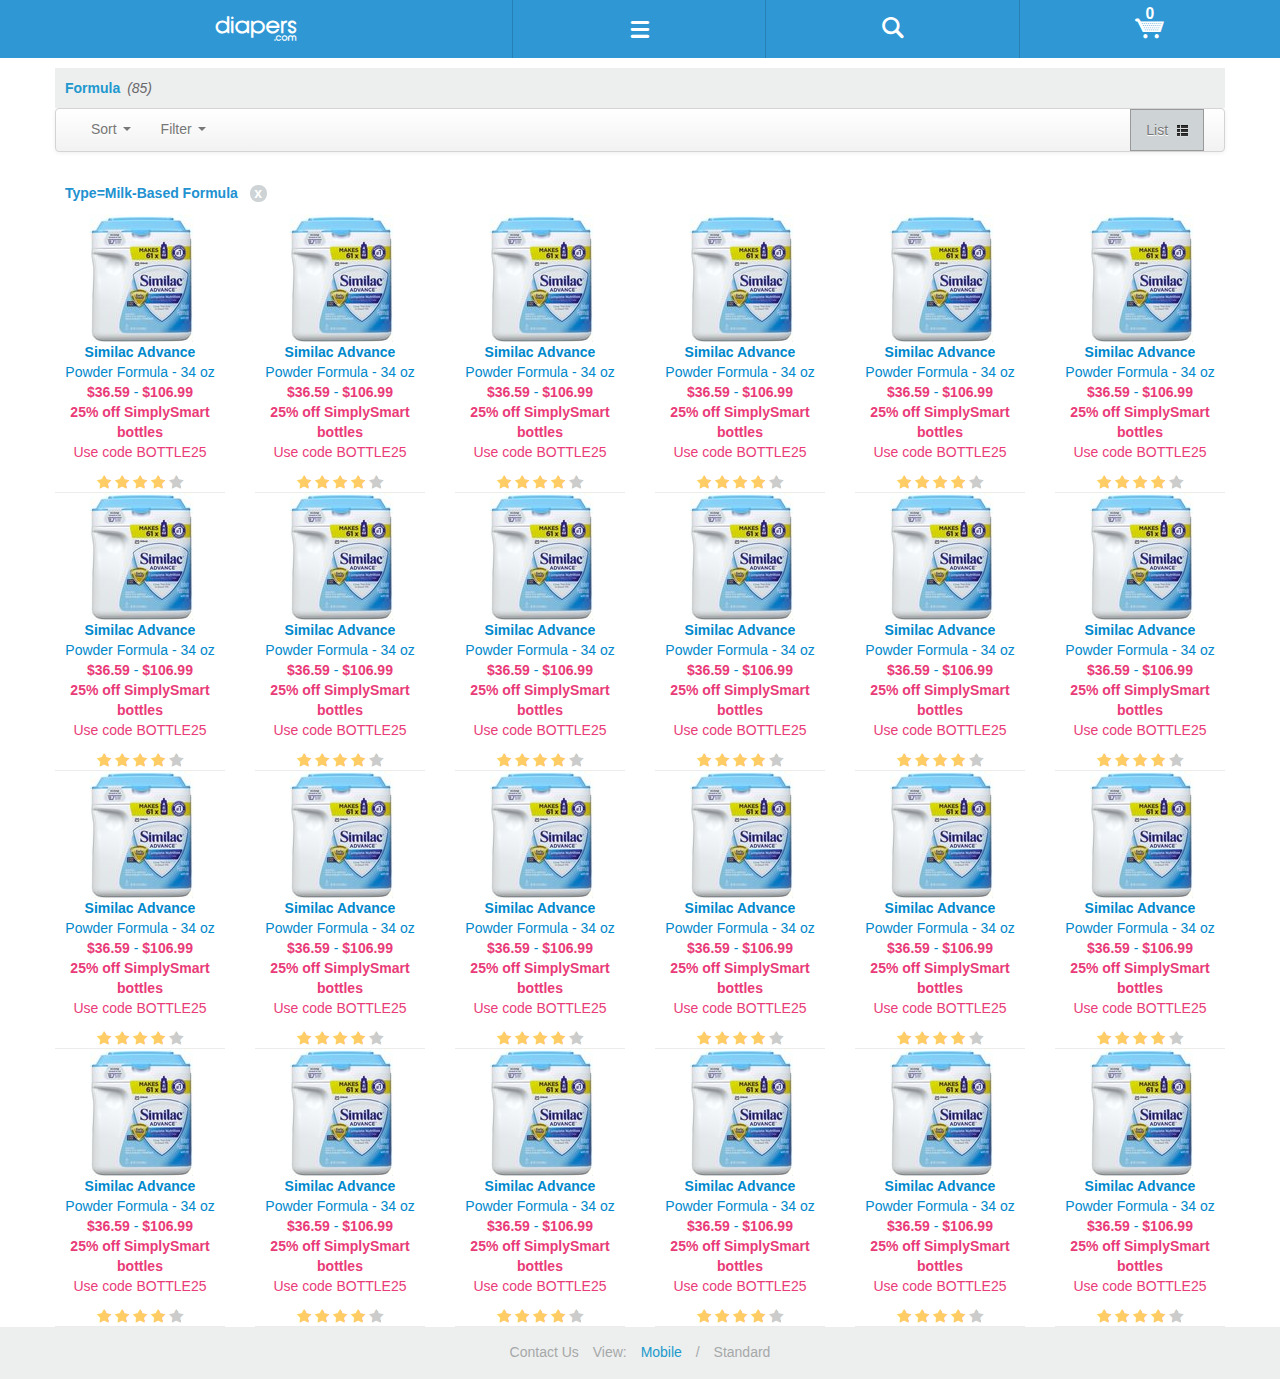
==== commit bf528fc0: "deleted rar package" ====
--- a/Demo.html
+++ b/Demo.html
@@ -80,10 +80,11 @@
 		</header>
 
 		<div id="content" class="content">
+			
+			<div class="container">
 			<h1 class="page-title no-border">
 				Formula <em>(85)</em>
 			</h1>
-			<div class="container">
 				<div class="navbar">
 					<div class="navbar-inner">
 						<div class="container">
@@ -149,13 +150,14 @@
 						</div>
 					</div>
 				</div>
-			</div>
-			<div class="currentFilter">
+				<div class="currentFilter">
 				<span>
 					Type=Milk-Based Formula
 					<a href="http://www.diapers.com/subcat=Formula-158">x</a>
 				</span>
 			</div>
+			</div>
+			
 
 			<div class="container">
 				<div class="row-fluid">
--- a/css/index.css
+++ b/css/index.css
@@ -42,7 +42,8 @@
 	margin: 0;
 	padding: 0 10px;
 }
-/* Responsive for index.html */
+
+
 
 @media screen and (max-width: 320px) {
      
